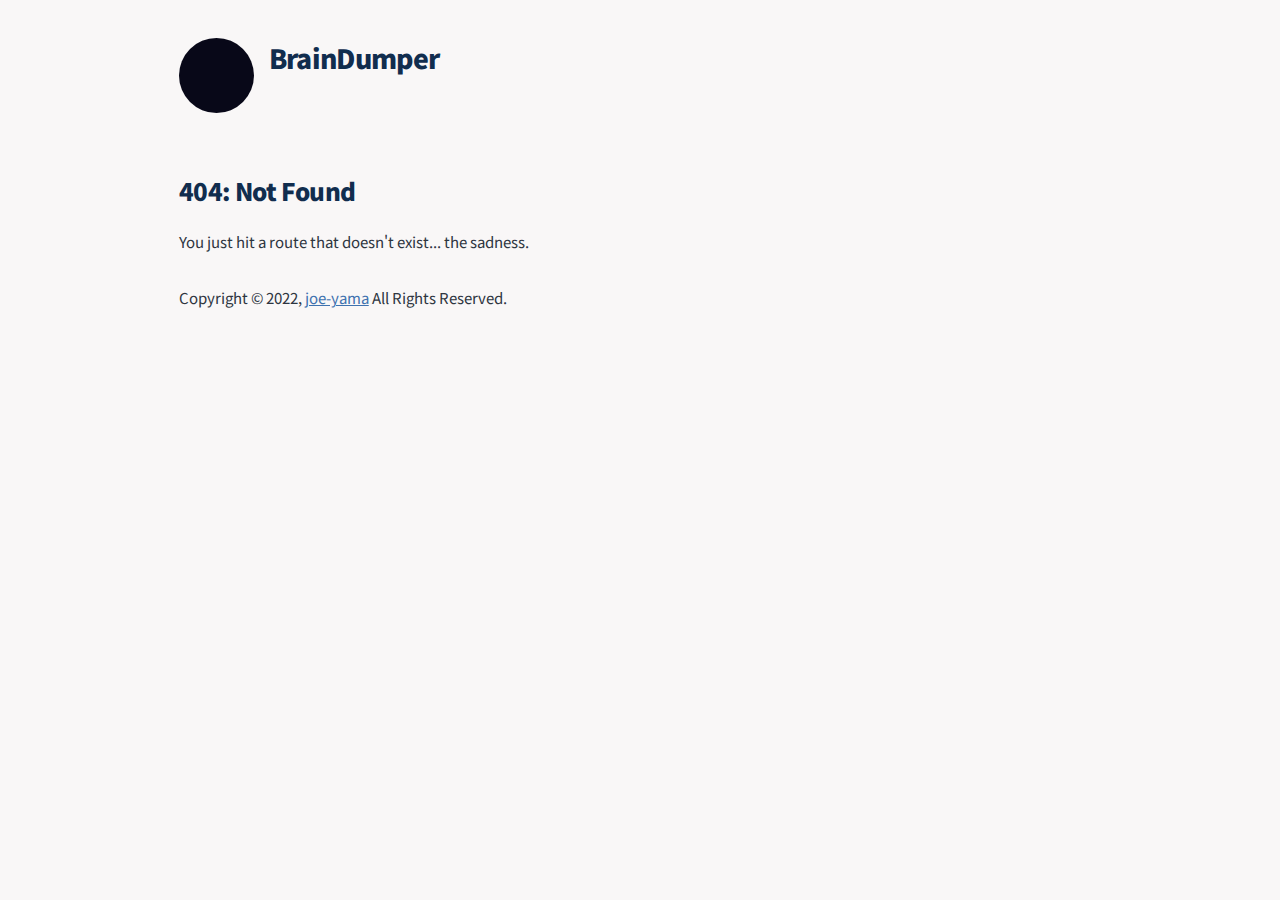
==== 404/index.html @ 6c16366f "Updates" ====
<!DOCTYPE html><html lang="ja"><head><meta charSet="utf-8"/><meta http-equiv="x-ua-compatible" content="ie=edge"/><meta name="viewport" content="width=device-width, initial-scale=1, shrink-to-fit=no"/><style id="typography.js">html{font-family:sans-serif;-ms-text-size-adjust:100%;-webkit-text-size-adjust:100%}body{margin:0}article,aside,details,figcaption,figure,footer,header,main,menu,nav,section,summary{display:block}audio,canvas,progress,video{display:inline-block}audio:not([controls]){display:none;height:0}progress{vertical-align:baseline}[hidden],template{display:none}a{background-color:transparent;}a:active,a:hover{outline-width:0}abbr[title]{border-bottom:none;text-decoration:underline;text-decoration:underline dotted}b,strong{font-weight:inherit;font-weight:bolder}dfn{font-style:italic}h1{font-size:2em;margin:.67em 0}mark{background-color:#ff0;color:#000}small{font-size:80%}sub,sup{font-size:75%;line-height:0;position:relative;vertical-align:baseline}sub{bottom:-.25em}sup{top:-.5em}img{border-style:none}svg:not(:root){overflow:hidden}code,kbd,pre,samp{font-family:monospace,monospace;font-size:1em}figure{margin:1em 40px}hr{box-sizing:content-box;height:0;overflow:visible}button,input,optgroup,select,textarea{font:inherit;margin:0}optgroup{font-weight:700}button,input{overflow:visible}button,select{text-transform:none}[type=reset],[type=submit],button,html [type=button]{-webkit-appearance:button}[type=button]::-moz-focus-inner,[type=reset]::-moz-focus-inner,[type=submit]::-moz-focus-inner,button::-moz-focus-inner{border-style:none;padding:0}[type=button]:-moz-focusring,[type=reset]:-moz-focusring,[type=submit]:-moz-focusring,button:-moz-focusring{outline:1px dotted ButtonText}fieldset{border:1px solid silver;margin:0 2px;padding:.35em .625em .75em}legend{box-sizing:border-box;color:inherit;display:table;max-width:100%;padding:0;white-space:normal}textarea{overflow:auto}[type=checkbox],[type=radio]{box-sizing:border-box;padding:0}[type=number]::-webkit-inner-spin-button,[type=number]::-webkit-outer-spin-button{height:auto}[type=search]{-webkit-appearance:textfield;outline-offset:-2px}[type=search]::-webkit-search-cancel-button,[type=search]::-webkit-search-decoration{-webkit-appearance:none}::-webkit-input-placeholder{color:inherit;opacity:.54}::-webkit-file-upload-button{-webkit-appearance:button;font:inherit}html{font:31.25%/1 'Noto Sans JP';box-sizing:border-box;overflow-y:scroll;}*{box-sizing:inherit;}*:before{box-sizing:inherit;}*:after{box-sizing:inherit;}body{color:hsla(0,0%,0%,0.8);font-family:'Noto Sans JP';font-weight:normal;word-wrap:break-word;font-kerning:normal;-moz-font-feature-settings:"kern", "liga", "clig", "calt";-ms-font-feature-settings:"kern", "liga", "clig", "calt";-webkit-font-feature-settings:"kern", "liga", "clig", "calt";font-feature-settings:"kern", "liga", "clig", "calt";}img{max-width:100%;margin-left:0;margin-right:0;margin-top:0;padding-bottom:0;padding-left:0;padding-right:0;padding-top:0;margin-bottom:1rem;}h1{margin-left:0;margin-right:0;margin-top:0;padding-bottom:0;padding-left:0;padding-right:0;padding-top:0;margin-bottom:1rem;color:inherit;font-family:'Noto Sans JP';font-weight:bold;text-rendering:optimizeLegibility;font-size:2rem;line-height:1.1;}h2{margin-left:0;margin-right:0;margin-top:0;padding-bottom:0;padding-left:0;padding-right:0;padding-top:0;margin-bottom:1rem;color:inherit;font-family:'Noto Sans JP';font-weight:bold;text-rendering:optimizeLegibility;font-size:1.51572rem;line-height:1.1;}h3{margin-left:0;margin-right:0;margin-top:0;padding-bottom:0;padding-left:0;padding-right:0;padding-top:0;margin-bottom:1rem;color:inherit;font-family:'Noto Sans JP';font-weight:bold;text-rendering:optimizeLegibility;font-size:1.31951rem;line-height:1.1;}h4{margin-left:0;margin-right:0;margin-top:0;padding-bottom:0;padding-left:0;padding-right:0;padding-top:0;margin-bottom:1rem;color:inherit;font-family:'Noto Sans JP';font-weight:bold;text-rendering:optimizeLegibility;font-size:1rem;line-height:1.1;}h5{margin-left:0;margin-right:0;margin-top:0;padding-bottom:0;padding-left:0;padding-right:0;padding-top:0;margin-bottom:1rem;color:inherit;font-family:'Noto Sans JP';font-weight:bold;text-rendering:optimizeLegibility;font-size:0.87055rem;line-height:1.1;}h6{margin-left:0;margin-right:0;margin-top:0;padding-bottom:0;padding-left:0;padding-right:0;padding-top:0;margin-bottom:1rem;color:inherit;font-family:'Noto Sans JP';font-weight:bold;text-rendering:optimizeLegibility;font-size:0.81225rem;line-height:1.1;}hgroup{margin-left:0;margin-right:0;margin-top:0;padding-bottom:0;padding-left:0;padding-right:0;padding-top:0;margin-bottom:1rem;}ul{margin-left:1rem;margin-right:0;margin-top:0;padding-bottom:0;padding-left:0;padding-right:0;padding-top:0;margin-bottom:1rem;list-style-position:outside;list-style-image:none;}ol{margin-left:1rem;margin-right:0;margin-top:0;padding-bottom:0;padding-left:0;padding-right:0;padding-top:0;margin-bottom:1rem;list-style-position:outside;list-style-image:none;}dl{margin-left:0;margin-right:0;margin-top:0;padding-bottom:0;padding-left:0;padding-right:0;padding-top:0;margin-bottom:1rem;}dd{margin-left:0;margin-right:0;margin-top:0;padding-bottom:0;padding-left:0;padding-right:0;padding-top:0;margin-bottom:1rem;}p{margin-left:0;margin-right:0;margin-top:0;padding-bottom:0;padding-left:0;padding-right:0;padding-top:0;margin-bottom:1rem;}figure{margin-left:0;margin-right:0;margin-top:0;padding-bottom:0;padding-left:0;padding-right:0;padding-top:0;margin-bottom:1rem;}pre{margin-left:0;margin-right:0;margin-top:0;padding-bottom:0;padding-left:0;padding-right:0;padding-top:0;margin-bottom:1rem;font-size:0.85rem;line-height:1.5rem;}table{margin-left:0;margin-right:0;margin-top:0;padding-bottom:0;padding-left:0;padding-right:0;padding-top:0;margin-bottom:1rem;font-size:1rem;line-height:1.5rem;border-collapse:collapse;width:100%;}fieldset{margin-left:0;margin-right:0;margin-top:0;padding-bottom:0;padding-left:0;padding-right:0;padding-top:0;margin-bottom:1rem;}blockquote{margin-left:1rem;margin-right:1rem;margin-top:0;padding-bottom:0;padding-left:0;padding-right:0;padding-top:0;margin-bottom:1rem;}form{margin-left:0;margin-right:0;margin-top:0;padding-bottom:0;padding-left:0;padding-right:0;padding-top:0;margin-bottom:1rem;}noscript{margin-left:0;margin-right:0;margin-top:0;padding-bottom:0;padding-left:0;padding-right:0;padding-top:0;margin-bottom:1rem;}iframe{margin-left:0;margin-right:0;margin-top:0;padding-bottom:0;padding-left:0;padding-right:0;padding-top:0;margin-bottom:1rem;}hr{margin-left:0;margin-right:0;margin-top:0;padding-bottom:0;padding-left:0;padding-right:0;padding-top:0;margin-bottom:calc(1rem - 1px);background:hsla(0,0%,0%,0.2);border:none;height:1px;}address{margin-left:0;margin-right:0;margin-top:0;padding-bottom:0;padding-left:0;padding-right:0;padding-top:0;margin-bottom:1rem;}b{font-weight:bold;}strong{font-weight:bold;}dt{font-weight:bold;}th{font-weight:bold;}li{margin-bottom:calc(1rem / 2);}ol li{padding-left:0;}ul li{padding-left:0;}li > ol{margin-left:1rem;margin-bottom:calc(1rem / 2);margin-top:calc(1rem / 2);}li > ul{margin-left:1rem;margin-bottom:calc(1rem / 2);margin-top:calc(1rem / 2);}blockquote *:last-child{margin-bottom:0;}li *:last-child{margin-bottom:0;}p *:last-child{margin-bottom:0;}li > p{margin-bottom:calc(1rem / 2);}code{font-size:0.85rem;line-height:1.5rem;}kbd{font-size:0.85rem;line-height:1.5rem;}samp{font-size:0.85rem;line-height:1.5rem;}abbr{border-bottom:1px dotted hsla(0,0%,0%,0.5);cursor:help;}acronym{border-bottom:1px dotted hsla(0,0%,0%,0.5);cursor:help;}abbr[title]{border-bottom:1px dotted hsla(0,0%,0%,0.5);cursor:help;text-decoration:none;}thead{text-align:left;}td,th{text-align:left;border-bottom:1px solid hsla(0,0%,0%,0.12);font-feature-settings:"tnum";-moz-font-feature-settings:"tnum";-ms-font-feature-settings:"tnum";-webkit-font-feature-settings:"tnum";padding-left:0.66667rem;padding-right:0.66667rem;padding-top:0.5rem;padding-bottom:calc(0.5rem - 1px);}th:first-child,td:first-child{padding-left:0;}th:last-child,td:last-child{padding-right:0;}</style><meta data-react-helmet="true" name="google-site-verification" content="Ojy5Byfovql3qBA_h1nRnucbUg62fWC4dC_J4s1qiXk"/><meta data-react-helmet="true" name="twitter:description" content="自分のための備忘録"/><meta data-react-helmet="true" name="twitter:title" content="404: Not Found"/><meta data-react-helmet="true" name="twitter:creator" content=""/><meta data-react-helmet="true" name="twitter:card" content="summary"/><meta data-react-helmet="true" property="og:type" content="website"/><meta data-react-helmet="true" property="og:description" content="自分のための備忘録"/><meta data-react-helmet="true" property="og:title" content="404: Not Found"/><meta data-react-helmet="true" name="description" content="自分のための備忘録"/><meta name="generator" content="Gatsby 4.11.0"/><style data-href="/blog/styles.e30a37dff4f14331c1e4.css" data-identity="gatsby-global-css">@font-face{font-display:swap;font-family:Montserrat;font-style:normal;font-weight:100;src:local("Montserrat Thin "),local("Montserrat-Thin"),url(/blog/static/montserrat-latin-100-8d7d79679b70dbe27172b6460e7a7910.woff2) format("woff2"),url(/blog/static/montserrat-latin-100-ec38980a9e0119a379e2a9b3dbb1901a.woff) format("woff")}@font-face{font-display:swap;font-family:Montserrat;font-style:italic;font-weight:100;src:local("Montserrat Thin italic"),local("Montserrat-Thinitalic"),url(/blog/static/montserrat-latin-100italic-e279051046ba1286706adc886cf1c96b.woff2) format("woff2"),url(/blog/static/montserrat-latin-100italic-3b325a3173c8207435cd1b76e19bf501.woff) format("woff")}@font-face{font-display:swap;font-family:Montserrat;font-style:normal;font-weight:200;src:local("Montserrat Extra Light "),local("Montserrat-Extra Light"),url(/blog/static/montserrat-latin-200-9d266fbbfa6cab7009bd56003b1eeb67.woff2) format("woff2"),url(/blog/static/montserrat-latin-200-2d8ba08717110d27122e54c34b8a5798.woff) format("woff")}@font-face{font-display:swap;font-family:Montserrat;font-style:italic;font-weight:200;src:local("Montserrat Extra Light italic"),local("Montserrat-Extra Lightitalic"),url(/blog/static/montserrat-latin-200italic-6e5b3756583bb2263eb062eae992735e.woff2) format("woff2"),url(/blog/static/montserrat-latin-200italic-a0d6f343e4b536c582926255367a57da.woff) format("woff")}@font-face{font-display:swap;font-family:Montserrat;font-style:normal;font-weight:300;src:local("Montserrat Light "),local("Montserrat-Light"),url(/blog/static/montserrat-latin-300-00b3e893aab5a8fd632d6342eb72551a.woff2) format("woff2"),url(/blog/static/montserrat-latin-300-ea303695ceab35f17e7d062f30e0173b.woff) format("woff")}@font-face{font-display:swap;font-family:Montserrat;font-style:italic;font-weight:300;src:local("Montserrat Light italic"),local("Montserrat-Lightitalic"),url(/blog/static/montserrat-latin-300italic-56f34ea368f6aedf89583d444bbcb227.woff2) format("woff2"),url(/blog/static/montserrat-latin-300italic-54b0bf2c8c4c12ffafd803be2466a790.woff) format("woff")}@font-face{font-display:swap;font-family:Montserrat;font-style:normal;font-weight:400;src:local("Montserrat Regular "),local("Montserrat-Regular"),url(/blog/static/montserrat-latin-400-b71748ae4f80ec8c014def4c5fa8688b.woff2) format("woff2"),url(/blog/static/montserrat-latin-400-0659a9f4e90db5cf51b50d005bff1e41.woff) format("woff")}@font-face{font-display:swap;font-family:Montserrat;font-style:italic;font-weight:400;src:local("Montserrat Regular italic"),local("Montserrat-Regularitalic"),url(/blog/static/montserrat-latin-400italic-6eed6b4cbb809c6efc7aa7ddad6dbe3e.woff2) format("woff2"),url(/blog/static/montserrat-latin-400italic-7583622cfde30ae49086d18447ab28e7.woff) format("woff")}@font-face{font-display:swap;font-family:Montserrat;font-style:normal;font-weight:500;src:local("Montserrat Medium "),local("Montserrat-Medium"),url(/blog/static/montserrat-latin-500-091b209546e16313fd4f4fc36090c757.woff2) format("woff2"),url(/blog/static/montserrat-latin-500-edd311588712a96bbf435fad264fff62.woff) format("woff")}@font-face{font-display:swap;font-family:Montserrat;font-style:italic;font-weight:500;src:local("Montserrat Medium italic"),local("Montserrat-Mediumitalic"),url(/blog/static/montserrat-latin-500italic-c90ced68b46050061d1a41842d6dfb43.woff2) format("woff2"),url(/blog/static/montserrat-latin-500italic-5146cbfe02b1deea5dffea27a5f2f998.woff) format("woff")}@font-face{font-display:swap;font-family:Montserrat;font-style:normal;font-weight:600;src:local("Montserrat SemiBold "),local("Montserrat-SemiBold"),url(/blog/static/montserrat-latin-600-0480d2f8a71f38db8633b84d8722e0c2.woff2) format("woff2"),url(/blog/static/montserrat-latin-600-b77863a375260a05dd13f86a1cee598f.woff) format("woff")}@font-face{font-display:swap;font-family:Montserrat;font-style:italic;font-weight:600;src:local("Montserrat SemiBold italic"),local("Montserrat-SemiBolditalic"),url(/blog/static/montserrat-latin-600italic-cf46ffb11f3a60d7df0567f8851a1d00.woff2) format("woff2"),url(/blog/static/montserrat-latin-600italic-c4fcfeeb057724724097167e57bd7801.woff) format("woff")}@font-face{font-display:swap;font-family:Montserrat;font-style:normal;font-weight:700;src:local("Montserrat Bold "),local("Montserrat-Bold"),url(/blog/static/montserrat-latin-700-7dbcc8a5ea2289d83f657c25b4be6193.woff2) format("woff2"),url(/blog/static/montserrat-latin-700-99271a835e1cae8c76ef8bba99a8cc4e.woff) format("woff")}@font-face{font-display:swap;font-family:Montserrat;font-style:italic;font-weight:700;src:local("Montserrat Bold italic"),local("Montserrat-Bolditalic"),url(/blog/static/montserrat-latin-700italic-c41ad6bdb4bd504a843d546d0a47958d.woff2) format("woff2"),url(/blog/static/montserrat-latin-700italic-6779372f04095051c62ed36bc1dcc142.woff) format("woff")}@font-face{font-display:swap;font-family:Montserrat;font-style:normal;font-weight:800;src:local("Montserrat ExtraBold "),local("Montserrat-ExtraBold"),url(/blog/static/montserrat-latin-800-db9a3e0ba7eaea32e5f55328ace6cf23.woff2) format("woff2"),url(/blog/static/montserrat-latin-800-4e3c615967a2360f5db87d2f0fd2456f.woff) format("woff")}@font-face{font-display:swap;font-family:Montserrat;font-style:italic;font-weight:800;src:local("Montserrat ExtraBold italic"),local("Montserrat-ExtraBolditalic"),url(/blog/static/montserrat-latin-800italic-bf45bfa14805969eda318973947bc42b.woff2) format("woff2"),url(/blog/static/montserrat-latin-800italic-fe82abb0bcede51bf724254878e0c374.woff) format("woff")}@font-face{font-display:swap;font-family:Montserrat;font-style:normal;font-weight:900;src:local("Montserrat Black "),local("Montserrat-Black"),url(/blog/static/montserrat-latin-900-e66c7edc609e24bacbb705175669d814.woff2) format("woff2"),url(/blog/static/montserrat-latin-900-8211f418baeb8ec880b80ba3c682f957.woff) format("woff")}@font-face{font-display:swap;font-family:Montserrat;font-style:italic;font-weight:900;src:local("Montserrat Black italic"),local("Montserrat-Blackitalic"),url(/blog/static/montserrat-latin-900italic-4454c775e48152c1a72510ceed3603e2.woff2) format("woff2"),url(/blog/static/montserrat-latin-900italic-efcaa0f6a82ee0640b83a0916e6e8d68.woff) format("woff")}@font-face{font-display:swap;font-family:Merriweather;font-style:normal;font-weight:300;src:local("Merriweather Light "),local("Merriweather-Light"),url(/blog/static/merriweather-latin-300-fc117160c69a8ea0851b26dd14748ee4.woff2) format("woff2"),url(/blog/static/merriweather-latin-300-58b18067ebbd21fda77b67e73c241d3b.woff) format("woff")}@font-face{font-display:swap;font-family:Merriweather;font-style:italic;font-weight:300;src:local("Merriweather Light italic"),local("Merriweather-Lightitalic"),url(/blog/static/merriweather-latin-300italic-fe29961474f8dbf77c0aa7b9a629e4bc.woff2) format("woff2"),url(/blog/static/merriweather-latin-300italic-23c3f1f88683618a4fb8d265d33d383a.woff) format("woff")}@font-face{font-display:swap;font-family:Merriweather;font-style:normal;font-weight:400;src:local("Merriweather Regular "),local("Merriweather-Regular"),url(/blog/static/merriweather-latin-400-d9479e8023bef9cbd9bf8d6eabd6bf36.woff2) format("woff2"),url(/blog/static/merriweather-latin-400-040426f99ff6e00b86506452e0d1f10b.woff) format("woff")}@font-face{font-display:swap;font-family:Merriweather;font-style:italic;font-weight:400;src:local("Merriweather Regular italic"),local("Merriweather-Regularitalic"),url(/blog/static/merriweather-latin-400italic-2de7bfeaf08fb03d4315d49947f062f7.woff2) format("woff2"),url(/blog/static/merriweather-latin-400italic-79db67aca65f5285964ab332bd65f451.woff) format("woff")}@font-face{font-display:swap;font-family:Merriweather;font-style:normal;font-weight:700;src:local("Merriweather Bold "),local("Merriweather-Bold"),url(/blog/static/merriweather-latin-700-4b08e01d805fa35d7bf777f1b24314ae.woff2) format("woff2"),url(/blog/static/merriweather-latin-700-22fb8afba4ab1f093b6ef9e28a9b6e92.woff) format("woff")}@font-face{font-display:swap;font-family:Merriweather;font-style:italic;font-weight:700;src:local("Merriweather Bold italic"),local("Merriweather-Bolditalic"),url(/blog/static/merriweather-latin-700italic-cd92541b177652fffb6e3b952f1c33f1.woff2) format("woff2"),url(/blog/static/merriweather-latin-700italic-f87f3d87cea0dd0979bfc8ac9ea90243.woff) format("woff")}@font-face{font-display:swap;font-family:Merriweather;font-style:normal;font-weight:900;src:local("Merriweather Black "),local("Merriweather-Black"),url(/blog/static/merriweather-latin-900-f813fc6a4bee46eda5224ac7ebf1b7be.woff2) format("woff2"),url(/blog/static/merriweather-latin-900-5d4e42cb44410674acd99153d57df032.woff) format("woff")}@font-face{font-display:swap;font-family:Merriweather;font-style:italic;font-weight:900;src:local("Merriweather Black italic"),local("Merriweather-Blackitalic"),url(/blog/static/merriweather-latin-900italic-b7901d85486871c1779c0e93ddd85656.woff2) format("woff2"),url(/blog/static/merriweather-latin-900italic-9647f9fdab98756989a8a5550eb205c3.woff) format("woff")}


/*! normalize.css v8.0.1 | MIT License | github.com/necolas/normalize.css */html{-webkit-text-size-adjust:100%;line-height:1.15}body{margin:0}main{display:block}h1{font-size:2em;margin:.67em 0}hr{box-sizing:content-box;height:0;overflow:visible}pre{font-family:monospace,monospace;font-size:1em}a{background-color:transparent}abbr[title]{border-bottom:none;text-decoration:underline;-webkit-text-decoration:underline dotted;text-decoration:underline dotted}b,strong{font-weight:bolder}code,kbd,samp{font-family:monospace,monospace;font-size:1em}small{font-size:80%}sub,sup{font-size:75%;line-height:0;position:relative;vertical-align:baseline}sub{bottom:-.25em}sup{top:-.5em}img{border-style:none}button,input,optgroup,select,textarea{font-family:inherit;font-size:100%;line-height:1.15;margin:0}button,input{overflow:visible}button,select{text-transform:none}[type=button],[type=reset],[type=submit],button{-webkit-appearance:button}[type=button]::-moz-focus-inner,[type=reset]::-moz-focus-inner,[type=submit]::-moz-focus-inner,button::-moz-focus-inner{border-style:none;padding:0}[type=button]:-moz-focusring,[type=reset]:-moz-focusring,[type=submit]:-moz-focusring,button:-moz-focusring{outline:1px dotted ButtonText}fieldset{padding:.35em .75em .625em}legend{box-sizing:border-box;color:inherit;display:table;max-width:100%;padding:0;white-space:normal}progress{vertical-align:baseline}textarea{overflow:auto}[type=checkbox],[type=radio]{box-sizing:border-box;padding:0}[type=number]::-webkit-inner-spin-button,[type=number]::-webkit-outer-spin-button{height:auto}[type=search]{-webkit-appearance:textfield;outline-offset:-2px}[type=search]::-webkit-search-decoration{-webkit-appearance:none}::-webkit-file-upload-button{-webkit-appearance:button;font:inherit}details{display:block}summary{display:list-item}[hidden]{display:none}:root{--maxWidth-none:"none";--maxWidth-xs:20rem;--maxWidth-sm:24rem;--maxWidth-md:28rem;--maxWidth-lg:32rem;--maxWidth-xl:36rem;--maxWidth-2xl:42rem;--maxWidth-3xl:48rem;--maxWidth-4xl:56rem;--maxWidth-8xl:64rem;--maxWidth-full:"100%";--maxWidth-wrapper:var(--maxWidth-8xl);--lineHeight-normal:1.5;--fontSize-root:15px;--fontSize-0:0.833rem;--fontSize-1:1rem;--fontSize-2:1.1rem;--fontSize-3:1.21rem;--fontSize-4:1.331rem;--fontSize-5:1.4641rem;--fontSize-6:1.61051rem;--fontSize-7:1.771561rem;--fontWeight-normal:400;--fontWeight-medium:500;--fontWeight-semibold:600;--fontWeight-bold:700;--fontWeight-extrabold:800;--fontWeight-black:900;--color-primary:#3f72af;--color-text:#2e353f;--color-text-light:#4f5969;--color-heading:#3f72af;--color-heading-black:#112d4e;--color-accent:#3f72af;--color-background:#f9f7f7;--spacing-px:"1px";--spacing-0:0;--spacing-1:0.25rem;--spacing-2:0.5rem;--spacing-3:0.75rem;--spacing-4:1rem;--spacing-5:1.25rem;--spacing-6:1.5rem;--spacing-8:2rem;--spacing-10:2.5rem;--spacing-12:3rem;--spacing-16:4rem;--spacing-20:5rem;--spacing-24:6rem;--spacing-32:8rem}*,:after,:before{box-sizing:border-box}html{-webkit-font-smoothing:antialiased;-moz-osx-font-smoothing:grayscale;background-color:var(--color-background);font-size:var(--fontSize-root);line-height:var(--lineHeight-normal)}body{color:var(--color-text);font-size:var(--fontSize-1)}footer{padding:var(--spacing-6) var(--spacing-0)}hr{background:var(--color-accent);border:0;height:2px}h1,h2,h3,h4,h5,h6{letter-spacing:-.025em;line-height:var(--lineHeight-tight);margin-bottom:var(--spacing-6);margin-top:var(--spacing-12)}h2,h3,h4,h5,h6{color:var(--color-heading);font-weight:var(--fontWeight-bold)}h1{color:var(--color-heading-black);font-size:var(--fontSize-6);font-weight:var(--fontWeight-black)}h2{font-size:var(--fontSize-4)}h3{font-size:var(--fontSize-2)}h4,h5,h6{color:var(--color-heading-black);font-size:var(--fontSize-1)}h1>a,h2>a,h3>a,h4>a,h5>a,h6>a{color:inherit;text-decoration:none}p{--baseline-multiplier:0.179;--x-height-multiplier:0.35;line-height:var(--lineHeight-relaxed);margin:var(--spacing-0) var(--spacing-0) var(--spacing-3) var(--spacing-0)}ol,p,ul{padding:var(--spacing-0)}ol,ul{list-style-image:none;list-style-position:outside;margin-bottom:var(--spacing-8);margin-left:var(--spacing-10);margin-right:var(--spacing-0)}ol li,ul li{margin-bottom:var(--spacing-2);padding-left:var(--spacing-0)}li>p{margin-bottom:calc(var(--spacing-8)/2)}li :last-child{margin-bottom:var(--spacing-0)}li>ul{margin-left:var(--spacing-6);margin-top:var(--spacing-2)}blockquote{background:#eee;border-left:var(--spacing-2) solid var(--color-primary);border-radius:10px;color:var(--color-text-light);font-size:var(--fontSize-root);font-style:italic;margin-bottom:var(--spacing-8);margin-left:var(--spacing-4);margin-right:var(--spacing-4);padding:var(--spacing-4)}blockquote>:last-child{margin-bottom:var(--spacing-0)}blockquote>ol,blockquote>ul{list-style-position:inside}table{border-collapse:collapse;border-spacing:.25rem;margin-bottom:var(--spacing-8);width:100%}table thead tr th{border-bottom:1.5px solid var(--color-accent)}a{color:var(--color-primary)}a:focus,a:hover{text-decoration:none}.global-wrapper{margin:var(--spacing-0) auto;max-width:var(--maxWidth-wrapper);padding:var(--spacing-10) var(--spacing-5)}.global-wrapper[data-is-root-path=true] .bio{margin-bottom:var(--spacing-10)}.global-header{margin-bottom:var(--spacing-4)}.main-heading{font-size:var(--fontSize-7);margin:0}.post-list-item{margin-bottom:var(--spacing-8);margin-top:var(--spacing-8)}.post-list-item p{margin-bottom:var(--spacing-0)}.post-list-item h2{color:var(--color-primary);font-size:var(--fontSize-4);margin-bottom:var(--spacing-2);margin-top:var(--spacing-0)}.post-list-item header{margin-bottom:var(--spacing-4)}.header-link-home{font-family:Lucida Console,Courier,monospace;font-size:var(--fontSize-2);font-weight:var(--fontWeight-bold);text-decoration:none}.bio{display:flex;margin-bottom:var(--spacing-16)}.bio p,.bio-avatar{margin-bottom:var(--spacing-0)}.bio-avatar{border-radius:100%;margin-right:var(--spacing-4);min-width:50px}.blog-post header h1{margin:var(--spacing-0) var(--spacing-0) var(--spacing-4) var(--spacing-0)}.blog-post header p{font-size:var(--fontSize-2)}.blog-post-nav ul{margin:var(--spacing-0)}.gatsby-highlight{margin-bottom:var(--spacing-8)}@media (max-width:42rem){blockquote{margin-left:var(--spacing-0);padding:var(--spacing-0) var(--spacing-0) var(--spacing-0) var(--spacing-4)}ol,ul{list-style-position:inside}}pre[class*=language-]{margin-bottom:1em;margin-top:0}code[class*=language-],pre[class*=language-]{color:#fff}:not(pre)>code[class*=language-text]{background-color:#dbdbdb;color:var(--color-text)}.gatsby-code-title{display:block;top:10px;width:100%}.gatsby-code-title,.gatsby-code-title span{border-top-left-radius:.3em;border-top-right-radius:.3em;position:relative}.gatsby-code-title span{background:#3f72af;border-bottom-left-radius:.3em;border-bottom-right-radius:.3em;color:var(--color-background);display:inline;font-family:Consolas,Monaco,Andale Mono,Ubuntu Mono,monospace;margin-left:var(--spacing-3);padding:3px;top:5px}.gatsby-highlight-code-line{background-color:#ffeaa5;border-left:.25em solid #f99;display:block;margin-left:-1em;margin-right:-1em;padding-left:.75em;padding-right:1em}.gatsby-highlight{background-color:#dbe2ef;border-radius:.3em;margin:.5em 0;overflow:auto;padding:1em}.gatsby-highlight pre[class*=language-]{background-color:transparent;float:left;margin:0;min-width:100%;overflow:initial;padding:0}code[class*=language-],pre[class*=language-]{word-wrap:normal;background:none;color:#000;font-family:Consolas,Monaco,Andale Mono,Ubuntu Mono,monospace;font-size:1em;-webkit-hyphens:none;-ms-hyphens:none;hyphens:none;line-height:1.5;-o-tab-size:4;tab-size:4;text-align:left;text-shadow:0 1px #fff;white-space:pre;word-break:normal;word-spacing:normal}code[class*=language-] ::selection,code[class*=language-]::selection,pre[class*=language-] ::selection,pre[class*=language-]::selection{background:#b3d4fc;text-shadow:none}@media print{code[class*=language-],pre[class*=language-]{text-shadow:none}}pre[class*=language-]{margin:.5em 0;overflow:auto;padding:1em}:not(pre)>code[class*=language-],pre[class*=language-]{background:#f5f2f0}:not(pre)>code[class*=language-]{border-radius:.3em;padding:.1em;white-space:normal}.token.cdata,.token.comment,.token.doctype,.token.prolog{color:#708090}.token.punctuation{color:#999}.token.namespace{opacity:.7}.token.boolean,.token.constant,.token.deleted,.token.number,.token.property,.token.symbol,.token.tag{color:#905}.token.attr-name,.token.builtin,.token.char,.token.inserted,.token.selector,.token.string{color:#690}.language-css .token.string,.style .token.string,.token.entity,.token.operator,.token.url{background:hsla(0,0%,100%,.5);color:#9a6e3a}.token.atrule,.token.attr-value,.token.keyword{color:#07a}.token.class-name,.token.function{color:#dd4a68}.token.important,.token.regex,.token.variable{color:#e90}.token.bold,.token.important{font-weight:700}.token.italic{font-style:italic}.token.entity{cursor:help}</style><link rel="sitemap" type="application/xml" href="/blog/sitemap/sitemap-index.xml"/><style>.gatsby-image-wrapper{position:relative;overflow:hidden}.gatsby-image-wrapper picture.object-fit-polyfill{position:static!important}.gatsby-image-wrapper img{bottom:0;height:100%;left:0;margin:0;max-width:none;padding:0;position:absolute;right:0;top:0;width:100%;object-fit:cover}.gatsby-image-wrapper [data-main-image]{opacity:0;transform:translateZ(0);transition:opacity .25s linear;will-change:opacity}.gatsby-image-wrapper-constrained{display:inline-block;vertical-align:top}</style><noscript><style>.gatsby-image-wrapper noscript [data-main-image]{opacity:1!important}.gatsby-image-wrapper [data-placeholder-image]{opacity:0!important}</style></noscript><script type="module">const e="undefined"!=typeof HTMLImageElement&&"loading"in HTMLImageElement.prototype;e&&document.body.addEventListener("load",(function(e){if(void 0===e.target.dataset.mainImage)return;if(void 0===e.target.dataset.gatsbyImageSsr)return;const t=e.target;let a=null,n=t;for(;null===a&&n;)void 0!==n.parentNode.dataset.gatsbyImageWrapper&&(a=n.parentNode),n=n.parentNode;const o=a.querySelector("[data-placeholder-image]"),r=new Image;r.src=t.currentSrc,r.decode().catch((()=>{})).then((()=>{t.style.opacity=1,o&&(o.style.opacity=0,o.style.transition="opacity 500ms linear")}))}),!0);</script><style type="text/css">
    .anchor.before {
      position: absolute;
      top: 0;
      left: 0;
      transform: translateX(-100%);
      padding-right: 4px;
    }
    .anchor.after {
      display: inline-block;
      padding-left: 4px;
    }
    h1 .anchor svg,
    h2 .anchor svg,
    h3 .anchor svg,
    h4 .anchor svg,
    h5 .anchor svg,
    h6 .anchor svg {
      visibility: hidden;
    }
    h1:hover .anchor svg,
    h2:hover .anchor svg,
    h3:hover .anchor svg,
    h4:hover .anchor svg,
    h5:hover .anchor svg,
    h6:hover .anchor svg,
    h1 .anchor:focus svg,
    h2 .anchor:focus svg,
    h3 .anchor:focus svg,
    h4 .anchor:focus svg,
    h5 .anchor:focus svg,
    h6 .anchor:focus svg {
      visibility: visible;
    }
  </style><script>
    document.addEventListener("DOMContentLoaded", function(event) {
      var hash = window.decodeURI(location.hash.replace('#', ''))
      if (hash !== '') {
        var element = document.getElementById(hash)
        if (element) {
          var scrollTop = window.pageYOffset || document.documentElement.scrollTop || document.body.scrollTop
          var clientTop = document.documentElement.clientTop || document.body.clientTop || 0
          var offset = element.getBoundingClientRect().top + scrollTop - clientTop
          // Wait for the browser to finish rendering before scrolling.
          setTimeout((function() {
            window.scrollTo(0, offset - 0)
          }), 0)
        }
      }
    })
  </script><link href="//fonts.googleapis.com/css?family=Noto+Sans+JP:400" rel="stylesheet" type="text/css"/><link rel="preconnect" href="https://www.googletagmanager.com"/><link rel="dns-prefetch" href="https://www.googletagmanager.com"/><script async="" src="https://www.googletagmanager.com/gtag/js?id=G-B6014G67C5"></script><script>
      
      
      if(true) {
        window.dataLayer = window.dataLayer || [];
        function gtag(){window.dataLayer && window.dataLayer.push(arguments);}
        gtag('js', new Date());

        gtag('config', 'G-B6014G67C5', {"send_page_view":false});
      }
      </script><link rel="alternate" type="application/rss+xml" title="Gatsby Starter Blog RSS Feed" href="/blog/rss.xml"/><link rel="icon" href="/blog/favicon-32x32.png?v=ad72d55fa72e22eb45e592cc11cd05a1" type="image/png"/><link rel="manifest" href="/blog/manifest.webmanifest" crossorigin="anonymous"/><link rel="apple-touch-icon" sizes="48x48" href="/blog/icons/icon-48x48.png?v=ad72d55fa72e22eb45e592cc11cd05a1"/><link rel="apple-touch-icon" sizes="72x72" href="/blog/icons/icon-72x72.png?v=ad72d55fa72e22eb45e592cc11cd05a1"/><link rel="apple-touch-icon" sizes="96x96" href="/blog/icons/icon-96x96.png?v=ad72d55fa72e22eb45e592cc11cd05a1"/><link rel="apple-touch-icon" sizes="144x144" href="/blog/icons/icon-144x144.png?v=ad72d55fa72e22eb45e592cc11cd05a1"/><link rel="apple-touch-icon" sizes="192x192" href="/blog/icons/icon-192x192.png?v=ad72d55fa72e22eb45e592cc11cd05a1"/><link rel="apple-touch-icon" sizes="256x256" href="/blog/icons/icon-256x256.png?v=ad72d55fa72e22eb45e592cc11cd05a1"/><link rel="apple-touch-icon" sizes="384x384" href="/blog/icons/icon-384x384.png?v=ad72d55fa72e22eb45e592cc11cd05a1"/><link rel="apple-touch-icon" sizes="512x512" href="/blog/icons/icon-512x512.png?v=ad72d55fa72e22eb45e592cc11cd05a1"/><title data-react-helmet="true">404: Not Found | BrainDumper</title><link as="script" rel="preload" href="/blog/webpack-runtime-0d1a11f4e6d4e3b047f2.js"/><link as="script" rel="preload" href="/blog/framework-e413e527015be9a1bdfd.js"/><link as="script" rel="preload" href="/blog/app-27aeea95be7a24fd81e4.js"/><link as="script" rel="preload" href="/blog/commons-e4bad92e4bf0378b0bd4.js"/><link as="script" rel="preload" href="/blog/component---src-pages-404-js-27981ca7dd461cb4280e.js"/><link as="fetch" rel="preload" href="/blog/page-data/404/page-data.json" crossorigin="anonymous"/><link as="fetch" rel="preload" href="/blog/page-data/sq/d/2841359383.json" crossorigin="anonymous"/><link as="fetch" rel="preload" href="/blog/page-data/app-data.json" crossorigin="anonymous"/></head><body><div id="___gatsby"><div style="outline:none" tabindex="-1" id="gatsby-focus-wrapper"><div class="global-wrapper" data-is-root-path="false"><header class="global-header"><div class="bio"><div data-gatsby-image-wrapper="" style="width:75px;height:75px" class="gatsby-image-wrapper bio-avatar"><div aria-hidden="true" data-placeholder-image="" style="opacity:1;transition:opacity 500ms linear;background-color:#080818;width:75px;height:75px;position:relative"></div><picture><source type="image/avif" data-srcset="/blog/static/8d65dcaf90c378cb5c801eb378b1f9e3/26941/profile_image.avif 75w,/blog/static/8d65dcaf90c378cb5c801eb378b1f9e3/95309/profile_image.avif 150w" sizes="75px"/><source type="image/webp" data-srcset="/blog/static/8d65dcaf90c378cb5c801eb378b1f9e3/a18cc/profile_image.webp 75w,/blog/static/8d65dcaf90c378cb5c801eb378b1f9e3/7ddcc/profile_image.webp 150w" sizes="75px"/><img data-gatsby-image-ssr="" layout="fixed" data-main-image="" style="opacity:0" sizes="75px" decoding="async" loading="lazy" data-src="/blog/static/8d65dcaf90c378cb5c801eb378b1f9e3/d8275/profile_image.jpg" data-srcset="/blog/static/8d65dcaf90c378cb5c801eb378b1f9e3/d8275/profile_image.jpg 75w,/blog/static/8d65dcaf90c378cb5c801eb378b1f9e3/b5649/profile_image.jpg 150w" alt="Profile picture"/></picture><noscript><picture><source type="image/avif" srcSet="/blog/static/8d65dcaf90c378cb5c801eb378b1f9e3/26941/profile_image.avif 75w,/blog/static/8d65dcaf90c378cb5c801eb378b1f9e3/95309/profile_image.avif 150w" sizes="75px"/><source type="image/webp" srcSet="/blog/static/8d65dcaf90c378cb5c801eb378b1f9e3/a18cc/profile_image.webp 75w,/blog/static/8d65dcaf90c378cb5c801eb378b1f9e3/7ddcc/profile_image.webp 150w" sizes="75px"/><img data-gatsby-image-ssr="" layout="fixed" data-main-image="" style="opacity:0" sizes="75px" decoding="async" loading="lazy" src="/blog/static/8d65dcaf90c378cb5c801eb378b1f9e3/d8275/profile_image.jpg" srcSet="/blog/static/8d65dcaf90c378cb5c801eb378b1f9e3/d8275/profile_image.jpg 75w,/blog/static/8d65dcaf90c378cb5c801eb378b1f9e3/b5649/profile_image.jpg 150w" alt="Profile picture"/></picture></noscript><script type="module">const t="undefined"!=typeof HTMLImageElement&&"loading"in HTMLImageElement.prototype;if(t){const t=document.querySelectorAll("img[data-main-image]");for(let e of t){e.dataset.src&&(e.setAttribute("src",e.dataset.src),e.removeAttribute("data-src")),e.dataset.srcset&&(e.setAttribute("srcset",e.dataset.srcset),e.removeAttribute("data-srcset"));const t=e.parentNode.querySelectorAll("source[data-srcset]");for(let e of t)e.setAttribute("srcset",e.dataset.srcset),e.removeAttribute("data-srcset");e.complete&&(e.style.opacity=1)}}</script></div><a class="header-link-home" href="/blog/"><h1 class="main-heading"><a href="/blog/">BrainDumper</a></h1></a></div></header><main><h1>404: Not Found</h1><p>You just hit a route that doesn&#x27;t exist... the sadness.</p></main><footer>Copyright © <!-- -->2022<!-- -->,<!-- --> <a href="https://github.com/joe-yama">joe-yama</a> All Rights Reserved.</footer></div></div><div id="gatsby-announcer" style="position:absolute;top:0;width:1px;height:1px;padding:0;overflow:hidden;clip:rect(0, 0, 0, 0);white-space:nowrap;border:0" aria-live="assertive" aria-atomic="true"></div></div><script id="gatsby-script-loader">/*<![CDATA[*/window.pagePath="/404/";window.___webpackCompilationHash="cde50b6f04833fa4dd2b";/*]]>*/</script><script id="gatsby-chunk-mapping">/*<![CDATA[*/window.___chunkMapping={"polyfill":["/polyfill-67664a8ccc6c9f02b880.js"],"app":["/app-27aeea95be7a24fd81e4.js"],"component---src-pages-404-js":["/component---src-pages-404-js-27981ca7dd461cb4280e.js"],"component---src-pages-index-js":["/component---src-pages-index-js-b46a72bcc9e1cd94252f.js"],"component---src-pages-using-typescript-tsx":["/component---src-pages-using-typescript-tsx-2f9b97cf148785549d09.js"],"component---src-templates-blog-post-js":["/component---src-templates-blog-post-js-dc5b7b110b1b759aa8d7.js"]};/*]]>*/</script><script src="/blog/polyfill-67664a8ccc6c9f02b880.js" nomodule=""></script><script src="/blog/component---src-pages-404-js-27981ca7dd461cb4280e.js" async=""></script><script src="/blog/commons-e4bad92e4bf0378b0bd4.js" async=""></script><script src="/blog/app-27aeea95be7a24fd81e4.js" async=""></script><script src="/blog/framework-e413e527015be9a1bdfd.js" async=""></script><script src="/blog/webpack-runtime-0d1a11f4e6d4e3b047f2.js" async=""></script></body></html>
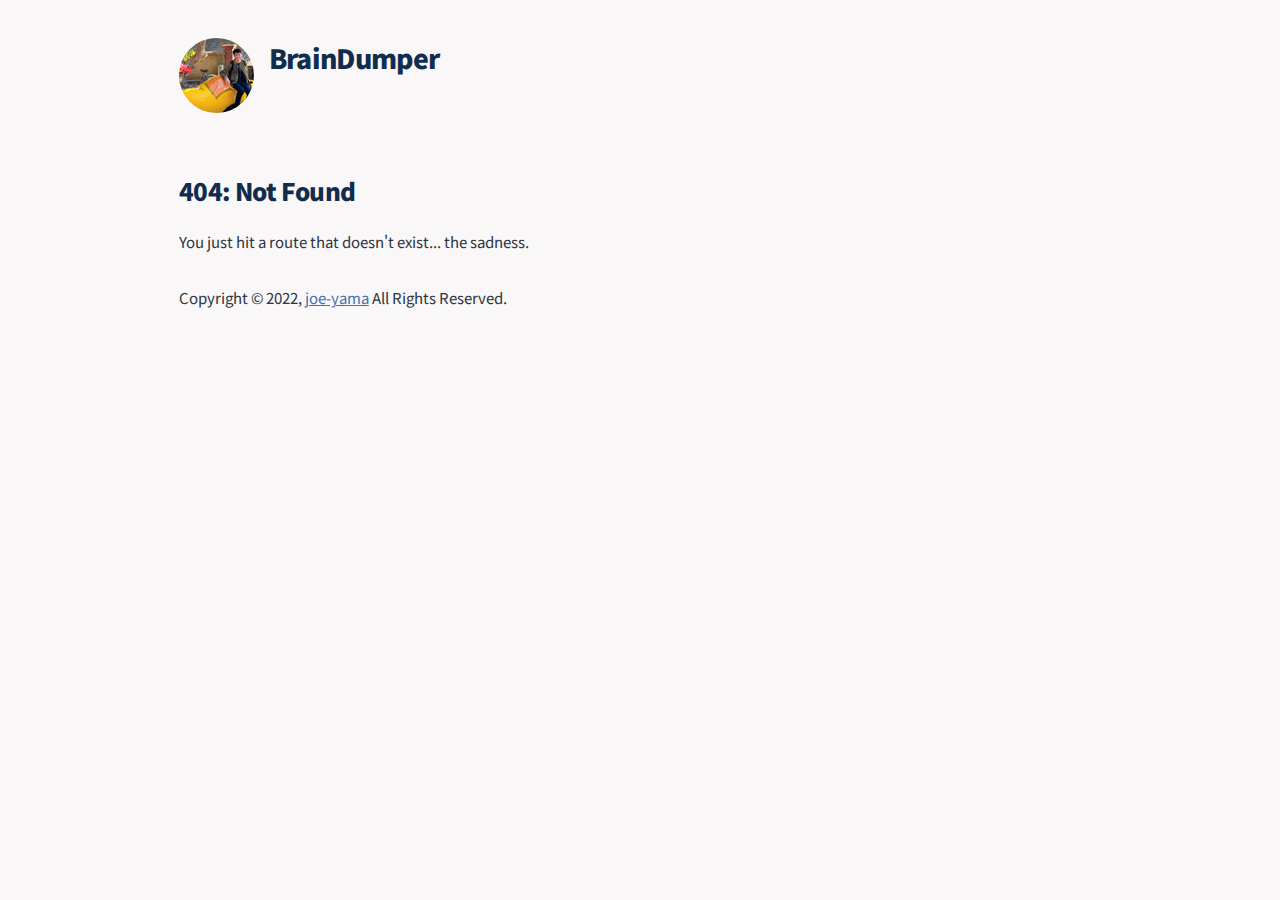
==== commit 8b869004: "Updates" ====
--- a/404/index.html
+++ b/404/index.html
@@ -1,7 +1,7 @@
-<!DOCTYPE html><html lang="ja"><head><meta charSet="utf-8"/><meta http-equiv="x-ua-compatible" content="ie=edge"/><meta name="viewport" content="width=device-width, initial-scale=1, shrink-to-fit=no"/><style id="typography.js">html{font-family:sans-serif;-ms-text-size-adjust:100%;-webkit-text-size-adjust:100%}body{margin:0}article,aside,details,figcaption,figure,footer,header,main,menu,nav,section,summary{display:block}audio,canvas,progress,video{display:inline-block}audio:not([controls]){display:none;height:0}progress{vertical-align:baseline}[hidden],template{display:none}a{background-color:transparent;}a:active,a:hover{outline-width:0}abbr[title]{border-bottom:none;text-decoration:underline;text-decoration:underline dotted}b,strong{font-weight:inherit;font-weight:bolder}dfn{font-style:italic}h1{font-size:2em;margin:.67em 0}mark{background-color:#ff0;color:#000}small{font-size:80%}sub,sup{font-size:75%;line-height:0;position:relative;vertical-align:baseline}sub{bottom:-.25em}sup{top:-.5em}img{border-style:none}svg:not(:root){overflow:hidden}code,kbd,pre,samp{font-family:monospace,monospace;font-size:1em}figure{margin:1em 40px}hr{box-sizing:content-box;height:0;overflow:visible}button,input,optgroup,select,textarea{font:inherit;margin:0}optgroup{font-weight:700}button,input{overflow:visible}button,select{text-transform:none}[type=reset],[type=submit],button,html [type=button]{-webkit-appearance:button}[type=button]::-moz-focus-inner,[type=reset]::-moz-focus-inner,[type=submit]::-moz-focus-inner,button::-moz-focus-inner{border-style:none;padding:0}[type=button]:-moz-focusring,[type=reset]:-moz-focusring,[type=submit]:-moz-focusring,button:-moz-focusring{outline:1px dotted ButtonText}fieldset{border:1px solid silver;margin:0 2px;padding:.35em .625em .75em}legend{box-sizing:border-box;color:inherit;display:table;max-width:100%;padding:0;white-space:normal}textarea{overflow:auto}[type=checkbox],[type=radio]{box-sizing:border-box;padding:0}[type=number]::-webkit-inner-spin-button,[type=number]::-webkit-outer-spin-button{height:auto}[type=search]{-webkit-appearance:textfield;outline-offset:-2px}[type=search]::-webkit-search-cancel-button,[type=search]::-webkit-search-decoration{-webkit-appearance:none}::-webkit-input-placeholder{color:inherit;opacity:.54}::-webkit-file-upload-button{-webkit-appearance:button;font:inherit}html{font:31.25%/1 'Noto Sans JP';box-sizing:border-box;overflow-y:scroll;}*{box-sizing:inherit;}*:before{box-sizing:inherit;}*:after{box-sizing:inherit;}body{color:hsla(0,0%,0%,0.8);font-family:'Noto Sans JP';font-weight:normal;word-wrap:break-word;font-kerning:normal;-moz-font-feature-settings:"kern", "liga", "clig", "calt";-ms-font-feature-settings:"kern", "liga", "clig", "calt";-webkit-font-feature-settings:"kern", "liga", "clig", "calt";font-feature-settings:"kern", "liga", "clig", "calt";}img{max-width:100%;margin-left:0;margin-right:0;margin-top:0;padding-bottom:0;padding-left:0;padding-right:0;padding-top:0;margin-bottom:1rem;}h1{margin-left:0;margin-right:0;margin-top:0;padding-bottom:0;padding-left:0;padding-right:0;padding-top:0;margin-bottom:1rem;color:inherit;font-family:'Noto Sans JP';font-weight:bold;text-rendering:optimizeLegibility;font-size:2rem;line-height:1.1;}h2{margin-left:0;margin-right:0;margin-top:0;padding-bottom:0;padding-left:0;padding-right:0;padding-top:0;margin-bottom:1rem;color:inherit;font-family:'Noto Sans JP';font-weight:bold;text-rendering:optimizeLegibility;font-size:1.51572rem;line-height:1.1;}h3{margin-left:0;margin-right:0;margin-top:0;padding-bottom:0;padding-left:0;padding-right:0;padding-top:0;margin-bottom:1rem;color:inherit;font-family:'Noto Sans JP';font-weight:bold;text-rendering:optimizeLegibility;font-size:1.31951rem;line-height:1.1;}h4{margin-left:0;margin-right:0;margin-top:0;padding-bottom:0;padding-left:0;padding-right:0;padding-top:0;margin-bottom:1rem;color:inherit;font-family:'Noto Sans JP';font-weight:bold;text-rendering:optimizeLegibility;font-size:1rem;line-height:1.1;}h5{margin-left:0;margin-right:0;margin-top:0;padding-bottom:0;padding-left:0;padding-right:0;padding-top:0;margin-bottom:1rem;color:inherit;font-family:'Noto Sans JP';font-weight:bold;text-rendering:optimizeLegibility;font-size:0.87055rem;line-height:1.1;}h6{margin-left:0;margin-right:0;margin-top:0;padding-bottom:0;padding-left:0;padding-right:0;padding-top:0;margin-bottom:1rem;color:inherit;font-family:'Noto Sans JP';font-weight:bold;text-rendering:optimizeLegibility;font-size:0.81225rem;line-height:1.1;}hgroup{margin-left:0;margin-right:0;margin-top:0;padding-bottom:0;padding-left:0;padding-right:0;padding-top:0;margin-bottom:1rem;}ul{margin-left:1rem;margin-right:0;margin-top:0;padding-bottom:0;padding-left:0;padding-right:0;padding-top:0;margin-bottom:1rem;list-style-position:outside;list-style-image:none;}ol{margin-left:1rem;margin-right:0;margin-top:0;padding-bottom:0;padding-left:0;padding-right:0;padding-top:0;margin-bottom:1rem;list-style-position:outside;list-style-image:none;}dl{margin-left:0;margin-right:0;margin-top:0;padding-bottom:0;padding-left:0;padding-right:0;padding-top:0;margin-bottom:1rem;}dd{margin-left:0;margin-right:0;margin-top:0;padding-bottom:0;padding-left:0;padding-right:0;padding-top:0;margin-bottom:1rem;}p{margin-left:0;margin-right:0;margin-top:0;padding-bottom:0;padding-left:0;padding-right:0;padding-top:0;margin-bottom:1rem;}figure{margin-left:0;margin-right:0;margin-top:0;padding-bottom:0;padding-left:0;padding-right:0;padding-top:0;margin-bottom:1rem;}pre{margin-left:0;margin-right:0;margin-top:0;padding-bottom:0;padding-left:0;padding-right:0;padding-top:0;margin-bottom:1rem;font-size:0.85rem;line-height:1.5rem;}table{margin-left:0;margin-right:0;margin-top:0;padding-bottom:0;padding-left:0;padding-right:0;padding-top:0;margin-bottom:1rem;font-size:1rem;line-height:1.5rem;border-collapse:collapse;width:100%;}fieldset{margin-left:0;margin-right:0;margin-top:0;padding-bottom:0;padding-left:0;padding-right:0;padding-top:0;margin-bottom:1rem;}blockquote{margin-left:1rem;margin-right:1rem;margin-top:0;padding-bottom:0;padding-left:0;padding-right:0;padding-top:0;margin-bottom:1rem;}form{margin-left:0;margin-right:0;margin-top:0;padding-bottom:0;padding-left:0;padding-right:0;padding-top:0;margin-bottom:1rem;}noscript{margin-left:0;margin-right:0;margin-top:0;padding-bottom:0;padding-left:0;padding-right:0;padding-top:0;margin-bottom:1rem;}iframe{margin-left:0;margin-right:0;margin-top:0;padding-bottom:0;padding-left:0;padding-right:0;padding-top:0;margin-bottom:1rem;}hr{margin-left:0;margin-right:0;margin-top:0;padding-bottom:0;padding-left:0;padding-right:0;padding-top:0;margin-bottom:calc(1rem - 1px);background:hsla(0,0%,0%,0.2);border:none;height:1px;}address{margin-left:0;margin-right:0;margin-top:0;padding-bottom:0;padding-left:0;padding-right:0;padding-top:0;margin-bottom:1rem;}b{font-weight:bold;}strong{font-weight:bold;}dt{font-weight:bold;}th{font-weight:bold;}li{margin-bottom:calc(1rem / 2);}ol li{padding-left:0;}ul li{padding-left:0;}li > ol{margin-left:1rem;margin-bottom:calc(1rem / 2);margin-top:calc(1rem / 2);}li > ul{margin-left:1rem;margin-bottom:calc(1rem / 2);margin-top:calc(1rem / 2);}blockquote *:last-child{margin-bottom:0;}li *:last-child{margin-bottom:0;}p *:last-child{margin-bottom:0;}li > p{margin-bottom:calc(1rem / 2);}code{font-size:0.85rem;line-height:1.5rem;}kbd{font-size:0.85rem;line-height:1.5rem;}samp{font-size:0.85rem;line-height:1.5rem;}abbr{border-bottom:1px dotted hsla(0,0%,0%,0.5);cursor:help;}acronym{border-bottom:1px dotted hsla(0,0%,0%,0.5);cursor:help;}abbr[title]{border-bottom:1px dotted hsla(0,0%,0%,0.5);cursor:help;text-decoration:none;}thead{text-align:left;}td,th{text-align:left;border-bottom:1px solid hsla(0,0%,0%,0.12);font-feature-settings:"tnum";-moz-font-feature-settings:"tnum";-ms-font-feature-settings:"tnum";-webkit-font-feature-settings:"tnum";padding-left:0.66667rem;padding-right:0.66667rem;padding-top:0.5rem;padding-bottom:calc(0.5rem - 1px);}th:first-child,td:first-child{padding-left:0;}th:last-child,td:last-child{padding-right:0;}</style><meta data-react-helmet="true" name="google-site-verification" content="Ojy5Byfovql3qBA_h1nRnucbUg62fWC4dC_J4s1qiXk"/><meta data-react-helmet="true" name="twitter:description" content="自分のための備忘録"/><meta data-react-helmet="true" name="twitter:title" content="404: Not Found"/><meta data-react-helmet="true" name="twitter:creator" content=""/><meta data-react-helmet="true" name="twitter:card" content="summary"/><meta data-react-helmet="true" property="og:type" content="website"/><meta data-react-helmet="true" property="og:description" content="自分のための備忘録"/><meta data-react-helmet="true" property="og:title" content="404: Not Found"/><meta data-react-helmet="true" name="description" content="自分のための備忘録"/><meta name="generator" content="Gatsby 4.11.0"/><style data-href="/blog/styles.e30a37dff4f14331c1e4.css" data-identity="gatsby-global-css">@font-face{font-display:swap;font-family:Montserrat;font-style:normal;font-weight:100;src:local("Montserrat Thin "),local("Montserrat-Thin"),url(/blog/static/montserrat-latin-100-8d7d79679b70dbe27172b6460e7a7910.woff2) format("woff2"),url(/blog/static/montserrat-latin-100-ec38980a9e0119a379e2a9b3dbb1901a.woff) format("woff")}@font-face{font-display:swap;font-family:Montserrat;font-style:italic;font-weight:100;src:local("Montserrat Thin italic"),local("Montserrat-Thinitalic"),url(/blog/static/montserrat-latin-100italic-e279051046ba1286706adc886cf1c96b.woff2) format("woff2"),url(/blog/static/montserrat-latin-100italic-3b325a3173c8207435cd1b76e19bf501.woff) format("woff")}@font-face{font-display:swap;font-family:Montserrat;font-style:normal;font-weight:200;src:local("Montserrat Extra Light "),local("Montserrat-Extra Light"),url(/blog/static/montserrat-latin-200-9d266fbbfa6cab7009bd56003b1eeb67.woff2) format("woff2"),url(/blog/static/montserrat-latin-200-2d8ba08717110d27122e54c34b8a5798.woff) format("woff")}@font-face{font-display:swap;font-family:Montserrat;font-style:italic;font-weight:200;src:local("Montserrat Extra Light italic"),local("Montserrat-Extra Lightitalic"),url(/blog/static/montserrat-latin-200italic-6e5b3756583bb2263eb062eae992735e.woff2) format("woff2"),url(/blog/static/montserrat-latin-200italic-a0d6f343e4b536c582926255367a57da.woff) format("woff")}@font-face{font-display:swap;font-family:Montserrat;font-style:normal;font-weight:300;src:local("Montserrat Light "),local("Montserrat-Light"),url(/blog/static/montserrat-latin-300-00b3e893aab5a8fd632d6342eb72551a.woff2) format("woff2"),url(/blog/static/montserrat-latin-300-ea303695ceab35f17e7d062f30e0173b.woff) format("woff")}@font-face{font-display:swap;font-family:Montserrat;font-style:italic;font-weight:300;src:local("Montserrat Light italic"),local("Montserrat-Lightitalic"),url(/blog/static/montserrat-latin-300italic-56f34ea368f6aedf89583d444bbcb227.woff2) format("woff2"),url(/blog/static/montserrat-latin-300italic-54b0bf2c8c4c12ffafd803be2466a790.woff) format("woff")}@font-face{font-display:swap;font-family:Montserrat;font-style:normal;font-weight:400;src:local("Montserrat Regular "),local("Montserrat-Regular"),url(/blog/static/montserrat-latin-400-b71748ae4f80ec8c014def4c5fa8688b.woff2) format("woff2"),url(/blog/static/montserrat-latin-400-0659a9f4e90db5cf51b50d005bff1e41.woff) format("woff")}@font-face{font-display:swap;font-family:Montserrat;font-style:italic;font-weight:400;src:local("Montserrat Regular italic"),local("Montserrat-Regularitalic"),url(/blog/static/montserrat-latin-400italic-6eed6b4cbb809c6efc7aa7ddad6dbe3e.woff2) format("woff2"),url(/blog/static/montserrat-latin-400italic-7583622cfde30ae49086d18447ab28e7.woff) format("woff")}@font-face{font-display:swap;font-family:Montserrat;font-style:normal;font-weight:500;src:local("Montserrat Medium "),local("Montserrat-Medium"),url(/blog/static/montserrat-latin-500-091b209546e16313fd4f4fc36090c757.woff2) format("woff2"),url(/blog/static/montserrat-latin-500-edd311588712a96bbf435fad264fff62.woff) format("woff")}@font-face{font-display:swap;font-family:Montserrat;font-style:italic;font-weight:500;src:local("Montserrat Medium italic"),local("Montserrat-Mediumitalic"),url(/blog/static/montserrat-latin-500italic-c90ced68b46050061d1a41842d6dfb43.woff2) format("woff2"),url(/blog/static/montserrat-latin-500italic-5146cbfe02b1deea5dffea27a5f2f998.woff) format("woff")}@font-face{font-display:swap;font-family:Montserrat;font-style:normal;font-weight:600;src:local("Montserrat SemiBold "),local("Montserrat-SemiBold"),url(/blog/static/montserrat-latin-600-0480d2f8a71f38db8633b84d8722e0c2.woff2) format("woff2"),url(/blog/static/montserrat-latin-600-b77863a375260a05dd13f86a1cee598f.woff) format("woff")}@font-face{font-display:swap;font-family:Montserrat;font-style:italic;font-weight:600;src:local("Montserrat SemiBold italic"),local("Montserrat-SemiBolditalic"),url(/blog/static/montserrat-latin-600italic-cf46ffb11f3a60d7df0567f8851a1d00.woff2) format("woff2"),url(/blog/static/montserrat-latin-600italic-c4fcfeeb057724724097167e57bd7801.woff) format("woff")}@font-face{font-display:swap;font-family:Montserrat;font-style:normal;font-weight:700;src:local("Montserrat Bold "),local("Montserrat-Bold"),url(/blog/static/montserrat-latin-700-7dbcc8a5ea2289d83f657c25b4be6193.woff2) format("woff2"),url(/blog/static/montserrat-latin-700-99271a835e1cae8c76ef8bba99a8cc4e.woff) format("woff")}@font-face{font-display:swap;font-family:Montserrat;font-style:italic;font-weight:700;src:local("Montserrat Bold italic"),local("Montserrat-Bolditalic"),url(/blog/static/montserrat-latin-700italic-c41ad6bdb4bd504a843d546d0a47958d.woff2) format("woff2"),url(/blog/static/montserrat-latin-700italic-6779372f04095051c62ed36bc1dcc142.woff) format("woff")}@font-face{font-display:swap;font-family:Montserrat;font-style:normal;font-weight:800;src:local("Montserrat ExtraBold "),local("Montserrat-ExtraBold"),url(/blog/static/montserrat-latin-800-db9a3e0ba7eaea32e5f55328ace6cf23.woff2) format("woff2"),url(/blog/static/montserrat-latin-800-4e3c615967a2360f5db87d2f0fd2456f.woff) format("woff")}@font-face{font-display:swap;font-family:Montserrat;font-style:italic;font-weight:800;src:local("Montserrat ExtraBold italic"),local("Montserrat-ExtraBolditalic"),url(/blog/static/montserrat-latin-800italic-bf45bfa14805969eda318973947bc42b.woff2) format("woff2"),url(/blog/static/montserrat-latin-800italic-fe82abb0bcede51bf724254878e0c374.woff) format("woff")}@font-face{font-display:swap;font-family:Montserrat;font-style:normal;font-weight:900;src:local("Montserrat Black "),local("Montserrat-Black"),url(/blog/static/montserrat-latin-900-e66c7edc609e24bacbb705175669d814.woff2) format("woff2"),url(/blog/static/montserrat-latin-900-8211f418baeb8ec880b80ba3c682f957.woff) format("woff")}@font-face{font-display:swap;font-family:Montserrat;font-style:italic;font-weight:900;src:local("Montserrat Black italic"),local("Montserrat-Blackitalic"),url(/blog/static/montserrat-latin-900italic-4454c775e48152c1a72510ceed3603e2.woff2) format("woff2"),url(/blog/static/montserrat-latin-900italic-efcaa0f6a82ee0640b83a0916e6e8d68.woff) format("woff")}@font-face{font-display:swap;font-family:Merriweather;font-style:normal;font-weight:300;src:local("Merriweather Light "),local("Merriweather-Light"),url(/blog/static/merriweather-latin-300-fc117160c69a8ea0851b26dd14748ee4.woff2) format("woff2"),url(/blog/static/merriweather-latin-300-58b18067ebbd21fda77b67e73c241d3b.woff) format("woff")}@font-face{font-display:swap;font-family:Merriweather;font-style:italic;font-weight:300;src:local("Merriweather Light italic"),local("Merriweather-Lightitalic"),url(/blog/static/merriweather-latin-300italic-fe29961474f8dbf77c0aa7b9a629e4bc.woff2) format("woff2"),url(/blog/static/merriweather-latin-300italic-23c3f1f88683618a4fb8d265d33d383a.woff) format("woff")}@font-face{font-display:swap;font-family:Merriweather;font-style:normal;font-weight:400;src:local("Merriweather Regular "),local("Merriweather-Regular"),url(/blog/static/merriweather-latin-400-d9479e8023bef9cbd9bf8d6eabd6bf36.woff2) format("woff2"),url(/blog/static/merriweather-latin-400-040426f99ff6e00b86506452e0d1f10b.woff) format("woff")}@font-face{font-display:swap;font-family:Merriweather;font-style:italic;font-weight:400;src:local("Merriweather Regular italic"),local("Merriweather-Regularitalic"),url(/blog/static/merriweather-latin-400italic-2de7bfeaf08fb03d4315d49947f062f7.woff2) format("woff2"),url(/blog/static/merriweather-latin-400italic-79db67aca65f5285964ab332bd65f451.woff) format("woff")}@font-face{font-display:swap;font-family:Merriweather;font-style:normal;font-weight:700;src:local("Merriweather Bold "),local("Merriweather-Bold"),url(/blog/static/merriweather-latin-700-4b08e01d805fa35d7bf777f1b24314ae.woff2) format("woff2"),url(/blog/static/merriweather-latin-700-22fb8afba4ab1f093b6ef9e28a9b6e92.woff) format("woff")}@font-face{font-display:swap;font-family:Merriweather;font-style:italic;font-weight:700;src:local("Merriweather Bold italic"),local("Merriweather-Bolditalic"),url(/blog/static/merriweather-latin-700italic-cd92541b177652fffb6e3b952f1c33f1.woff2) format("woff2"),url(/blog/static/merriweather-latin-700italic-f87f3d87cea0dd0979bfc8ac9ea90243.woff) format("woff")}@font-face{font-display:swap;font-family:Merriweather;font-style:normal;font-weight:900;src:local("Merriweather Black "),local("Merriweather-Black"),url(/blog/static/merriweather-latin-900-f813fc6a4bee46eda5224ac7ebf1b7be.woff2) format("woff2"),url(/blog/static/merriweather-latin-900-5d4e42cb44410674acd99153d57df032.woff) format("woff")}@font-face{font-display:swap;font-family:Merriweather;font-style:italic;font-weight:900;src:local("Merriweather Black italic"),local("Merriweather-Blackitalic"),url(/blog/static/merriweather-latin-900italic-b7901d85486871c1779c0e93ddd85656.woff2) format("woff2"),url(/blog/static/merriweather-latin-900italic-9647f9fdab98756989a8a5550eb205c3.woff) format("woff")}
+<!DOCTYPE html><html lang="ja"><head><meta charSet="utf-8"/><meta http-equiv="x-ua-compatible" content="ie=edge"/><meta name="viewport" content="width=device-width, initial-scale=1, shrink-to-fit=no"/><style id="typography.js">html{font-family:sans-serif;-ms-text-size-adjust:100%;-webkit-text-size-adjust:100%}body{margin:0}article,aside,details,figcaption,figure,footer,header,main,menu,nav,section,summary{display:block}audio,canvas,progress,video{display:inline-block}audio:not([controls]){display:none;height:0}progress{vertical-align:baseline}[hidden],template{display:none}a{background-color:transparent;}a:active,a:hover{outline-width:0}abbr[title]{border-bottom:none;text-decoration:underline;text-decoration:underline dotted}b,strong{font-weight:inherit;font-weight:bolder}dfn{font-style:italic}h1{font-size:2em;margin:.67em 0}mark{background-color:#ff0;color:#000}small{font-size:80%}sub,sup{font-size:75%;line-height:0;position:relative;vertical-align:baseline}sub{bottom:-.25em}sup{top:-.5em}img{border-style:none}svg:not(:root){overflow:hidden}code,kbd,pre,samp{font-family:monospace,monospace;font-size:1em}figure{margin:1em 40px}hr{box-sizing:content-box;height:0;overflow:visible}button,input,optgroup,select,textarea{font:inherit;margin:0}optgroup{font-weight:700}button,input{overflow:visible}button,select{text-transform:none}[type=reset],[type=submit],button,html [type=button]{-webkit-appearance:button}[type=button]::-moz-focus-inner,[type=reset]::-moz-focus-inner,[type=submit]::-moz-focus-inner,button::-moz-focus-inner{border-style:none;padding:0}[type=button]:-moz-focusring,[type=reset]:-moz-focusring,[type=submit]:-moz-focusring,button:-moz-focusring{outline:1px dotted ButtonText}fieldset{border:1px solid silver;margin:0 2px;padding:.35em .625em .75em}legend{box-sizing:border-box;color:inherit;display:table;max-width:100%;padding:0;white-space:normal}textarea{overflow:auto}[type=checkbox],[type=radio]{box-sizing:border-box;padding:0}[type=number]::-webkit-inner-spin-button,[type=number]::-webkit-outer-spin-button{height:auto}[type=search]{-webkit-appearance:textfield;outline-offset:-2px}[type=search]::-webkit-search-cancel-button,[type=search]::-webkit-search-decoration{-webkit-appearance:none}::-webkit-input-placeholder{color:inherit;opacity:.54}::-webkit-file-upload-button{-webkit-appearance:button;font:inherit}html{font:31.25%/1 'Noto Sans JP';box-sizing:border-box;overflow-y:scroll;}*{box-sizing:inherit;}*:before{box-sizing:inherit;}*:after{box-sizing:inherit;}body{color:hsla(0,0%,0%,0.8);font-family:'Noto Sans JP';font-weight:normal;word-wrap:break-word;font-kerning:normal;-moz-font-feature-settings:"kern", "liga", "clig", "calt";-ms-font-feature-settings:"kern", "liga", "clig", "calt";-webkit-font-feature-settings:"kern", "liga", "clig", "calt";font-feature-settings:"kern", "liga", "clig", "calt";}img{max-width:100%;margin-left:0;margin-right:0;margin-top:0;padding-bottom:0;padding-left:0;padding-right:0;padding-top:0;margin-bottom:1rem;}h1{margin-left:0;margin-right:0;margin-top:0;padding-bottom:0;padding-left:0;padding-right:0;padding-top:0;margin-bottom:1rem;color:inherit;font-family:'Noto Sans JP';font-weight:bold;text-rendering:optimizeLegibility;font-size:2rem;line-height:1.1;}h2{margin-left:0;margin-right:0;margin-top:0;padding-bottom:0;padding-left:0;padding-right:0;padding-top:0;margin-bottom:1rem;color:inherit;font-family:'Noto Sans JP';font-weight:bold;text-rendering:optimizeLegibility;font-size:1.51572rem;line-height:1.1;}h3{margin-left:0;margin-right:0;margin-top:0;padding-bottom:0;padding-left:0;padding-right:0;padding-top:0;margin-bottom:1rem;color:inherit;font-family:'Noto Sans JP';font-weight:bold;text-rendering:optimizeLegibility;font-size:1.31951rem;line-height:1.1;}h4{margin-left:0;margin-right:0;margin-top:0;padding-bottom:0;padding-left:0;padding-right:0;padding-top:0;margin-bottom:1rem;color:inherit;font-family:'Noto Sans JP';font-weight:bold;text-rendering:optimizeLegibility;font-size:1rem;line-height:1.1;}h5{margin-left:0;margin-right:0;margin-top:0;padding-bottom:0;padding-left:0;padding-right:0;padding-top:0;margin-bottom:1rem;color:inherit;font-family:'Noto Sans JP';font-weight:bold;text-rendering:optimizeLegibility;font-size:0.87055rem;line-height:1.1;}h6{margin-left:0;margin-right:0;margin-top:0;padding-bottom:0;padding-left:0;padding-right:0;padding-top:0;margin-bottom:1rem;color:inherit;font-family:'Noto Sans JP';font-weight:bold;text-rendering:optimizeLegibility;font-size:0.81225rem;line-height:1.1;}hgroup{margin-left:0;margin-right:0;margin-top:0;padding-bottom:0;padding-left:0;padding-right:0;padding-top:0;margin-bottom:1rem;}ul{margin-left:1rem;margin-right:0;margin-top:0;padding-bottom:0;padding-left:0;padding-right:0;padding-top:0;margin-bottom:1rem;list-style-position:outside;list-style-image:none;}ol{margin-left:1rem;margin-right:0;margin-top:0;padding-bottom:0;padding-left:0;padding-right:0;padding-top:0;margin-bottom:1rem;list-style-position:outside;list-style-image:none;}dl{margin-left:0;margin-right:0;margin-top:0;padding-bottom:0;padding-left:0;padding-right:0;padding-top:0;margin-bottom:1rem;}dd{margin-left:0;margin-right:0;margin-top:0;padding-bottom:0;padding-left:0;padding-right:0;padding-top:0;margin-bottom:1rem;}p{margin-left:0;margin-right:0;margin-top:0;padding-bottom:0;padding-left:0;padding-right:0;padding-top:0;margin-bottom:1rem;}figure{margin-left:0;margin-right:0;margin-top:0;padding-bottom:0;padding-left:0;padding-right:0;padding-top:0;margin-bottom:1rem;}pre{margin-left:0;margin-right:0;margin-top:0;padding-bottom:0;padding-left:0;padding-right:0;padding-top:0;margin-bottom:1rem;font-size:0.85rem;line-height:1.5rem;}table{margin-left:0;margin-right:0;margin-top:0;padding-bottom:0;padding-left:0;padding-right:0;padding-top:0;margin-bottom:1rem;font-size:1rem;line-height:1.5rem;border-collapse:collapse;width:100%;}fieldset{margin-left:0;margin-right:0;margin-top:0;padding-bottom:0;padding-left:0;padding-right:0;padding-top:0;margin-bottom:1rem;}blockquote{margin-left:1rem;margin-right:1rem;margin-top:0;padding-bottom:0;padding-left:0;padding-right:0;padding-top:0;margin-bottom:1rem;}form{margin-left:0;margin-right:0;margin-top:0;padding-bottom:0;padding-left:0;padding-right:0;padding-top:0;margin-bottom:1rem;}noscript{margin-left:0;margin-right:0;margin-top:0;padding-bottom:0;padding-left:0;padding-right:0;padding-top:0;margin-bottom:1rem;}iframe{margin-left:0;margin-right:0;margin-top:0;padding-bottom:0;padding-left:0;padding-right:0;padding-top:0;margin-bottom:1rem;}hr{margin-left:0;margin-right:0;margin-top:0;padding-bottom:0;padding-left:0;padding-right:0;padding-top:0;margin-bottom:calc(1rem - 1px);background:hsla(0,0%,0%,0.2);border:none;height:1px;}address{margin-left:0;margin-right:0;margin-top:0;padding-bottom:0;padding-left:0;padding-right:0;padding-top:0;margin-bottom:1rem;}b{font-weight:bold;}strong{font-weight:bold;}dt{font-weight:bold;}th{font-weight:bold;}li{margin-bottom:calc(1rem / 2);}ol li{padding-left:0;}ul li{padding-left:0;}li > ol{margin-left:1rem;margin-bottom:calc(1rem / 2);margin-top:calc(1rem / 2);}li > ul{margin-left:1rem;margin-bottom:calc(1rem / 2);margin-top:calc(1rem / 2);}blockquote *:last-child{margin-bottom:0;}li *:last-child{margin-bottom:0;}p *:last-child{margin-bottom:0;}li > p{margin-bottom:calc(1rem / 2);}code{font-size:0.85rem;line-height:1.5rem;}kbd{font-size:0.85rem;line-height:1.5rem;}samp{font-size:0.85rem;line-height:1.5rem;}abbr{border-bottom:1px dotted hsla(0,0%,0%,0.5);cursor:help;}acronym{border-bottom:1px dotted hsla(0,0%,0%,0.5);cursor:help;}abbr[title]{border-bottom:1px dotted hsla(0,0%,0%,0.5);cursor:help;text-decoration:none;}thead{text-align:left;}td,th{text-align:left;border-bottom:1px solid hsla(0,0%,0%,0.12);font-feature-settings:"tnum";-moz-font-feature-settings:"tnum";-ms-font-feature-settings:"tnum";-webkit-font-feature-settings:"tnum";padding-left:0.66667rem;padding-right:0.66667rem;padding-top:0.5rem;padding-bottom:calc(0.5rem - 1px);}th:first-child,td:first-child{padding-left:0;}th:last-child,td:last-child{padding-right:0;}</style><meta data-react-helmet="true" name="google-site-verification" content="Ojy5Byfovql3qBA_h1nRnucbUg62fWC4dC_J4s1qiXk"/><meta data-react-helmet="true" name="twitter:description" content="自分のための備忘録"/><meta data-react-helmet="true" name="twitter:title" content="404: Not Found"/><meta data-react-helmet="true" name="twitter:creator" content=""/><meta data-react-helmet="true" name="twitter:card" content="summary"/><meta data-react-helmet="true" property="og:type" content="website"/><meta data-react-helmet="true" property="og:description" content="自分のための備忘録"/><meta data-react-helmet="true" property="og:title" content="404: Not Found"/><meta data-react-helmet="true" name="description" content="自分のための備忘録"/><meta name="generator" content="Gatsby 4.11.0"/><style data-href="/styles.70f7022a66294e6510ae.css" data-identity="gatsby-global-css">@font-face{font-display:swap;font-family:Montserrat;font-style:normal;font-weight:100;src:local("Montserrat Thin "),local("Montserrat-Thin"),url(/static/montserrat-latin-100-8d7d79679b70dbe27172b6460e7a7910.woff2) format("woff2"),url(/static/montserrat-latin-100-ec38980a9e0119a379e2a9b3dbb1901a.woff) format("woff")}@font-face{font-display:swap;font-family:Montserrat;font-style:italic;font-weight:100;src:local("Montserrat Thin italic"),local("Montserrat-Thinitalic"),url(/static/montserrat-latin-100italic-e279051046ba1286706adc886cf1c96b.woff2) format("woff2"),url(/static/montserrat-latin-100italic-3b325a3173c8207435cd1b76e19bf501.woff) format("woff")}@font-face{font-display:swap;font-family:Montserrat;font-style:normal;font-weight:200;src:local("Montserrat Extra Light "),local("Montserrat-Extra Light"),url(/static/montserrat-latin-200-9d266fbbfa6cab7009bd56003b1eeb67.woff2) format("woff2"),url(/static/montserrat-latin-200-2d8ba08717110d27122e54c34b8a5798.woff) format("woff")}@font-face{font-display:swap;font-family:Montserrat;font-style:italic;font-weight:200;src:local("Montserrat Extra Light italic"),local("Montserrat-Extra Lightitalic"),url(/static/montserrat-latin-200italic-6e5b3756583bb2263eb062eae992735e.woff2) format("woff2"),url(/static/montserrat-latin-200italic-a0d6f343e4b536c582926255367a57da.woff) format("woff")}@font-face{font-display:swap;font-family:Montserrat;font-style:normal;font-weight:300;src:local("Montserrat Light "),local("Montserrat-Light"),url(/static/montserrat-latin-300-00b3e893aab5a8fd632d6342eb72551a.woff2) format("woff2"),url(/static/montserrat-latin-300-ea303695ceab35f17e7d062f30e0173b.woff) format("woff")}@font-face{font-display:swap;font-family:Montserrat;font-style:italic;font-weight:300;src:local("Montserrat Light italic"),local("Montserrat-Lightitalic"),url(/static/montserrat-latin-300italic-56f34ea368f6aedf89583d444bbcb227.woff2) format("woff2"),url(/static/montserrat-latin-300italic-54b0bf2c8c4c12ffafd803be2466a790.woff) format("woff")}@font-face{font-display:swap;font-family:Montserrat;font-style:normal;font-weight:400;src:local("Montserrat Regular "),local("Montserrat-Regular"),url(/static/montserrat-latin-400-b71748ae4f80ec8c014def4c5fa8688b.woff2) format("woff2"),url(/static/montserrat-latin-400-0659a9f4e90db5cf51b50d005bff1e41.woff) format("woff")}@font-face{font-display:swap;font-family:Montserrat;font-style:italic;font-weight:400;src:local("Montserrat Regular italic"),local("Montserrat-Regularitalic"),url(/static/montserrat-latin-400italic-6eed6b4cbb809c6efc7aa7ddad6dbe3e.woff2) format("woff2"),url(/static/montserrat-latin-400italic-7583622cfde30ae49086d18447ab28e7.woff) format("woff")}@font-face{font-display:swap;font-family:Montserrat;font-style:normal;font-weight:500;src:local("Montserrat Medium "),local("Montserrat-Medium"),url(/static/montserrat-latin-500-091b209546e16313fd4f4fc36090c757.woff2) format("woff2"),url(/static/montserrat-latin-500-edd311588712a96bbf435fad264fff62.woff) format("woff")}@font-face{font-display:swap;font-family:Montserrat;font-style:italic;font-weight:500;src:local("Montserrat Medium italic"),local("Montserrat-Mediumitalic"),url(/static/montserrat-latin-500italic-c90ced68b46050061d1a41842d6dfb43.woff2) format("woff2"),url(/static/montserrat-latin-500italic-5146cbfe02b1deea5dffea27a5f2f998.woff) format("woff")}@font-face{font-display:swap;font-family:Montserrat;font-style:normal;font-weight:600;src:local("Montserrat SemiBold "),local("Montserrat-SemiBold"),url(/static/montserrat-latin-600-0480d2f8a71f38db8633b84d8722e0c2.woff2) format("woff2"),url(/static/montserrat-latin-600-b77863a375260a05dd13f86a1cee598f.woff) format("woff")}@font-face{font-display:swap;font-family:Montserrat;font-style:italic;font-weight:600;src:local("Montserrat SemiBold italic"),local("Montserrat-SemiBolditalic"),url(/static/montserrat-latin-600italic-cf46ffb11f3a60d7df0567f8851a1d00.woff2) format("woff2"),url(/static/montserrat-latin-600italic-c4fcfeeb057724724097167e57bd7801.woff) format("woff")}@font-face{font-display:swap;font-family:Montserrat;font-style:normal;font-weight:700;src:local("Montserrat Bold "),local("Montserrat-Bold"),url(/static/montserrat-latin-700-7dbcc8a5ea2289d83f657c25b4be6193.woff2) format("woff2"),url(/static/montserrat-latin-700-99271a835e1cae8c76ef8bba99a8cc4e.woff) format("woff")}@font-face{font-display:swap;font-family:Montserrat;font-style:italic;font-weight:700;src:local("Montserrat Bold italic"),local("Montserrat-Bolditalic"),url(/static/montserrat-latin-700italic-c41ad6bdb4bd504a843d546d0a47958d.woff2) format("woff2"),url(/static/montserrat-latin-700italic-6779372f04095051c62ed36bc1dcc142.woff) format("woff")}@font-face{font-display:swap;font-family:Montserrat;font-style:normal;font-weight:800;src:local("Montserrat ExtraBold "),local("Montserrat-ExtraBold"),url(/static/montserrat-latin-800-db9a3e0ba7eaea32e5f55328ace6cf23.woff2) format("woff2"),url(/static/montserrat-latin-800-4e3c615967a2360f5db87d2f0fd2456f.woff) format("woff")}@font-face{font-display:swap;font-family:Montserrat;font-style:italic;font-weight:800;src:local("Montserrat ExtraBold italic"),local("Montserrat-ExtraBolditalic"),url(/static/montserrat-latin-800italic-bf45bfa14805969eda318973947bc42b.woff2) format("woff2"),url(/static/montserrat-latin-800italic-fe82abb0bcede51bf724254878e0c374.woff) format("woff")}@font-face{font-display:swap;font-family:Montserrat;font-style:normal;font-weight:900;src:local("Montserrat Black "),local("Montserrat-Black"),url(/static/montserrat-latin-900-e66c7edc609e24bacbb705175669d814.woff2) format("woff2"),url(/static/montserrat-latin-900-8211f418baeb8ec880b80ba3c682f957.woff) format("woff")}@font-face{font-display:swap;font-family:Montserrat;font-style:italic;font-weight:900;src:local("Montserrat Black italic"),local("Montserrat-Blackitalic"),url(/static/montserrat-latin-900italic-4454c775e48152c1a72510ceed3603e2.woff2) format("woff2"),url(/static/montserrat-latin-900italic-efcaa0f6a82ee0640b83a0916e6e8d68.woff) format("woff")}@font-face{font-display:swap;font-family:Merriweather;font-style:normal;font-weight:300;src:local("Merriweather Light "),local("Merriweather-Light"),url(/static/merriweather-latin-300-fc117160c69a8ea0851b26dd14748ee4.woff2) format("woff2"),url(/static/merriweather-latin-300-58b18067ebbd21fda77b67e73c241d3b.woff) format("woff")}@font-face{font-display:swap;font-family:Merriweather;font-style:italic;font-weight:300;src:local("Merriweather Light italic"),local("Merriweather-Lightitalic"),url(/static/merriweather-latin-300italic-fe29961474f8dbf77c0aa7b9a629e4bc.woff2) format("woff2"),url(/static/merriweather-latin-300italic-23c3f1f88683618a4fb8d265d33d383a.woff) format("woff")}@font-face{font-display:swap;font-family:Merriweather;font-style:normal;font-weight:400;src:local("Merriweather Regular "),local("Merriweather-Regular"),url(/static/merriweather-latin-400-d9479e8023bef9cbd9bf8d6eabd6bf36.woff2) format("woff2"),url(/static/merriweather-latin-400-040426f99ff6e00b86506452e0d1f10b.woff) format("woff")}@font-face{font-display:swap;font-family:Merriweather;font-style:italic;font-weight:400;src:local("Merriweather Regular italic"),local("Merriweather-Regularitalic"),url(/static/merriweather-latin-400italic-2de7bfeaf08fb03d4315d49947f062f7.woff2) format("woff2"),url(/static/merriweather-latin-400italic-79db67aca65f5285964ab332bd65f451.woff) format("woff")}@font-face{font-display:swap;font-family:Merriweather;font-style:normal;font-weight:700;src:local("Merriweather Bold "),local("Merriweather-Bold"),url(/static/merriweather-latin-700-4b08e01d805fa35d7bf777f1b24314ae.woff2) format("woff2"),url(/static/merriweather-latin-700-22fb8afba4ab1f093b6ef9e28a9b6e92.woff) format("woff")}@font-face{font-display:swap;font-family:Merriweather;font-style:italic;font-weight:700;src:local("Merriweather Bold italic"),local("Merriweather-Bolditalic"),url(/static/merriweather-latin-700italic-cd92541b177652fffb6e3b952f1c33f1.woff2) format("woff2"),url(/static/merriweather-latin-700italic-f87f3d87cea0dd0979bfc8ac9ea90243.woff) format("woff")}@font-face{font-display:swap;font-family:Merriweather;font-style:normal;font-weight:900;src:local("Merriweather Black "),local("Merriweather-Black"),url(/static/merriweather-latin-900-f813fc6a4bee46eda5224ac7ebf1b7be.woff2) format("woff2"),url(/static/merriweather-latin-900-5d4e42cb44410674acd99153d57df032.woff) format("woff")}@font-face{font-display:swap;font-family:Merriweather;font-style:italic;font-weight:900;src:local("Merriweather Black italic"),local("Merriweather-Blackitalic"),url(/static/merriweather-latin-900italic-b7901d85486871c1779c0e93ddd85656.woff2) format("woff2"),url(/static/merriweather-latin-900italic-9647f9fdab98756989a8a5550eb205c3.woff) format("woff")}
 
 
-/*! normalize.css v8.0.1 | MIT License | github.com/necolas/normalize.css */html{-webkit-text-size-adjust:100%;line-height:1.15}body{margin:0}main{display:block}h1{font-size:2em;margin:.67em 0}hr{box-sizing:content-box;height:0;overflow:visible}pre{font-family:monospace,monospace;font-size:1em}a{background-color:transparent}abbr[title]{border-bottom:none;text-decoration:underline;-webkit-text-decoration:underline dotted;text-decoration:underline dotted}b,strong{font-weight:bolder}code,kbd,samp{font-family:monospace,monospace;font-size:1em}small{font-size:80%}sub,sup{font-size:75%;line-height:0;position:relative;vertical-align:baseline}sub{bottom:-.25em}sup{top:-.5em}img{border-style:none}button,input,optgroup,select,textarea{font-family:inherit;font-size:100%;line-height:1.15;margin:0}button,input{overflow:visible}button,select{text-transform:none}[type=button],[type=reset],[type=submit],button{-webkit-appearance:button}[type=button]::-moz-focus-inner,[type=reset]::-moz-focus-inner,[type=submit]::-moz-focus-inner,button::-moz-focus-inner{border-style:none;padding:0}[type=button]:-moz-focusring,[type=reset]:-moz-focusring,[type=submit]:-moz-focusring,button:-moz-focusring{outline:1px dotted ButtonText}fieldset{padding:.35em .75em .625em}legend{box-sizing:border-box;color:inherit;display:table;max-width:100%;padding:0;white-space:normal}progress{vertical-align:baseline}textarea{overflow:auto}[type=checkbox],[type=radio]{box-sizing:border-box;padding:0}[type=number]::-webkit-inner-spin-button,[type=number]::-webkit-outer-spin-button{height:auto}[type=search]{-webkit-appearance:textfield;outline-offset:-2px}[type=search]::-webkit-search-decoration{-webkit-appearance:none}::-webkit-file-upload-button{-webkit-appearance:button;font:inherit}details{display:block}summary{display:list-item}[hidden]{display:none}:root{--maxWidth-none:"none";--maxWidth-xs:20rem;--maxWidth-sm:24rem;--maxWidth-md:28rem;--maxWidth-lg:32rem;--maxWidth-xl:36rem;--maxWidth-2xl:42rem;--maxWidth-3xl:48rem;--maxWidth-4xl:56rem;--maxWidth-8xl:64rem;--maxWidth-full:"100%";--maxWidth-wrapper:var(--maxWidth-8xl);--lineHeight-normal:1.5;--fontSize-root:15px;--fontSize-0:0.833rem;--fontSize-1:1rem;--fontSize-2:1.1rem;--fontSize-3:1.21rem;--fontSize-4:1.331rem;--fontSize-5:1.4641rem;--fontSize-6:1.61051rem;--fontSize-7:1.771561rem;--fontWeight-normal:400;--fontWeight-medium:500;--fontWeight-semibold:600;--fontWeight-bold:700;--fontWeight-extrabold:800;--fontWeight-black:900;--color-primary:#3f72af;--color-text:#2e353f;--color-text-light:#4f5969;--color-heading:#3f72af;--color-heading-black:#112d4e;--color-accent:#3f72af;--color-background:#f9f7f7;--spacing-px:"1px";--spacing-0:0;--spacing-1:0.25rem;--spacing-2:0.5rem;--spacing-3:0.75rem;--spacing-4:1rem;--spacing-5:1.25rem;--spacing-6:1.5rem;--spacing-8:2rem;--spacing-10:2.5rem;--spacing-12:3rem;--spacing-16:4rem;--spacing-20:5rem;--spacing-24:6rem;--spacing-32:8rem}*,:after,:before{box-sizing:border-box}html{-webkit-font-smoothing:antialiased;-moz-osx-font-smoothing:grayscale;background-color:var(--color-background);font-size:var(--fontSize-root);line-height:var(--lineHeight-normal)}body{color:var(--color-text);font-size:var(--fontSize-1)}footer{padding:var(--spacing-6) var(--spacing-0)}hr{background:var(--color-accent);border:0;height:2px}h1,h2,h3,h4,h5,h6{letter-spacing:-.025em;line-height:var(--lineHeight-tight);margin-bottom:var(--spacing-6);margin-top:var(--spacing-12)}h2,h3,h4,h5,h6{color:var(--color-heading);font-weight:var(--fontWeight-bold)}h1{color:var(--color-heading-black);font-size:var(--fontSize-6);font-weight:var(--fontWeight-black)}h2{font-size:var(--fontSize-4)}h3{font-size:var(--fontSize-2)}h4,h5,h6{color:var(--color-heading-black);font-size:var(--fontSize-1)}h1>a,h2>a,h3>a,h4>a,h5>a,h6>a{color:inherit;text-decoration:none}p{--baseline-multiplier:0.179;--x-height-multiplier:0.35;line-height:var(--lineHeight-relaxed);margin:var(--spacing-0) var(--spacing-0) var(--spacing-3) var(--spacing-0)}ol,p,ul{padding:var(--spacing-0)}ol,ul{list-style-image:none;list-style-position:outside;margin-bottom:var(--spacing-8);margin-left:var(--spacing-10);margin-right:var(--spacing-0)}ol li,ul li{margin-bottom:var(--spacing-2);padding-left:var(--spacing-0)}li>p{margin-bottom:calc(var(--spacing-8)/2)}li :last-child{margin-bottom:var(--spacing-0)}li>ul{margin-left:var(--spacing-6);margin-top:var(--spacing-2)}blockquote{background:#eee;border-left:var(--spacing-2) solid var(--color-primary);border-radius:10px;color:var(--color-text-light);font-size:var(--fontSize-root);font-style:italic;margin-bottom:var(--spacing-8);margin-left:var(--spacing-4);margin-right:var(--spacing-4);padding:var(--spacing-4)}blockquote>:last-child{margin-bottom:var(--spacing-0)}blockquote>ol,blockquote>ul{list-style-position:inside}table{border-collapse:collapse;border-spacing:.25rem;margin-bottom:var(--spacing-8);width:100%}table thead tr th{border-bottom:1.5px solid var(--color-accent)}a{color:var(--color-primary)}a:focus,a:hover{text-decoration:none}.global-wrapper{margin:var(--spacing-0) auto;max-width:var(--maxWidth-wrapper);padding:var(--spacing-10) var(--spacing-5)}.global-wrapper[data-is-root-path=true] .bio{margin-bottom:var(--spacing-10)}.global-header{margin-bottom:var(--spacing-4)}.main-heading{font-size:var(--fontSize-7);margin:0}.post-list-item{margin-bottom:var(--spacing-8);margin-top:var(--spacing-8)}.post-list-item p{margin-bottom:var(--spacing-0)}.post-list-item h2{color:var(--color-primary);font-size:var(--fontSize-4);margin-bottom:var(--spacing-2);margin-top:var(--spacing-0)}.post-list-item header{margin-bottom:var(--spacing-4)}.header-link-home{font-family:Lucida Console,Courier,monospace;font-size:var(--fontSize-2);font-weight:var(--fontWeight-bold);text-decoration:none}.bio{display:flex;margin-bottom:var(--spacing-16)}.bio p,.bio-avatar{margin-bottom:var(--spacing-0)}.bio-avatar{border-radius:100%;margin-right:var(--spacing-4);min-width:50px}.blog-post header h1{margin:var(--spacing-0) var(--spacing-0) var(--spacing-4) var(--spacing-0)}.blog-post header p{font-size:var(--fontSize-2)}.blog-post-nav ul{margin:var(--spacing-0)}.gatsby-highlight{margin-bottom:var(--spacing-8)}@media (max-width:42rem){blockquote{margin-left:var(--spacing-0);padding:var(--spacing-0) var(--spacing-0) var(--spacing-0) var(--spacing-4)}ol,ul{list-style-position:inside}}pre[class*=language-]{margin-bottom:1em;margin-top:0}code[class*=language-],pre[class*=language-]{color:#fff}:not(pre)>code[class*=language-text]{background-color:#dbdbdb;color:var(--color-text)}.gatsby-code-title{display:block;top:10px;width:100%}.gatsby-code-title,.gatsby-code-title span{border-top-left-radius:.3em;border-top-right-radius:.3em;position:relative}.gatsby-code-title span{background:#3f72af;border-bottom-left-radius:.3em;border-bottom-right-radius:.3em;color:var(--color-background);display:inline;font-family:Consolas,Monaco,Andale Mono,Ubuntu Mono,monospace;margin-left:var(--spacing-3);padding:3px;top:5px}.gatsby-highlight-code-line{background-color:#ffeaa5;border-left:.25em solid #f99;display:block;margin-left:-1em;margin-right:-1em;padding-left:.75em;padding-right:1em}.gatsby-highlight{background-color:#dbe2ef;border-radius:.3em;margin:.5em 0;overflow:auto;padding:1em}.gatsby-highlight pre[class*=language-]{background-color:transparent;float:left;margin:0;min-width:100%;overflow:initial;padding:0}code[class*=language-],pre[class*=language-]{word-wrap:normal;background:none;color:#000;font-family:Consolas,Monaco,Andale Mono,Ubuntu Mono,monospace;font-size:1em;-webkit-hyphens:none;-ms-hyphens:none;hyphens:none;line-height:1.5;-o-tab-size:4;tab-size:4;text-align:left;text-shadow:0 1px #fff;white-space:pre;word-break:normal;word-spacing:normal}code[class*=language-] ::selection,code[class*=language-]::selection,pre[class*=language-] ::selection,pre[class*=language-]::selection{background:#b3d4fc;text-shadow:none}@media print{code[class*=language-],pre[class*=language-]{text-shadow:none}}pre[class*=language-]{margin:.5em 0;overflow:auto;padding:1em}:not(pre)>code[class*=language-],pre[class*=language-]{background:#f5f2f0}:not(pre)>code[class*=language-]{border-radius:.3em;padding:.1em;white-space:normal}.token.cdata,.token.comment,.token.doctype,.token.prolog{color:#708090}.token.punctuation{color:#999}.token.namespace{opacity:.7}.token.boolean,.token.constant,.token.deleted,.token.number,.token.property,.token.symbol,.token.tag{color:#905}.token.attr-name,.token.builtin,.token.char,.token.inserted,.token.selector,.token.string{color:#690}.language-css .token.string,.style .token.string,.token.entity,.token.operator,.token.url{background:hsla(0,0%,100%,.5);color:#9a6e3a}.token.atrule,.token.attr-value,.token.keyword{color:#07a}.token.class-name,.token.function{color:#dd4a68}.token.important,.token.regex,.token.variable{color:#e90}.token.bold,.token.important{font-weight:700}.token.italic{font-style:italic}.token.entity{cursor:help}</style><link rel="sitemap" type="application/xml" href="/blog/sitemap/sitemap-index.xml"/><style>.gatsby-image-wrapper{position:relative;overflow:hidden}.gatsby-image-wrapper picture.object-fit-polyfill{position:static!important}.gatsby-image-wrapper img{bottom:0;height:100%;left:0;margin:0;max-width:none;padding:0;position:absolute;right:0;top:0;width:100%;object-fit:cover}.gatsby-image-wrapper [data-main-image]{opacity:0;transform:translateZ(0);transition:opacity .25s linear;will-change:opacity}.gatsby-image-wrapper-constrained{display:inline-block;vertical-align:top}</style><noscript><style>.gatsby-image-wrapper noscript [data-main-image]{opacity:1!important}.gatsby-image-wrapper [data-placeholder-image]{opacity:0!important}</style></noscript><script type="module">const e="undefined"!=typeof HTMLImageElement&&"loading"in HTMLImageElement.prototype;e&&document.body.addEventListener("load",(function(e){if(void 0===e.target.dataset.mainImage)return;if(void 0===e.target.dataset.gatsbyImageSsr)return;const t=e.target;let a=null,n=t;for(;null===a&&n;)void 0!==n.parentNode.dataset.gatsbyImageWrapper&&(a=n.parentNode),n=n.parentNode;const o=a.querySelector("[data-placeholder-image]"),r=new Image;r.src=t.currentSrc,r.decode().catch((()=>{})).then((()=>{t.style.opacity=1,o&&(o.style.opacity=0,o.style.transition="opacity 500ms linear")}))}),!0);</script><style type="text/css">
+/*! normalize.css v8.0.1 | MIT License | github.com/necolas/normalize.css */html{-webkit-text-size-adjust:100%;line-height:1.15}body{margin:0}main{display:block}h1{font-size:2em;margin:.67em 0}hr{box-sizing:content-box;height:0;overflow:visible}pre{font-family:monospace,monospace;font-size:1em}a{background-color:transparent}abbr[title]{border-bottom:none;text-decoration:underline;-webkit-text-decoration:underline dotted;text-decoration:underline dotted}b,strong{font-weight:bolder}code,kbd,samp{font-family:monospace,monospace;font-size:1em}small{font-size:80%}sub,sup{font-size:75%;line-height:0;position:relative;vertical-align:baseline}sub{bottom:-.25em}sup{top:-.5em}img{border-style:none}button,input,optgroup,select,textarea{font-family:inherit;font-size:100%;line-height:1.15;margin:0}button,input{overflow:visible}button,select{text-transform:none}[type=button],[type=reset],[type=submit],button{-webkit-appearance:button}[type=button]::-moz-focus-inner,[type=reset]::-moz-focus-inner,[type=submit]::-moz-focus-inner,button::-moz-focus-inner{border-style:none;padding:0}[type=button]:-moz-focusring,[type=reset]:-moz-focusring,[type=submit]:-moz-focusring,button:-moz-focusring{outline:1px dotted ButtonText}fieldset{padding:.35em .75em .625em}legend{box-sizing:border-box;color:inherit;display:table;max-width:100%;padding:0;white-space:normal}progress{vertical-align:baseline}textarea{overflow:auto}[type=checkbox],[type=radio]{box-sizing:border-box;padding:0}[type=number]::-webkit-inner-spin-button,[type=number]::-webkit-outer-spin-button{height:auto}[type=search]{-webkit-appearance:textfield;outline-offset:-2px}[type=search]::-webkit-search-decoration{-webkit-appearance:none}::-webkit-file-upload-button{-webkit-appearance:button;font:inherit}details{display:block}summary{display:list-item}[hidden]{display:none}:root{--maxWidth-none:"none";--maxWidth-xs:20rem;--maxWidth-sm:24rem;--maxWidth-md:28rem;--maxWidth-lg:32rem;--maxWidth-xl:36rem;--maxWidth-2xl:42rem;--maxWidth-3xl:48rem;--maxWidth-4xl:56rem;--maxWidth-8xl:64rem;--maxWidth-full:"100%";--maxWidth-wrapper:var(--maxWidth-8xl);--lineHeight-normal:1.5;--fontSize-root:15px;--fontSize-0:0.833rem;--fontSize-1:1rem;--fontSize-2:1.1rem;--fontSize-3:1.21rem;--fontSize-4:1.331rem;--fontSize-5:1.4641rem;--fontSize-6:1.61051rem;--fontSize-7:1.771561rem;--fontWeight-normal:400;--fontWeight-medium:500;--fontWeight-semibold:600;--fontWeight-bold:700;--fontWeight-extrabold:800;--fontWeight-black:900;--color-primary:#3f72af;--color-text:#2e353f;--color-text-light:#4f5969;--color-heading:#3f72af;--color-heading-black:#112d4e;--color-accent:#3f72af;--color-background:#f9f7f7;--spacing-px:"1px";--spacing-0:0;--spacing-1:0.25rem;--spacing-2:0.5rem;--spacing-3:0.75rem;--spacing-4:1rem;--spacing-5:1.25rem;--spacing-6:1.5rem;--spacing-8:2rem;--spacing-10:2.5rem;--spacing-12:3rem;--spacing-16:4rem;--spacing-20:5rem;--spacing-24:6rem;--spacing-32:8rem}*,:after,:before{box-sizing:border-box}html{-webkit-font-smoothing:antialiased;-moz-osx-font-smoothing:grayscale;background-color:var(--color-background);font-size:var(--fontSize-root);line-height:var(--lineHeight-normal)}body{color:var(--color-text);font-size:var(--fontSize-1)}footer{padding:var(--spacing-6) var(--spacing-0)}hr{background:var(--color-accent);border:0;height:2px}h1,h2,h3,h4,h5,h6{letter-spacing:-.025em;line-height:var(--lineHeight-tight);margin-bottom:var(--spacing-6);margin-top:var(--spacing-12)}h2,h3,h4,h5,h6{color:var(--color-heading);font-weight:var(--fontWeight-bold)}h1{color:var(--color-heading-black);font-size:var(--fontSize-6);font-weight:var(--fontWeight-black)}h2{font-size:var(--fontSize-4)}h3{font-size:var(--fontSize-2)}h4,h5,h6{color:var(--color-heading-black);font-size:var(--fontSize-1)}h1>a,h2>a,h3>a,h4>a,h5>a,h6>a{color:inherit;text-decoration:none}p{--baseline-multiplier:0.179;--x-height-multiplier:0.35;line-height:var(--lineHeight-relaxed);margin:var(--spacing-0) var(--spacing-0) var(--spacing-3) var(--spacing-0)}ol,p,ul{padding:var(--spacing-0)}ol,ul{list-style-image:none;list-style-position:outside;margin-bottom:var(--spacing-8);margin-left:var(--spacing-10);margin-right:var(--spacing-0)}ol li,ul li{margin-bottom:var(--spacing-2);padding-left:var(--spacing-0)}li>p{margin-bottom:calc(var(--spacing-8)/2)}li :last-child{margin-bottom:var(--spacing-0)}li>ul{margin-left:var(--spacing-6);margin-top:var(--spacing-2)}blockquote{background:#eee;border-left:var(--spacing-2) solid var(--color-primary);border-radius:10px;color:var(--color-text-light);font-size:var(--fontSize-root);font-style:italic;margin-bottom:var(--spacing-8);margin-left:var(--spacing-4);margin-right:var(--spacing-4);padding:var(--spacing-4)}blockquote>:last-child{margin-bottom:var(--spacing-0)}blockquote>ol,blockquote>ul{list-style-position:inside}table{border-collapse:collapse;border-spacing:.25rem;margin-bottom:var(--spacing-8);width:100%}table thead tr th{border-bottom:1.5px solid var(--color-accent)}a{color:var(--color-primary)}a:focus,a:hover{text-decoration:none}.global-wrapper{margin:var(--spacing-0) auto;max-width:var(--maxWidth-wrapper);padding:var(--spacing-10) var(--spacing-5)}.global-wrapper[data-is-root-path=true] .bio{margin-bottom:var(--spacing-10)}.global-header{margin-bottom:var(--spacing-4)}.main-heading{font-size:var(--fontSize-7);margin:0}.post-list-item{margin-bottom:var(--spacing-8);margin-top:var(--spacing-8)}.post-list-item p{margin-bottom:var(--spacing-0)}.post-list-item h2{color:var(--color-primary);font-size:var(--fontSize-4);margin-bottom:var(--spacing-2);margin-top:var(--spacing-0)}.post-list-item header{margin-bottom:var(--spacing-4)}.header-link-home{font-family:Lucida Console,Courier,monospace;font-size:var(--fontSize-2);font-weight:var(--fontWeight-bold);text-decoration:none}.bio{display:flex;margin-bottom:var(--spacing-16)}.bio p,.bio-avatar{margin-bottom:var(--spacing-0)}.bio-avatar{border-radius:100%;margin-right:var(--spacing-4);min-width:50px}.blog-post header h1{margin:var(--spacing-0) var(--spacing-0) var(--spacing-4) var(--spacing-0)}.blog-post header p{font-size:var(--fontSize-2)}.blog-post-nav ul{margin:var(--spacing-0)}.gatsby-highlight{margin-bottom:var(--spacing-8)}@media (max-width:42rem){blockquote{margin-left:var(--spacing-0);padding:var(--spacing-0) var(--spacing-0) var(--spacing-0) var(--spacing-4)}ol,ul{list-style-position:inside}}pre[class*=language-]{margin-bottom:1em;margin-top:0}code[class*=language-],pre[class*=language-]{color:#fff}:not(pre)>code[class*=language-text]{background-color:#dbdbdb;color:var(--color-text)}.gatsby-code-title{display:block;top:10px;width:100%}.gatsby-code-title,.gatsby-code-title span{border-top-left-radius:.3em;border-top-right-radius:.3em;position:relative}.gatsby-code-title span{background:#3f72af;border-bottom-left-radius:.3em;border-bottom-right-radius:.3em;color:var(--color-background);display:inline;font-family:Consolas,Monaco,Andale Mono,Ubuntu Mono,monospace;margin-left:var(--spacing-3);padding:3px;top:5px}.gatsby-highlight-code-line{background-color:#ffeaa5;border-left:.25em solid #f99;display:block;margin-left:-1em;margin-right:-1em;padding-left:.75em;padding-right:1em}.gatsby-highlight{background-color:#dbe2ef;border-radius:.3em;margin:.5em 0;overflow:auto;padding:1em}.gatsby-highlight pre[class*=language-]{background-color:transparent;float:left;margin:0;min-width:100%;overflow:initial;padding:0}code[class*=language-],pre[class*=language-]{word-wrap:normal;background:none;color:#000;font-family:Consolas,Monaco,Andale Mono,Ubuntu Mono,monospace;font-size:1em;-webkit-hyphens:none;-ms-hyphens:none;hyphens:none;line-height:1.5;-o-tab-size:4;tab-size:4;text-align:left;text-shadow:0 1px #fff;white-space:pre;word-break:normal;word-spacing:normal}code[class*=language-] ::selection,code[class*=language-]::selection,pre[class*=language-] ::selection,pre[class*=language-]::selection{background:#b3d4fc;text-shadow:none}@media print{code[class*=language-],pre[class*=language-]{text-shadow:none}}pre[class*=language-]{margin:.5em 0;overflow:auto;padding:1em}:not(pre)>code[class*=language-],pre[class*=language-]{background:#f5f2f0}:not(pre)>code[class*=language-]{border-radius:.3em;padding:.1em;white-space:normal}.token.cdata,.token.comment,.token.doctype,.token.prolog{color:#708090}.token.punctuation{color:#999}.token.namespace{opacity:.7}.token.boolean,.token.constant,.token.deleted,.token.number,.token.property,.token.symbol,.token.tag{color:#905}.token.attr-name,.token.builtin,.token.char,.token.inserted,.token.selector,.token.string{color:#690}.language-css .token.string,.style .token.string,.token.entity,.token.operator,.token.url{background:hsla(0,0%,100%,.5);color:#9a6e3a}.token.atrule,.token.attr-value,.token.keyword{color:#07a}.token.class-name,.token.function{color:#dd4a68}.token.important,.token.regex,.token.variable{color:#e90}.token.bold,.token.important{font-weight:700}.token.italic{font-style:italic}.token.entity{cursor:help}</style><link rel="sitemap" type="application/xml" href="/sitemap/sitemap-index.xml"/><style>.gatsby-image-wrapper{position:relative;overflow:hidden}.gatsby-image-wrapper picture.object-fit-polyfill{position:static!important}.gatsby-image-wrapper img{bottom:0;height:100%;left:0;margin:0;max-width:none;padding:0;position:absolute;right:0;top:0;width:100%;object-fit:cover}.gatsby-image-wrapper [data-main-image]{opacity:0;transform:translateZ(0);transition:opacity .25s linear;will-change:opacity}.gatsby-image-wrapper-constrained{display:inline-block;vertical-align:top}</style><noscript><style>.gatsby-image-wrapper noscript [data-main-image]{opacity:1!important}.gatsby-image-wrapper [data-placeholder-image]{opacity:0!important}</style></noscript><script type="module">const e="undefined"!=typeof HTMLImageElement&&"loading"in HTMLImageElement.prototype;e&&document.body.addEventListener("load",(function(e){if(void 0===e.target.dataset.mainImage)return;if(void 0===e.target.dataset.gatsbyImageSsr)return;const t=e.target;let a=null,n=t;for(;null===a&&n;)void 0!==n.parentNode.dataset.gatsbyImageWrapper&&(a=n.parentNode),n=n.parentNode;const o=a.querySelector("[data-placeholder-image]"),r=new Image;r.src=t.currentSrc,r.decode().catch((()=>{})).then((()=>{t.style.opacity=1,o&&(o.style.opacity=0,o.style.transition="opacity 500ms linear")}))}),!0);</script><style type="text/css">
     .anchor.before {
       position: absolute;
       top: 0;
@@ -61,4 +61,4 @@
 
         gtag('config', 'G-B6014G67C5', {"send_page_view":false});
       }
-      </script><link rel="alternate" type="application/rss+xml" title="Gatsby Starter Blog RSS Feed" href="/blog/rss.xml"/><link rel="icon" href="/blog/favicon-32x32.png?v=ad72d55fa72e22eb45e592cc11cd05a1" type="image/png"/><link rel="manifest" href="/blog/manifest.webmanifest" crossorigin="anonymous"/><link rel="apple-touch-icon" sizes="48x48" href="/blog/icons/icon-48x48.png?v=ad72d55fa72e22eb45e592cc11cd05a1"/><link rel="apple-touch-icon" sizes="72x72" href="/blog/icons/icon-72x72.png?v=ad72d55fa72e22eb45e592cc11cd05a1"/><link rel="apple-touch-icon" sizes="96x96" href="/blog/icons/icon-96x96.png?v=ad72d55fa72e22eb45e592cc11cd05a1"/><link rel="apple-touch-icon" sizes="144x144" href="/blog/icons/icon-144x144.png?v=ad72d55fa72e22eb45e592cc11cd05a1"/><link rel="apple-touch-icon" sizes="192x192" href="/blog/icons/icon-192x192.png?v=ad72d55fa72e22eb45e592cc11cd05a1"/><link rel="apple-touch-icon" sizes="256x256" href="/blog/icons/icon-256x256.png?v=ad72d55fa72e22eb45e592cc11cd05a1"/><link rel="apple-touch-icon" sizes="384x384" href="/blog/icons/icon-384x384.png?v=ad72d55fa72e22eb45e592cc11cd05a1"/><link rel="apple-touch-icon" sizes="512x512" href="/blog/icons/icon-512x512.png?v=ad72d55fa72e22eb45e592cc11cd05a1"/><title data-react-helmet="true">404: Not Found | BrainDumper</title><link as="script" rel="preload" href="/blog/webpack-runtime-0d1a11f4e6d4e3b047f2.js"/><link as="script" rel="preload" href="/blog/framework-e413e527015be9a1bdfd.js"/><link as="script" rel="preload" href="/blog/app-27aeea95be7a24fd81e4.js"/><link as="script" rel="preload" href="/blog/commons-e4bad92e4bf0378b0bd4.js"/><link as="script" rel="preload" href="/blog/component---src-pages-404-js-27981ca7dd461cb4280e.js"/><link as="fetch" rel="preload" href="/blog/page-data/404/page-data.json" crossorigin="anonymous"/><link as="fetch" rel="preload" href="/blog/page-data/sq/d/2841359383.json" crossorigin="anonymous"/><link as="fetch" rel="preload" href="/blog/page-data/app-data.json" crossorigin="anonymous"/></head><body><div id="___gatsby"><div style="outline:none" tabindex="-1" id="gatsby-focus-wrapper"><div class="global-wrapper" data-is-root-path="false"><header class="global-header"><div class="bio"><div data-gatsby-image-wrapper="" style="width:75px;height:75px" class="gatsby-image-wrapper bio-avatar"><div aria-hidden="true" data-placeholder-image="" style="opacity:1;transition:opacity 500ms linear;background-color:#080818;width:75px;height:75px;position:relative"></div><picture><source type="image/avif" data-srcset="/blog/static/8d65dcaf90c378cb5c801eb378b1f9e3/26941/profile_image.avif 75w,/blog/static/8d65dcaf90c378cb5c801eb378b1f9e3/95309/profile_image.avif 150w" sizes="75px"/><source type="image/webp" data-srcset="/blog/static/8d65dcaf90c378cb5c801eb378b1f9e3/a18cc/profile_image.webp 75w,/blog/static/8d65dcaf90c378cb5c801eb378b1f9e3/7ddcc/profile_image.webp 150w" sizes="75px"/><img data-gatsby-image-ssr="" layout="fixed" data-main-image="" style="opacity:0" sizes="75px" decoding="async" loading="lazy" data-src="/blog/static/8d65dcaf90c378cb5c801eb378b1f9e3/d8275/profile_image.jpg" data-srcset="/blog/static/8d65dcaf90c378cb5c801eb378b1f9e3/d8275/profile_image.jpg 75w,/blog/static/8d65dcaf90c378cb5c801eb378b1f9e3/b5649/profile_image.jpg 150w" alt="Profile picture"/></picture><noscript><picture><source type="image/avif" srcSet="/blog/static/8d65dcaf90c378cb5c801eb378b1f9e3/26941/profile_image.avif 75w,/blog/static/8d65dcaf90c378cb5c801eb378b1f9e3/95309/profile_image.avif 150w" sizes="75px"/><source type="image/webp" srcSet="/blog/static/8d65dcaf90c378cb5c801eb378b1f9e3/a18cc/profile_image.webp 75w,/blog/static/8d65dcaf90c378cb5c801eb378b1f9e3/7ddcc/profile_image.webp 150w" sizes="75px"/><img data-gatsby-image-ssr="" layout="fixed" data-main-image="" style="opacity:0" sizes="75px" decoding="async" loading="lazy" src="/blog/static/8d65dcaf90c378cb5c801eb378b1f9e3/d8275/profile_image.jpg" srcSet="/blog/static/8d65dcaf90c378cb5c801eb378b1f9e3/d8275/profile_image.jpg 75w,/blog/static/8d65dcaf90c378cb5c801eb378b1f9e3/b5649/profile_image.jpg 150w" alt="Profile picture"/></picture></noscript><script type="module">const t="undefined"!=typeof HTMLImageElement&&"loading"in HTMLImageElement.prototype;if(t){const t=document.querySelectorAll("img[data-main-image]");for(let e of t){e.dataset.src&&(e.setAttribute("src",e.dataset.src),e.removeAttribute("data-src")),e.dataset.srcset&&(e.setAttribute("srcset",e.dataset.srcset),e.removeAttribute("data-srcset"));const t=e.parentNode.querySelectorAll("source[data-srcset]");for(let e of t)e.setAttribute("srcset",e.dataset.srcset),e.removeAttribute("data-srcset");e.complete&&(e.style.opacity=1)}}</script></div><a class="header-link-home" href="/blog/"><h1 class="main-heading"><a href="/blog/">BrainDumper</a></h1></a></div></header><main><h1>404: Not Found</h1><p>You just hit a route that doesn&#x27;t exist... the sadness.</p></main><footer>Copyright © <!-- -->2022<!-- -->,<!-- --> <a href="https://github.com/joe-yama">joe-yama</a> All Rights Reserved.</footer></div></div><div id="gatsby-announcer" style="position:absolute;top:0;width:1px;height:1px;padding:0;overflow:hidden;clip:rect(0, 0, 0, 0);white-space:nowrap;border:0" aria-live="assertive" aria-atomic="true"></div></div><script id="gatsby-script-loader">/*<![CDATA[*/window.pagePath="/404/";window.___webpackCompilationHash="cde50b6f04833fa4dd2b";/*]]>*/</script><script id="gatsby-chunk-mapping">/*<![CDATA[*/window.___chunkMapping={"polyfill":["/polyfill-67664a8ccc6c9f02b880.js"],"app":["/app-27aeea95be7a24fd81e4.js"],"component---src-pages-404-js":["/component---src-pages-404-js-27981ca7dd461cb4280e.js"],"component---src-pages-index-js":["/component---src-pages-index-js-b46a72bcc9e1cd94252f.js"],"component---src-pages-using-typescript-tsx":["/component---src-pages-using-typescript-tsx-2f9b97cf148785549d09.js"],"component---src-templates-blog-post-js":["/component---src-templates-blog-post-js-dc5b7b110b1b759aa8d7.js"]};/*]]>*/</script><script src="/blog/polyfill-67664a8ccc6c9f02b880.js" nomodule=""></script><script src="/blog/component---src-pages-404-js-27981ca7dd461cb4280e.js" async=""></script><script src="/blog/commons-e4bad92e4bf0378b0bd4.js" async=""></script><script src="/blog/app-27aeea95be7a24fd81e4.js" async=""></script><script src="/blog/framework-e413e527015be9a1bdfd.js" async=""></script><script src="/blog/webpack-runtime-0d1a11f4e6d4e3b047f2.js" async=""></script></body></html>+      </script><link rel="alternate" type="application/rss+xml" title="Gatsby Starter Blog RSS Feed" href="/rss.xml"/><link rel="icon" href="/favicon-32x32.png?v=ad72d55fa72e22eb45e592cc11cd05a1" type="image/png"/><link rel="manifest" href="/manifest.webmanifest" crossorigin="anonymous"/><link rel="apple-touch-icon" sizes="48x48" href="/icons/icon-48x48.png?v=ad72d55fa72e22eb45e592cc11cd05a1"/><link rel="apple-touch-icon" sizes="72x72" href="/icons/icon-72x72.png?v=ad72d55fa72e22eb45e592cc11cd05a1"/><link rel="apple-touch-icon" sizes="96x96" href="/icons/icon-96x96.png?v=ad72d55fa72e22eb45e592cc11cd05a1"/><link rel="apple-touch-icon" sizes="144x144" href="/icons/icon-144x144.png?v=ad72d55fa72e22eb45e592cc11cd05a1"/><link rel="apple-touch-icon" sizes="192x192" href="/icons/icon-192x192.png?v=ad72d55fa72e22eb45e592cc11cd05a1"/><link rel="apple-touch-icon" sizes="256x256" href="/icons/icon-256x256.png?v=ad72d55fa72e22eb45e592cc11cd05a1"/><link rel="apple-touch-icon" sizes="384x384" href="/icons/icon-384x384.png?v=ad72d55fa72e22eb45e592cc11cd05a1"/><link rel="apple-touch-icon" sizes="512x512" href="/icons/icon-512x512.png?v=ad72d55fa72e22eb45e592cc11cd05a1"/><title data-react-helmet="true">404: Not Found | BrainDumper</title><link as="script" rel="preload" href="/webpack-runtime-e4e3c5a067c7b58a7f6d.js"/><link as="script" rel="preload" href="/framework-e413e527015be9a1bdfd.js"/><link as="script" rel="preload" href="/app-ac53fe1495316af32788.js"/><link as="script" rel="preload" href="/commons-118fbee7804eb257fb6f.js"/><link as="script" rel="preload" href="/component---src-pages-404-js-27981ca7dd461cb4280e.js"/><link as="fetch" rel="preload" href="/page-data/404/page-data.json" crossorigin="anonymous"/><link as="fetch" rel="preload" href="/page-data/sq/d/2841359383.json" crossorigin="anonymous"/><link as="fetch" rel="preload" href="/page-data/app-data.json" crossorigin="anonymous"/></head><body><div id="___gatsby"><div style="outline:none" tabindex="-1" id="gatsby-focus-wrapper"><div class="global-wrapper" data-is-root-path="false"><header class="global-header"><div class="bio"><div data-gatsby-image-wrapper="" style="width:75px;height:75px" class="gatsby-image-wrapper bio-avatar"><div aria-hidden="true" data-placeholder-image="" style="opacity:1;transition:opacity 500ms linear;background-color:#080818;width:75px;height:75px;position:relative"></div><picture><source type="image/avif" data-srcset="/static/8d65dcaf90c378cb5c801eb378b1f9e3/26941/profile_image.avif 75w,/static/8d65dcaf90c378cb5c801eb378b1f9e3/95309/profile_image.avif 150w" sizes="75px"/><source type="image/webp" data-srcset="/static/8d65dcaf90c378cb5c801eb378b1f9e3/a18cc/profile_image.webp 75w,/static/8d65dcaf90c378cb5c801eb378b1f9e3/7ddcc/profile_image.webp 150w" sizes="75px"/><img data-gatsby-image-ssr="" layout="fixed" data-main-image="" style="opacity:0" sizes="75px" decoding="async" loading="lazy" data-src="/static/8d65dcaf90c378cb5c801eb378b1f9e3/d8275/profile_image.jpg" data-srcset="/static/8d65dcaf90c378cb5c801eb378b1f9e3/d8275/profile_image.jpg 75w,/static/8d65dcaf90c378cb5c801eb378b1f9e3/b5649/profile_image.jpg 150w" alt="Profile picture"/></picture><noscript><picture><source type="image/avif" srcSet="/static/8d65dcaf90c378cb5c801eb378b1f9e3/26941/profile_image.avif 75w,/static/8d65dcaf90c378cb5c801eb378b1f9e3/95309/profile_image.avif 150w" sizes="75px"/><source type="image/webp" srcSet="/static/8d65dcaf90c378cb5c801eb378b1f9e3/a18cc/profile_image.webp 75w,/static/8d65dcaf90c378cb5c801eb378b1f9e3/7ddcc/profile_image.webp 150w" sizes="75px"/><img data-gatsby-image-ssr="" layout="fixed" data-main-image="" style="opacity:0" sizes="75px" decoding="async" loading="lazy" src="/static/8d65dcaf90c378cb5c801eb378b1f9e3/d8275/profile_image.jpg" srcSet="/static/8d65dcaf90c378cb5c801eb378b1f9e3/d8275/profile_image.jpg 75w,/static/8d65dcaf90c378cb5c801eb378b1f9e3/b5649/profile_image.jpg 150w" alt="Profile picture"/></picture></noscript><script type="module">const t="undefined"!=typeof HTMLImageElement&&"loading"in HTMLImageElement.prototype;if(t){const t=document.querySelectorAll("img[data-main-image]");for(let e of t){e.dataset.src&&(e.setAttribute("src",e.dataset.src),e.removeAttribute("data-src")),e.dataset.srcset&&(e.setAttribute("srcset",e.dataset.srcset),e.removeAttribute("data-srcset"));const t=e.parentNode.querySelectorAll("source[data-srcset]");for(let e of t)e.setAttribute("srcset",e.dataset.srcset),e.removeAttribute("data-srcset");e.complete&&(e.style.opacity=1)}}</script></div><a class="header-link-home" href="/"><h1 class="main-heading"><a href="/">BrainDumper</a></h1></a></div></header><main><h1>404: Not Found</h1><p>You just hit a route that doesn&#x27;t exist... the sadness.</p></main><footer>Copyright © <!-- -->2022<!-- -->,<!-- --> <a href="https://github.com/joe-yama">joe-yama</a> All Rights Reserved.</footer></div></div><div id="gatsby-announcer" style="position:absolute;top:0;width:1px;height:1px;padding:0;overflow:hidden;clip:rect(0, 0, 0, 0);white-space:nowrap;border:0" aria-live="assertive" aria-atomic="true"></div></div><script id="gatsby-script-loader">/*<![CDATA[*/window.pagePath="/404/";window.___webpackCompilationHash="acf5d815e79b43234d70";/*]]>*/</script><script id="gatsby-chunk-mapping">/*<![CDATA[*/window.___chunkMapping={"polyfill":["/polyfill-67664a8ccc6c9f02b880.js"],"app":["/app-ac53fe1495316af32788.js"],"component---src-pages-404-js":["/component---src-pages-404-js-27981ca7dd461cb4280e.js"],"component---src-pages-index-js":["/component---src-pages-index-js-b46a72bcc9e1cd94252f.js"],"component---src-pages-using-typescript-tsx":["/component---src-pages-using-typescript-tsx-2f9b97cf148785549d09.js"],"component---src-templates-blog-post-js":["/component---src-templates-blog-post-js-dc5b7b110b1b759aa8d7.js"]};/*]]>*/</script><script src="/polyfill-67664a8ccc6c9f02b880.js" nomodule=""></script><script src="/component---src-pages-404-js-27981ca7dd461cb4280e.js" async=""></script><script src="/commons-118fbee7804eb257fb6f.js" async=""></script><script src="/app-ac53fe1495316af32788.js" async=""></script><script src="/framework-e413e527015be9a1bdfd.js" async=""></script><script src="/webpack-runtime-e4e3c5a067c7b58a7f6d.js" async=""></script></body></html>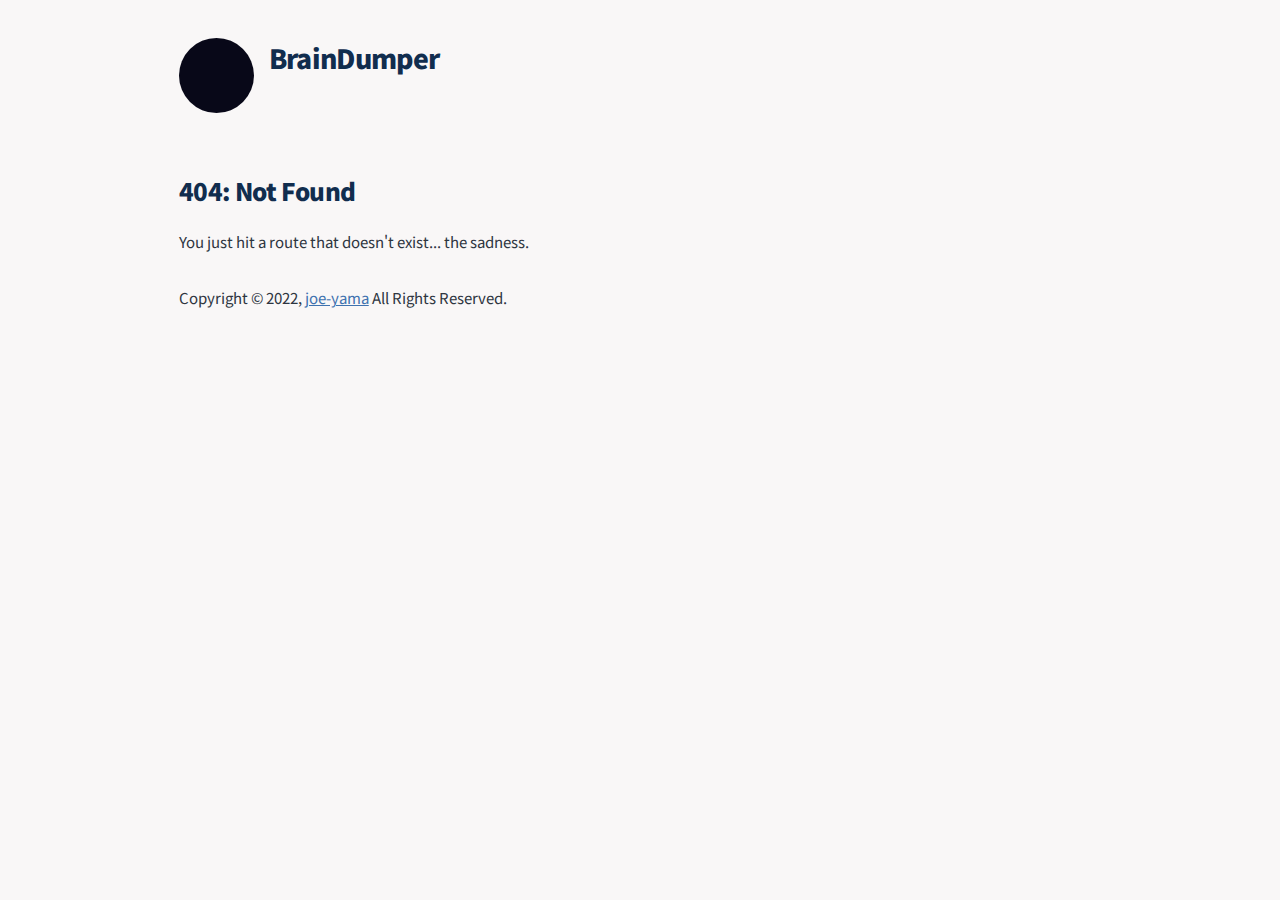
==== commit 9a12bf18: "Updates" ====
--- a/404/index.html
+++ b/404/index.html
@@ -1,7 +1,7 @@
-<!DOCTYPE html><html lang="ja"><head><meta charSet="utf-8"/><meta http-equiv="x-ua-compatible" content="ie=edge"/><meta name="viewport" content="width=device-width, initial-scale=1, shrink-to-fit=no"/><style id="typography.js">html{font-family:sans-serif;-ms-text-size-adjust:100%;-webkit-text-size-adjust:100%}body{margin:0}article,aside,details,figcaption,figure,footer,header,main,menu,nav,section,summary{display:block}audio,canvas,progress,video{display:inline-block}audio:not([controls]){display:none;height:0}progress{vertical-align:baseline}[hidden],template{display:none}a{background-color:transparent;}a:active,a:hover{outline-width:0}abbr[title]{border-bottom:none;text-decoration:underline;text-decoration:underline dotted}b,strong{font-weight:inherit;font-weight:bolder}dfn{font-style:italic}h1{font-size:2em;margin:.67em 0}mark{background-color:#ff0;color:#000}small{font-size:80%}sub,sup{font-size:75%;line-height:0;position:relative;vertical-align:baseline}sub{bottom:-.25em}sup{top:-.5em}img{border-style:none}svg:not(:root){overflow:hidden}code,kbd,pre,samp{font-family:monospace,monospace;font-size:1em}figure{margin:1em 40px}hr{box-sizing:content-box;height:0;overflow:visible}button,input,optgroup,select,textarea{font:inherit;margin:0}optgroup{font-weight:700}button,input{overflow:visible}button,select{text-transform:none}[type=reset],[type=submit],button,html [type=button]{-webkit-appearance:button}[type=button]::-moz-focus-inner,[type=reset]::-moz-focus-inner,[type=submit]::-moz-focus-inner,button::-moz-focus-inner{border-style:none;padding:0}[type=button]:-moz-focusring,[type=reset]:-moz-focusring,[type=submit]:-moz-focusring,button:-moz-focusring{outline:1px dotted ButtonText}fieldset{border:1px solid silver;margin:0 2px;padding:.35em .625em .75em}legend{box-sizing:border-box;color:inherit;display:table;max-width:100%;padding:0;white-space:normal}textarea{overflow:auto}[type=checkbox],[type=radio]{box-sizing:border-box;padding:0}[type=number]::-webkit-inner-spin-button,[type=number]::-webkit-outer-spin-button{height:auto}[type=search]{-webkit-appearance:textfield;outline-offset:-2px}[type=search]::-webkit-search-cancel-button,[type=search]::-webkit-search-decoration{-webkit-appearance:none}::-webkit-input-placeholder{color:inherit;opacity:.54}::-webkit-file-upload-button{-webkit-appearance:button;font:inherit}html{font:31.25%/1 'Noto Sans JP';box-sizing:border-box;overflow-y:scroll;}*{box-sizing:inherit;}*:before{box-sizing:inherit;}*:after{box-sizing:inherit;}body{color:hsla(0,0%,0%,0.8);font-family:'Noto Sans JP';font-weight:normal;word-wrap:break-word;font-kerning:normal;-moz-font-feature-settings:"kern", "liga", "clig", "calt";-ms-font-feature-settings:"kern", "liga", "clig", "calt";-webkit-font-feature-settings:"kern", "liga", "clig", "calt";font-feature-settings:"kern", "liga", "clig", "calt";}img{max-width:100%;margin-left:0;margin-right:0;margin-top:0;padding-bottom:0;padding-left:0;padding-right:0;padding-top:0;margin-bottom:1rem;}h1{margin-left:0;margin-right:0;margin-top:0;padding-bottom:0;padding-left:0;padding-right:0;padding-top:0;margin-bottom:1rem;color:inherit;font-family:'Noto Sans JP';font-weight:bold;text-rendering:optimizeLegibility;font-size:2rem;line-height:1.1;}h2{margin-left:0;margin-right:0;margin-top:0;padding-bottom:0;padding-left:0;padding-right:0;padding-top:0;margin-bottom:1rem;color:inherit;font-family:'Noto Sans JP';font-weight:bold;text-rendering:optimizeLegibility;font-size:1.51572rem;line-height:1.1;}h3{margin-left:0;margin-right:0;margin-top:0;padding-bottom:0;padding-left:0;padding-right:0;padding-top:0;margin-bottom:1rem;color:inherit;font-family:'Noto Sans JP';font-weight:bold;text-rendering:optimizeLegibility;font-size:1.31951rem;line-height:1.1;}h4{margin-left:0;margin-right:0;margin-top:0;padding-bottom:0;padding-left:0;padding-right:0;padding-top:0;margin-bottom:1rem;color:inherit;font-family:'Noto Sans JP';font-weight:bold;text-rendering:optimizeLegibility;font-size:1rem;line-height:1.1;}h5{margin-left:0;margin-right:0;margin-top:0;padding-bottom:0;padding-left:0;padding-right:0;padding-top:0;margin-bottom:1rem;color:inherit;font-family:'Noto Sans JP';font-weight:bold;text-rendering:optimizeLegibility;font-size:0.87055rem;line-height:1.1;}h6{margin-left:0;margin-right:0;margin-top:0;padding-bottom:0;padding-left:0;padding-right:0;padding-top:0;margin-bottom:1rem;color:inherit;font-family:'Noto Sans JP';font-weight:bold;text-rendering:optimizeLegibility;font-size:0.81225rem;line-height:1.1;}hgroup{margin-left:0;margin-right:0;margin-top:0;padding-bottom:0;padding-left:0;padding-right:0;padding-top:0;margin-bottom:1rem;}ul{margin-left:1rem;margin-right:0;margin-top:0;padding-bottom:0;padding-left:0;padding-right:0;padding-top:0;margin-bottom:1rem;list-style-position:outside;list-style-image:none;}ol{margin-left:1rem;margin-right:0;margin-top:0;padding-bottom:0;padding-left:0;padding-right:0;padding-top:0;margin-bottom:1rem;list-style-position:outside;list-style-image:none;}dl{margin-left:0;margin-right:0;margin-top:0;padding-bottom:0;padding-left:0;padding-right:0;padding-top:0;margin-bottom:1rem;}dd{margin-left:0;margin-right:0;margin-top:0;padding-bottom:0;padding-left:0;padding-right:0;padding-top:0;margin-bottom:1rem;}p{margin-left:0;margin-right:0;margin-top:0;padding-bottom:0;padding-left:0;padding-right:0;padding-top:0;margin-bottom:1rem;}figure{margin-left:0;margin-right:0;margin-top:0;padding-bottom:0;padding-left:0;padding-right:0;padding-top:0;margin-bottom:1rem;}pre{margin-left:0;margin-right:0;margin-top:0;padding-bottom:0;padding-left:0;padding-right:0;padding-top:0;margin-bottom:1rem;font-size:0.85rem;line-height:1.5rem;}table{margin-left:0;margin-right:0;margin-top:0;padding-bottom:0;padding-left:0;padding-right:0;padding-top:0;margin-bottom:1rem;font-size:1rem;line-height:1.5rem;border-collapse:collapse;width:100%;}fieldset{margin-left:0;margin-right:0;margin-top:0;padding-bottom:0;padding-left:0;padding-right:0;padding-top:0;margin-bottom:1rem;}blockquote{margin-left:1rem;margin-right:1rem;margin-top:0;padding-bottom:0;padding-left:0;padding-right:0;padding-top:0;margin-bottom:1rem;}form{margin-left:0;margin-right:0;margin-top:0;padding-bottom:0;padding-left:0;padding-right:0;padding-top:0;margin-bottom:1rem;}noscript{margin-left:0;margin-right:0;margin-top:0;padding-bottom:0;padding-left:0;padding-right:0;padding-top:0;margin-bottom:1rem;}iframe{margin-left:0;margin-right:0;margin-top:0;padding-bottom:0;padding-left:0;padding-right:0;padding-top:0;margin-bottom:1rem;}hr{margin-left:0;margin-right:0;margin-top:0;padding-bottom:0;padding-left:0;padding-right:0;padding-top:0;margin-bottom:calc(1rem - 1px);background:hsla(0,0%,0%,0.2);border:none;height:1px;}address{margin-left:0;margin-right:0;margin-top:0;padding-bottom:0;padding-left:0;padding-right:0;padding-top:0;margin-bottom:1rem;}b{font-weight:bold;}strong{font-weight:bold;}dt{font-weight:bold;}th{font-weight:bold;}li{margin-bottom:calc(1rem / 2);}ol li{padding-left:0;}ul li{padding-left:0;}li > ol{margin-left:1rem;margin-bottom:calc(1rem / 2);margin-top:calc(1rem / 2);}li > ul{margin-left:1rem;margin-bottom:calc(1rem / 2);margin-top:calc(1rem / 2);}blockquote *:last-child{margin-bottom:0;}li *:last-child{margin-bottom:0;}p *:last-child{margin-bottom:0;}li > p{margin-bottom:calc(1rem / 2);}code{font-size:0.85rem;line-height:1.5rem;}kbd{font-size:0.85rem;line-height:1.5rem;}samp{font-size:0.85rem;line-height:1.5rem;}abbr{border-bottom:1px dotted hsla(0,0%,0%,0.5);cursor:help;}acronym{border-bottom:1px dotted hsla(0,0%,0%,0.5);cursor:help;}abbr[title]{border-bottom:1px dotted hsla(0,0%,0%,0.5);cursor:help;text-decoration:none;}thead{text-align:left;}td,th{text-align:left;border-bottom:1px solid hsla(0,0%,0%,0.12);font-feature-settings:"tnum";-moz-font-feature-settings:"tnum";-ms-font-feature-settings:"tnum";-webkit-font-feature-settings:"tnum";padding-left:0.66667rem;padding-right:0.66667rem;padding-top:0.5rem;padding-bottom:calc(0.5rem - 1px);}th:first-child,td:first-child{padding-left:0;}th:last-child,td:last-child{padding-right:0;}</style><meta data-react-helmet="true" name="google-site-verification" content="Ojy5Byfovql3qBA_h1nRnucbUg62fWC4dC_J4s1qiXk"/><meta data-react-helmet="true" name="twitter:description" content="自分のための備忘録"/><meta data-react-helmet="true" name="twitter:title" content="404: Not Found"/><meta data-react-helmet="true" name="twitter:creator" content=""/><meta data-react-helmet="true" name="twitter:card" content="summary"/><meta data-react-helmet="true" property="og:type" content="website"/><meta data-react-helmet="true" property="og:description" content="自分のための備忘録"/><meta data-react-helmet="true" property="og:title" content="404: Not Found"/><meta data-react-helmet="true" name="description" content="自分のための備忘録"/><meta name="generator" content="Gatsby 4.11.0"/><style data-href="/styles.70f7022a66294e6510ae.css" data-identity="gatsby-global-css">@font-face{font-display:swap;font-family:Montserrat;font-style:normal;font-weight:100;src:local("Montserrat Thin "),local("Montserrat-Thin"),url(/static/montserrat-latin-100-8d7d79679b70dbe27172b6460e7a7910.woff2) format("woff2"),url(/static/montserrat-latin-100-ec38980a9e0119a379e2a9b3dbb1901a.woff) format("woff")}@font-face{font-display:swap;font-family:Montserrat;font-style:italic;font-weight:100;src:local("Montserrat Thin italic"),local("Montserrat-Thinitalic"),url(/static/montserrat-latin-100italic-e279051046ba1286706adc886cf1c96b.woff2) format("woff2"),url(/static/montserrat-latin-100italic-3b325a3173c8207435cd1b76e19bf501.woff) format("woff")}@font-face{font-display:swap;font-family:Montserrat;font-style:normal;font-weight:200;src:local("Montserrat Extra Light "),local("Montserrat-Extra Light"),url(/static/montserrat-latin-200-9d266fbbfa6cab7009bd56003b1eeb67.woff2) format("woff2"),url(/static/montserrat-latin-200-2d8ba08717110d27122e54c34b8a5798.woff) format("woff")}@font-face{font-display:swap;font-family:Montserrat;font-style:italic;font-weight:200;src:local("Montserrat Extra Light italic"),local("Montserrat-Extra Lightitalic"),url(/static/montserrat-latin-200italic-6e5b3756583bb2263eb062eae992735e.woff2) format("woff2"),url(/static/montserrat-latin-200italic-a0d6f343e4b536c582926255367a57da.woff) format("woff")}@font-face{font-display:swap;font-family:Montserrat;font-style:normal;font-weight:300;src:local("Montserrat Light "),local("Montserrat-Light"),url(/static/montserrat-latin-300-00b3e893aab5a8fd632d6342eb72551a.woff2) format("woff2"),url(/static/montserrat-latin-300-ea303695ceab35f17e7d062f30e0173b.woff) format("woff")}@font-face{font-display:swap;font-family:Montserrat;font-style:italic;font-weight:300;src:local("Montserrat Light italic"),local("Montserrat-Lightitalic"),url(/static/montserrat-latin-300italic-56f34ea368f6aedf89583d444bbcb227.woff2) format("woff2"),url(/static/montserrat-latin-300italic-54b0bf2c8c4c12ffafd803be2466a790.woff) format("woff")}@font-face{font-display:swap;font-family:Montserrat;font-style:normal;font-weight:400;src:local("Montserrat Regular "),local("Montserrat-Regular"),url(/static/montserrat-latin-400-b71748ae4f80ec8c014def4c5fa8688b.woff2) format("woff2"),url(/static/montserrat-latin-400-0659a9f4e90db5cf51b50d005bff1e41.woff) format("woff")}@font-face{font-display:swap;font-family:Montserrat;font-style:italic;font-weight:400;src:local("Montserrat Regular italic"),local("Montserrat-Regularitalic"),url(/static/montserrat-latin-400italic-6eed6b4cbb809c6efc7aa7ddad6dbe3e.woff2) format("woff2"),url(/static/montserrat-latin-400italic-7583622cfde30ae49086d18447ab28e7.woff) format("woff")}@font-face{font-display:swap;font-family:Montserrat;font-style:normal;font-weight:500;src:local("Montserrat Medium "),local("Montserrat-Medium"),url(/static/montserrat-latin-500-091b209546e16313fd4f4fc36090c757.woff2) format("woff2"),url(/static/montserrat-latin-500-edd311588712a96bbf435fad264fff62.woff) format("woff")}@font-face{font-display:swap;font-family:Montserrat;font-style:italic;font-weight:500;src:local("Montserrat Medium italic"),local("Montserrat-Mediumitalic"),url(/static/montserrat-latin-500italic-c90ced68b46050061d1a41842d6dfb43.woff2) format("woff2"),url(/static/montserrat-latin-500italic-5146cbfe02b1deea5dffea27a5f2f998.woff) format("woff")}@font-face{font-display:swap;font-family:Montserrat;font-style:normal;font-weight:600;src:local("Montserrat SemiBold "),local("Montserrat-SemiBold"),url(/static/montserrat-latin-600-0480d2f8a71f38db8633b84d8722e0c2.woff2) format("woff2"),url(/static/montserrat-latin-600-b77863a375260a05dd13f86a1cee598f.woff) format("woff")}@font-face{font-display:swap;font-family:Montserrat;font-style:italic;font-weight:600;src:local("Montserrat SemiBold italic"),local("Montserrat-SemiBolditalic"),url(/static/montserrat-latin-600italic-cf46ffb11f3a60d7df0567f8851a1d00.woff2) format("woff2"),url(/static/montserrat-latin-600italic-c4fcfeeb057724724097167e57bd7801.woff) format("woff")}@font-face{font-display:swap;font-family:Montserrat;font-style:normal;font-weight:700;src:local("Montserrat Bold "),local("Montserrat-Bold"),url(/static/montserrat-latin-700-7dbcc8a5ea2289d83f657c25b4be6193.woff2) format("woff2"),url(/static/montserrat-latin-700-99271a835e1cae8c76ef8bba99a8cc4e.woff) format("woff")}@font-face{font-display:swap;font-family:Montserrat;font-style:italic;font-weight:700;src:local("Montserrat Bold italic"),local("Montserrat-Bolditalic"),url(/static/montserrat-latin-700italic-c41ad6bdb4bd504a843d546d0a47958d.woff2) format("woff2"),url(/static/montserrat-latin-700italic-6779372f04095051c62ed36bc1dcc142.woff) format("woff")}@font-face{font-display:swap;font-family:Montserrat;font-style:normal;font-weight:800;src:local("Montserrat ExtraBold "),local("Montserrat-ExtraBold"),url(/static/montserrat-latin-800-db9a3e0ba7eaea32e5f55328ace6cf23.woff2) format("woff2"),url(/static/montserrat-latin-800-4e3c615967a2360f5db87d2f0fd2456f.woff) format("woff")}@font-face{font-display:swap;font-family:Montserrat;font-style:italic;font-weight:800;src:local("Montserrat ExtraBold italic"),local("Montserrat-ExtraBolditalic"),url(/static/montserrat-latin-800italic-bf45bfa14805969eda318973947bc42b.woff2) format("woff2"),url(/static/montserrat-latin-800italic-fe82abb0bcede51bf724254878e0c374.woff) format("woff")}@font-face{font-display:swap;font-family:Montserrat;font-style:normal;font-weight:900;src:local("Montserrat Black "),local("Montserrat-Black"),url(/static/montserrat-latin-900-e66c7edc609e24bacbb705175669d814.woff2) format("woff2"),url(/static/montserrat-latin-900-8211f418baeb8ec880b80ba3c682f957.woff) format("woff")}@font-face{font-display:swap;font-family:Montserrat;font-style:italic;font-weight:900;src:local("Montserrat Black italic"),local("Montserrat-Blackitalic"),url(/static/montserrat-latin-900italic-4454c775e48152c1a72510ceed3603e2.woff2) format("woff2"),url(/static/montserrat-latin-900italic-efcaa0f6a82ee0640b83a0916e6e8d68.woff) format("woff")}@font-face{font-display:swap;font-family:Merriweather;font-style:normal;font-weight:300;src:local("Merriweather Light "),local("Merriweather-Light"),url(/static/merriweather-latin-300-fc117160c69a8ea0851b26dd14748ee4.woff2) format("woff2"),url(/static/merriweather-latin-300-58b18067ebbd21fda77b67e73c241d3b.woff) format("woff")}@font-face{font-display:swap;font-family:Merriweather;font-style:italic;font-weight:300;src:local("Merriweather Light italic"),local("Merriweather-Lightitalic"),url(/static/merriweather-latin-300italic-fe29961474f8dbf77c0aa7b9a629e4bc.woff2) format("woff2"),url(/static/merriweather-latin-300italic-23c3f1f88683618a4fb8d265d33d383a.woff) format("woff")}@font-face{font-display:swap;font-family:Merriweather;font-style:normal;font-weight:400;src:local("Merriweather Regular "),local("Merriweather-Regular"),url(/static/merriweather-latin-400-d9479e8023bef9cbd9bf8d6eabd6bf36.woff2) format("woff2"),url(/static/merriweather-latin-400-040426f99ff6e00b86506452e0d1f10b.woff) format("woff")}@font-face{font-display:swap;font-family:Merriweather;font-style:italic;font-weight:400;src:local("Merriweather Regular italic"),local("Merriweather-Regularitalic"),url(/static/merriweather-latin-400italic-2de7bfeaf08fb03d4315d49947f062f7.woff2) format("woff2"),url(/static/merriweather-latin-400italic-79db67aca65f5285964ab332bd65f451.woff) format("woff")}@font-face{font-display:swap;font-family:Merriweather;font-style:normal;font-weight:700;src:local("Merriweather Bold "),local("Merriweather-Bold"),url(/static/merriweather-latin-700-4b08e01d805fa35d7bf777f1b24314ae.woff2) format("woff2"),url(/static/merriweather-latin-700-22fb8afba4ab1f093b6ef9e28a9b6e92.woff) format("woff")}@font-face{font-display:swap;font-family:Merriweather;font-style:italic;font-weight:700;src:local("Merriweather Bold italic"),local("Merriweather-Bolditalic"),url(/static/merriweather-latin-700italic-cd92541b177652fffb6e3b952f1c33f1.woff2) format("woff2"),url(/static/merriweather-latin-700italic-f87f3d87cea0dd0979bfc8ac9ea90243.woff) format("woff")}@font-face{font-display:swap;font-family:Merriweather;font-style:normal;font-weight:900;src:local("Merriweather Black "),local("Merriweather-Black"),url(/static/merriweather-latin-900-f813fc6a4bee46eda5224ac7ebf1b7be.woff2) format("woff2"),url(/static/merriweather-latin-900-5d4e42cb44410674acd99153d57df032.woff) format("woff")}@font-face{font-display:swap;font-family:Merriweather;font-style:italic;font-weight:900;src:local("Merriweather Black italic"),local("Merriweather-Blackitalic"),url(/static/merriweather-latin-900italic-b7901d85486871c1779c0e93ddd85656.woff2) format("woff2"),url(/static/merriweather-latin-900italic-9647f9fdab98756989a8a5550eb205c3.woff) format("woff")}
+<!DOCTYPE html><html lang="ja"><head><meta charSet="utf-8"/><meta http-equiv="x-ua-compatible" content="ie=edge"/><meta name="viewport" content="width=device-width, initial-scale=1, shrink-to-fit=no"/><style id="typography.js">html{font-family:sans-serif;-ms-text-size-adjust:100%;-webkit-text-size-adjust:100%}body{margin:0}article,aside,details,figcaption,figure,footer,header,main,menu,nav,section,summary{display:block}audio,canvas,progress,video{display:inline-block}audio:not([controls]){display:none;height:0}progress{vertical-align:baseline}[hidden],template{display:none}a{background-color:transparent;}a:active,a:hover{outline-width:0}abbr[title]{border-bottom:none;text-decoration:underline;text-decoration:underline dotted}b,strong{font-weight:inherit;font-weight:bolder}dfn{font-style:italic}h1{font-size:2em;margin:.67em 0}mark{background-color:#ff0;color:#000}small{font-size:80%}sub,sup{font-size:75%;line-height:0;position:relative;vertical-align:baseline}sub{bottom:-.25em}sup{top:-.5em}img{border-style:none}svg:not(:root){overflow:hidden}code,kbd,pre,samp{font-family:monospace,monospace;font-size:1em}figure{margin:1em 40px}hr{box-sizing:content-box;height:0;overflow:visible}button,input,optgroup,select,textarea{font:inherit;margin:0}optgroup{font-weight:700}button,input{overflow:visible}button,select{text-transform:none}[type=reset],[type=submit],button,html [type=button]{-webkit-appearance:button}[type=button]::-moz-focus-inner,[type=reset]::-moz-focus-inner,[type=submit]::-moz-focus-inner,button::-moz-focus-inner{border-style:none;padding:0}[type=button]:-moz-focusring,[type=reset]:-moz-focusring,[type=submit]:-moz-focusring,button:-moz-focusring{outline:1px dotted ButtonText}fieldset{border:1px solid silver;margin:0 2px;padding:.35em .625em .75em}legend{box-sizing:border-box;color:inherit;display:table;max-width:100%;padding:0;white-space:normal}textarea{overflow:auto}[type=checkbox],[type=radio]{box-sizing:border-box;padding:0}[type=number]::-webkit-inner-spin-button,[type=number]::-webkit-outer-spin-button{height:auto}[type=search]{-webkit-appearance:textfield;outline-offset:-2px}[type=search]::-webkit-search-cancel-button,[type=search]::-webkit-search-decoration{-webkit-appearance:none}::-webkit-input-placeholder{color:inherit;opacity:.54}::-webkit-file-upload-button{-webkit-appearance:button;font:inherit}html{font:31.25%/1 'Noto Sans JP';box-sizing:border-box;overflow-y:scroll;}*{box-sizing:inherit;}*:before{box-sizing:inherit;}*:after{box-sizing:inherit;}body{color:hsla(0,0%,0%,0.8);font-family:'Noto Sans JP';font-weight:normal;word-wrap:break-word;font-kerning:normal;-moz-font-feature-settings:"kern", "liga", "clig", "calt";-ms-font-feature-settings:"kern", "liga", "clig", "calt";-webkit-font-feature-settings:"kern", "liga", "clig", "calt";font-feature-settings:"kern", "liga", "clig", "calt";}img{max-width:100%;margin-left:0;margin-right:0;margin-top:0;padding-bottom:0;padding-left:0;padding-right:0;padding-top:0;margin-bottom:1rem;}h1{margin-left:0;margin-right:0;margin-top:0;padding-bottom:0;padding-left:0;padding-right:0;padding-top:0;margin-bottom:1rem;color:inherit;font-family:'Noto Sans JP';font-weight:bold;text-rendering:optimizeLegibility;font-size:2rem;line-height:1.1;}h2{margin-left:0;margin-right:0;margin-top:0;padding-bottom:0;padding-left:0;padding-right:0;padding-top:0;margin-bottom:1rem;color:inherit;font-family:'Noto Sans JP';font-weight:bold;text-rendering:optimizeLegibility;font-size:1.51572rem;line-height:1.1;}h3{margin-left:0;margin-right:0;margin-top:0;padding-bottom:0;padding-left:0;padding-right:0;padding-top:0;margin-bottom:1rem;color:inherit;font-family:'Noto Sans JP';font-weight:bold;text-rendering:optimizeLegibility;font-size:1.31951rem;line-height:1.1;}h4{margin-left:0;margin-right:0;margin-top:0;padding-bottom:0;padding-left:0;padding-right:0;padding-top:0;margin-bottom:1rem;color:inherit;font-family:'Noto Sans JP';font-weight:bold;text-rendering:optimizeLegibility;font-size:1rem;line-height:1.1;}h5{margin-left:0;margin-right:0;margin-top:0;padding-bottom:0;padding-left:0;padding-right:0;padding-top:0;margin-bottom:1rem;color:inherit;font-family:'Noto Sans JP';font-weight:bold;text-rendering:optimizeLegibility;font-size:0.87055rem;line-height:1.1;}h6{margin-left:0;margin-right:0;margin-top:0;padding-bottom:0;padding-left:0;padding-right:0;padding-top:0;margin-bottom:1rem;color:inherit;font-family:'Noto Sans JP';font-weight:bold;text-rendering:optimizeLegibility;font-size:0.81225rem;line-height:1.1;}hgroup{margin-left:0;margin-right:0;margin-top:0;padding-bottom:0;padding-left:0;padding-right:0;padding-top:0;margin-bottom:1rem;}ul{margin-left:1rem;margin-right:0;margin-top:0;padding-bottom:0;padding-left:0;padding-right:0;padding-top:0;margin-bottom:1rem;list-style-position:outside;list-style-image:none;}ol{margin-left:1rem;margin-right:0;margin-top:0;padding-bottom:0;padding-left:0;padding-right:0;padding-top:0;margin-bottom:1rem;list-style-position:outside;list-style-image:none;}dl{margin-left:0;margin-right:0;margin-top:0;padding-bottom:0;padding-left:0;padding-right:0;padding-top:0;margin-bottom:1rem;}dd{margin-left:0;margin-right:0;margin-top:0;padding-bottom:0;padding-left:0;padding-right:0;padding-top:0;margin-bottom:1rem;}p{margin-left:0;margin-right:0;margin-top:0;padding-bottom:0;padding-left:0;padding-right:0;padding-top:0;margin-bottom:1rem;}figure{margin-left:0;margin-right:0;margin-top:0;padding-bottom:0;padding-left:0;padding-right:0;padding-top:0;margin-bottom:1rem;}pre{margin-left:0;margin-right:0;margin-top:0;padding-bottom:0;padding-left:0;padding-right:0;padding-top:0;margin-bottom:1rem;font-size:0.85rem;line-height:1.5rem;}table{margin-left:0;margin-right:0;margin-top:0;padding-bottom:0;padding-left:0;padding-right:0;padding-top:0;margin-bottom:1rem;font-size:1rem;line-height:1.5rem;border-collapse:collapse;width:100%;}fieldset{margin-left:0;margin-right:0;margin-top:0;padding-bottom:0;padding-left:0;padding-right:0;padding-top:0;margin-bottom:1rem;}blockquote{margin-left:1rem;margin-right:1rem;margin-top:0;padding-bottom:0;padding-left:0;padding-right:0;padding-top:0;margin-bottom:1rem;}form{margin-left:0;margin-right:0;margin-top:0;padding-bottom:0;padding-left:0;padding-right:0;padding-top:0;margin-bottom:1rem;}noscript{margin-left:0;margin-right:0;margin-top:0;padding-bottom:0;padding-left:0;padding-right:0;padding-top:0;margin-bottom:1rem;}iframe{margin-left:0;margin-right:0;margin-top:0;padding-bottom:0;padding-left:0;padding-right:0;padding-top:0;margin-bottom:1rem;}hr{margin-left:0;margin-right:0;margin-top:0;padding-bottom:0;padding-left:0;padding-right:0;padding-top:0;margin-bottom:calc(1rem - 1px);background:hsla(0,0%,0%,0.2);border:none;height:1px;}address{margin-left:0;margin-right:0;margin-top:0;padding-bottom:0;padding-left:0;padding-right:0;padding-top:0;margin-bottom:1rem;}b{font-weight:bold;}strong{font-weight:bold;}dt{font-weight:bold;}th{font-weight:bold;}li{margin-bottom:calc(1rem / 2);}ol li{padding-left:0;}ul li{padding-left:0;}li > ol{margin-left:1rem;margin-bottom:calc(1rem / 2);margin-top:calc(1rem / 2);}li > ul{margin-left:1rem;margin-bottom:calc(1rem / 2);margin-top:calc(1rem / 2);}blockquote *:last-child{margin-bottom:0;}li *:last-child{margin-bottom:0;}p *:last-child{margin-bottom:0;}li > p{margin-bottom:calc(1rem / 2);}code{font-size:0.85rem;line-height:1.5rem;}kbd{font-size:0.85rem;line-height:1.5rem;}samp{font-size:0.85rem;line-height:1.5rem;}abbr{border-bottom:1px dotted hsla(0,0%,0%,0.5);cursor:help;}acronym{border-bottom:1px dotted hsla(0,0%,0%,0.5);cursor:help;}abbr[title]{border-bottom:1px dotted hsla(0,0%,0%,0.5);cursor:help;text-decoration:none;}thead{text-align:left;}td,th{text-align:left;border-bottom:1px solid hsla(0,0%,0%,0.12);font-feature-settings:"tnum";-moz-font-feature-settings:"tnum";-ms-font-feature-settings:"tnum";-webkit-font-feature-settings:"tnum";padding-left:0.66667rem;padding-right:0.66667rem;padding-top:0.5rem;padding-bottom:calc(0.5rem - 1px);}th:first-child,td:first-child{padding-left:0;}th:last-child,td:last-child{padding-right:0;}</style><meta data-react-helmet="true" name="google-site-verification" content="Ojy5Byfovql3qBA_h1nRnucbUg62fWC4dC_J4s1qiXk"/><meta data-react-helmet="true" name="twitter:description" content="自分のための備忘録"/><meta data-react-helmet="true" name="twitter:title" content="404: Not Found"/><meta data-react-helmet="true" name="twitter:creator" content=""/><meta data-react-helmet="true" name="twitter:card" content="summary"/><meta data-react-helmet="true" property="og:type" content="website"/><meta data-react-helmet="true" property="og:description" content="自分のための備忘録"/><meta data-react-helmet="true" property="og:title" content="404: Not Found"/><meta data-react-helmet="true" name="description" content="自分のための備忘録"/><meta name="generator" content="Gatsby 4.11.0"/><style data-href="/blog/styles.e30a37dff4f14331c1e4.css" data-identity="gatsby-global-css">@font-face{font-display:swap;font-family:Montserrat;font-style:normal;font-weight:100;src:local("Montserrat Thin "),local("Montserrat-Thin"),url(/blog/static/montserrat-latin-100-8d7d79679b70dbe27172b6460e7a7910.woff2) format("woff2"),url(/blog/static/montserrat-latin-100-ec38980a9e0119a379e2a9b3dbb1901a.woff) format("woff")}@font-face{font-display:swap;font-family:Montserrat;font-style:italic;font-weight:100;src:local("Montserrat Thin italic"),local("Montserrat-Thinitalic"),url(/blog/static/montserrat-latin-100italic-e279051046ba1286706adc886cf1c96b.woff2) format("woff2"),url(/blog/static/montserrat-latin-100italic-3b325a3173c8207435cd1b76e19bf501.woff) format("woff")}@font-face{font-display:swap;font-family:Montserrat;font-style:normal;font-weight:200;src:local("Montserrat Extra Light "),local("Montserrat-Extra Light"),url(/blog/static/montserrat-latin-200-9d266fbbfa6cab7009bd56003b1eeb67.woff2) format("woff2"),url(/blog/static/montserrat-latin-200-2d8ba08717110d27122e54c34b8a5798.woff) format("woff")}@font-face{font-display:swap;font-family:Montserrat;font-style:italic;font-weight:200;src:local("Montserrat Extra Light italic"),local("Montserrat-Extra Lightitalic"),url(/blog/static/montserrat-latin-200italic-6e5b3756583bb2263eb062eae992735e.woff2) format("woff2"),url(/blog/static/montserrat-latin-200italic-a0d6f343e4b536c582926255367a57da.woff) format("woff")}@font-face{font-display:swap;font-family:Montserrat;font-style:normal;font-weight:300;src:local("Montserrat Light "),local("Montserrat-Light"),url(/blog/static/montserrat-latin-300-00b3e893aab5a8fd632d6342eb72551a.woff2) format("woff2"),url(/blog/static/montserrat-latin-300-ea303695ceab35f17e7d062f30e0173b.woff) format("woff")}@font-face{font-display:swap;font-family:Montserrat;font-style:italic;font-weight:300;src:local("Montserrat Light italic"),local("Montserrat-Lightitalic"),url(/blog/static/montserrat-latin-300italic-56f34ea368f6aedf89583d444bbcb227.woff2) format("woff2"),url(/blog/static/montserrat-latin-300italic-54b0bf2c8c4c12ffafd803be2466a790.woff) format("woff")}@font-face{font-display:swap;font-family:Montserrat;font-style:normal;font-weight:400;src:local("Montserrat Regular "),local("Montserrat-Regular"),url(/blog/static/montserrat-latin-400-b71748ae4f80ec8c014def4c5fa8688b.woff2) format("woff2"),url(/blog/static/montserrat-latin-400-0659a9f4e90db5cf51b50d005bff1e41.woff) format("woff")}@font-face{font-display:swap;font-family:Montserrat;font-style:italic;font-weight:400;src:local("Montserrat Regular italic"),local("Montserrat-Regularitalic"),url(/blog/static/montserrat-latin-400italic-6eed6b4cbb809c6efc7aa7ddad6dbe3e.woff2) format("woff2"),url(/blog/static/montserrat-latin-400italic-7583622cfde30ae49086d18447ab28e7.woff) format("woff")}@font-face{font-display:swap;font-family:Montserrat;font-style:normal;font-weight:500;src:local("Montserrat Medium "),local("Montserrat-Medium"),url(/blog/static/montserrat-latin-500-091b209546e16313fd4f4fc36090c757.woff2) format("woff2"),url(/blog/static/montserrat-latin-500-edd311588712a96bbf435fad264fff62.woff) format("woff")}@font-face{font-display:swap;font-family:Montserrat;font-style:italic;font-weight:500;src:local("Montserrat Medium italic"),local("Montserrat-Mediumitalic"),url(/blog/static/montserrat-latin-500italic-c90ced68b46050061d1a41842d6dfb43.woff2) format("woff2"),url(/blog/static/montserrat-latin-500italic-5146cbfe02b1deea5dffea27a5f2f998.woff) format("woff")}@font-face{font-display:swap;font-family:Montserrat;font-style:normal;font-weight:600;src:local("Montserrat SemiBold "),local("Montserrat-SemiBold"),url(/blog/static/montserrat-latin-600-0480d2f8a71f38db8633b84d8722e0c2.woff2) format("woff2"),url(/blog/static/montserrat-latin-600-b77863a375260a05dd13f86a1cee598f.woff) format("woff")}@font-face{font-display:swap;font-family:Montserrat;font-style:italic;font-weight:600;src:local("Montserrat SemiBold italic"),local("Montserrat-SemiBolditalic"),url(/blog/static/montserrat-latin-600italic-cf46ffb11f3a60d7df0567f8851a1d00.woff2) format("woff2"),url(/blog/static/montserrat-latin-600italic-c4fcfeeb057724724097167e57bd7801.woff) format("woff")}@font-face{font-display:swap;font-family:Montserrat;font-style:normal;font-weight:700;src:local("Montserrat Bold "),local("Montserrat-Bold"),url(/blog/static/montserrat-latin-700-7dbcc8a5ea2289d83f657c25b4be6193.woff2) format("woff2"),url(/blog/static/montserrat-latin-700-99271a835e1cae8c76ef8bba99a8cc4e.woff) format("woff")}@font-face{font-display:swap;font-family:Montserrat;font-style:italic;font-weight:700;src:local("Montserrat Bold italic"),local("Montserrat-Bolditalic"),url(/blog/static/montserrat-latin-700italic-c41ad6bdb4bd504a843d546d0a47958d.woff2) format("woff2"),url(/blog/static/montserrat-latin-700italic-6779372f04095051c62ed36bc1dcc142.woff) format("woff")}@font-face{font-display:swap;font-family:Montserrat;font-style:normal;font-weight:800;src:local("Montserrat ExtraBold "),local("Montserrat-ExtraBold"),url(/blog/static/montserrat-latin-800-db9a3e0ba7eaea32e5f55328ace6cf23.woff2) format("woff2"),url(/blog/static/montserrat-latin-800-4e3c615967a2360f5db87d2f0fd2456f.woff) format("woff")}@font-face{font-display:swap;font-family:Montserrat;font-style:italic;font-weight:800;src:local("Montserrat ExtraBold italic"),local("Montserrat-ExtraBolditalic"),url(/blog/static/montserrat-latin-800italic-bf45bfa14805969eda318973947bc42b.woff2) format("woff2"),url(/blog/static/montserrat-latin-800italic-fe82abb0bcede51bf724254878e0c374.woff) format("woff")}@font-face{font-display:swap;font-family:Montserrat;font-style:normal;font-weight:900;src:local("Montserrat Black "),local("Montserrat-Black"),url(/blog/static/montserrat-latin-900-e66c7edc609e24bacbb705175669d814.woff2) format("woff2"),url(/blog/static/montserrat-latin-900-8211f418baeb8ec880b80ba3c682f957.woff) format("woff")}@font-face{font-display:swap;font-family:Montserrat;font-style:italic;font-weight:900;src:local("Montserrat Black italic"),local("Montserrat-Blackitalic"),url(/blog/static/montserrat-latin-900italic-4454c775e48152c1a72510ceed3603e2.woff2) format("woff2"),url(/blog/static/montserrat-latin-900italic-efcaa0f6a82ee0640b83a0916e6e8d68.woff) format("woff")}@font-face{font-display:swap;font-family:Merriweather;font-style:normal;font-weight:300;src:local("Merriweather Light "),local("Merriweather-Light"),url(/blog/static/merriweather-latin-300-fc117160c69a8ea0851b26dd14748ee4.woff2) format("woff2"),url(/blog/static/merriweather-latin-300-58b18067ebbd21fda77b67e73c241d3b.woff) format("woff")}@font-face{font-display:swap;font-family:Merriweather;font-style:italic;font-weight:300;src:local("Merriweather Light italic"),local("Merriweather-Lightitalic"),url(/blog/static/merriweather-latin-300italic-fe29961474f8dbf77c0aa7b9a629e4bc.woff2) format("woff2"),url(/blog/static/merriweather-latin-300italic-23c3f1f88683618a4fb8d265d33d383a.woff) format("woff")}@font-face{font-display:swap;font-family:Merriweather;font-style:normal;font-weight:400;src:local("Merriweather Regular "),local("Merriweather-Regular"),url(/blog/static/merriweather-latin-400-d9479e8023bef9cbd9bf8d6eabd6bf36.woff2) format("woff2"),url(/blog/static/merriweather-latin-400-040426f99ff6e00b86506452e0d1f10b.woff) format("woff")}@font-face{font-display:swap;font-family:Merriweather;font-style:italic;font-weight:400;src:local("Merriweather Regular italic"),local("Merriweather-Regularitalic"),url(/blog/static/merriweather-latin-400italic-2de7bfeaf08fb03d4315d49947f062f7.woff2) format("woff2"),url(/blog/static/merriweather-latin-400italic-79db67aca65f5285964ab332bd65f451.woff) format("woff")}@font-face{font-display:swap;font-family:Merriweather;font-style:normal;font-weight:700;src:local("Merriweather Bold "),local("Merriweather-Bold"),url(/blog/static/merriweather-latin-700-4b08e01d805fa35d7bf777f1b24314ae.woff2) format("woff2"),url(/blog/static/merriweather-latin-700-22fb8afba4ab1f093b6ef9e28a9b6e92.woff) format("woff")}@font-face{font-display:swap;font-family:Merriweather;font-style:italic;font-weight:700;src:local("Merriweather Bold italic"),local("Merriweather-Bolditalic"),url(/blog/static/merriweather-latin-700italic-cd92541b177652fffb6e3b952f1c33f1.woff2) format("woff2"),url(/blog/static/merriweather-latin-700italic-f87f3d87cea0dd0979bfc8ac9ea90243.woff) format("woff")}@font-face{font-display:swap;font-family:Merriweather;font-style:normal;font-weight:900;src:local("Merriweather Black "),local("Merriweather-Black"),url(/blog/static/merriweather-latin-900-f813fc6a4bee46eda5224ac7ebf1b7be.woff2) format("woff2"),url(/blog/static/merriweather-latin-900-5d4e42cb44410674acd99153d57df032.woff) format("woff")}@font-face{font-display:swap;font-family:Merriweather;font-style:italic;font-weight:900;src:local("Merriweather Black italic"),local("Merriweather-Blackitalic"),url(/blog/static/merriweather-latin-900italic-b7901d85486871c1779c0e93ddd85656.woff2) format("woff2"),url(/blog/static/merriweather-latin-900italic-9647f9fdab98756989a8a5550eb205c3.woff) format("woff")}
 
 
-/*! normalize.css v8.0.1 | MIT License | github.com/necolas/normalize.css */html{-webkit-text-size-adjust:100%;line-height:1.15}body{margin:0}main{display:block}h1{font-size:2em;margin:.67em 0}hr{box-sizing:content-box;height:0;overflow:visible}pre{font-family:monospace,monospace;font-size:1em}a{background-color:transparent}abbr[title]{border-bottom:none;text-decoration:underline;-webkit-text-decoration:underline dotted;text-decoration:underline dotted}b,strong{font-weight:bolder}code,kbd,samp{font-family:monospace,monospace;font-size:1em}small{font-size:80%}sub,sup{font-size:75%;line-height:0;position:relative;vertical-align:baseline}sub{bottom:-.25em}sup{top:-.5em}img{border-style:none}button,input,optgroup,select,textarea{font-family:inherit;font-size:100%;line-height:1.15;margin:0}button,input{overflow:visible}button,select{text-transform:none}[type=button],[type=reset],[type=submit],button{-webkit-appearance:button}[type=button]::-moz-focus-inner,[type=reset]::-moz-focus-inner,[type=submit]::-moz-focus-inner,button::-moz-focus-inner{border-style:none;padding:0}[type=button]:-moz-focusring,[type=reset]:-moz-focusring,[type=submit]:-moz-focusring,button:-moz-focusring{outline:1px dotted ButtonText}fieldset{padding:.35em .75em .625em}legend{box-sizing:border-box;color:inherit;display:table;max-width:100%;padding:0;white-space:normal}progress{vertical-align:baseline}textarea{overflow:auto}[type=checkbox],[type=radio]{box-sizing:border-box;padding:0}[type=number]::-webkit-inner-spin-button,[type=number]::-webkit-outer-spin-button{height:auto}[type=search]{-webkit-appearance:textfield;outline-offset:-2px}[type=search]::-webkit-search-decoration{-webkit-appearance:none}::-webkit-file-upload-button{-webkit-appearance:button;font:inherit}details{display:block}summary{display:list-item}[hidden]{display:none}:root{--maxWidth-none:"none";--maxWidth-xs:20rem;--maxWidth-sm:24rem;--maxWidth-md:28rem;--maxWidth-lg:32rem;--maxWidth-xl:36rem;--maxWidth-2xl:42rem;--maxWidth-3xl:48rem;--maxWidth-4xl:56rem;--maxWidth-8xl:64rem;--maxWidth-full:"100%";--maxWidth-wrapper:var(--maxWidth-8xl);--lineHeight-normal:1.5;--fontSize-root:15px;--fontSize-0:0.833rem;--fontSize-1:1rem;--fontSize-2:1.1rem;--fontSize-3:1.21rem;--fontSize-4:1.331rem;--fontSize-5:1.4641rem;--fontSize-6:1.61051rem;--fontSize-7:1.771561rem;--fontWeight-normal:400;--fontWeight-medium:500;--fontWeight-semibold:600;--fontWeight-bold:700;--fontWeight-extrabold:800;--fontWeight-black:900;--color-primary:#3f72af;--color-text:#2e353f;--color-text-light:#4f5969;--color-heading:#3f72af;--color-heading-black:#112d4e;--color-accent:#3f72af;--color-background:#f9f7f7;--spacing-px:"1px";--spacing-0:0;--spacing-1:0.25rem;--spacing-2:0.5rem;--spacing-3:0.75rem;--spacing-4:1rem;--spacing-5:1.25rem;--spacing-6:1.5rem;--spacing-8:2rem;--spacing-10:2.5rem;--spacing-12:3rem;--spacing-16:4rem;--spacing-20:5rem;--spacing-24:6rem;--spacing-32:8rem}*,:after,:before{box-sizing:border-box}html{-webkit-font-smoothing:antialiased;-moz-osx-font-smoothing:grayscale;background-color:var(--color-background);font-size:var(--fontSize-root);line-height:var(--lineHeight-normal)}body{color:var(--color-text);font-size:var(--fontSize-1)}footer{padding:var(--spacing-6) var(--spacing-0)}hr{background:var(--color-accent);border:0;height:2px}h1,h2,h3,h4,h5,h6{letter-spacing:-.025em;line-height:var(--lineHeight-tight);margin-bottom:var(--spacing-6);margin-top:var(--spacing-12)}h2,h3,h4,h5,h6{color:var(--color-heading);font-weight:var(--fontWeight-bold)}h1{color:var(--color-heading-black);font-size:var(--fontSize-6);font-weight:var(--fontWeight-black)}h2{font-size:var(--fontSize-4)}h3{font-size:var(--fontSize-2)}h4,h5,h6{color:var(--color-heading-black);font-size:var(--fontSize-1)}h1>a,h2>a,h3>a,h4>a,h5>a,h6>a{color:inherit;text-decoration:none}p{--baseline-multiplier:0.179;--x-height-multiplier:0.35;line-height:var(--lineHeight-relaxed);margin:var(--spacing-0) var(--spacing-0) var(--spacing-3) var(--spacing-0)}ol,p,ul{padding:var(--spacing-0)}ol,ul{list-style-image:none;list-style-position:outside;margin-bottom:var(--spacing-8);margin-left:var(--spacing-10);margin-right:var(--spacing-0)}ol li,ul li{margin-bottom:var(--spacing-2);padding-left:var(--spacing-0)}li>p{margin-bottom:calc(var(--spacing-8)/2)}li :last-child{margin-bottom:var(--spacing-0)}li>ul{margin-left:var(--spacing-6);margin-top:var(--spacing-2)}blockquote{background:#eee;border-left:var(--spacing-2) solid var(--color-primary);border-radius:10px;color:var(--color-text-light);font-size:var(--fontSize-root);font-style:italic;margin-bottom:var(--spacing-8);margin-left:var(--spacing-4);margin-right:var(--spacing-4);padding:var(--spacing-4)}blockquote>:last-child{margin-bottom:var(--spacing-0)}blockquote>ol,blockquote>ul{list-style-position:inside}table{border-collapse:collapse;border-spacing:.25rem;margin-bottom:var(--spacing-8);width:100%}table thead tr th{border-bottom:1.5px solid var(--color-accent)}a{color:var(--color-primary)}a:focus,a:hover{text-decoration:none}.global-wrapper{margin:var(--spacing-0) auto;max-width:var(--maxWidth-wrapper);padding:var(--spacing-10) var(--spacing-5)}.global-wrapper[data-is-root-path=true] .bio{margin-bottom:var(--spacing-10)}.global-header{margin-bottom:var(--spacing-4)}.main-heading{font-size:var(--fontSize-7);margin:0}.post-list-item{margin-bottom:var(--spacing-8);margin-top:var(--spacing-8)}.post-list-item p{margin-bottom:var(--spacing-0)}.post-list-item h2{color:var(--color-primary);font-size:var(--fontSize-4);margin-bottom:var(--spacing-2);margin-top:var(--spacing-0)}.post-list-item header{margin-bottom:var(--spacing-4)}.header-link-home{font-family:Lucida Console,Courier,monospace;font-size:var(--fontSize-2);font-weight:var(--fontWeight-bold);text-decoration:none}.bio{display:flex;margin-bottom:var(--spacing-16)}.bio p,.bio-avatar{margin-bottom:var(--spacing-0)}.bio-avatar{border-radius:100%;margin-right:var(--spacing-4);min-width:50px}.blog-post header h1{margin:var(--spacing-0) var(--spacing-0) var(--spacing-4) var(--spacing-0)}.blog-post header p{font-size:var(--fontSize-2)}.blog-post-nav ul{margin:var(--spacing-0)}.gatsby-highlight{margin-bottom:var(--spacing-8)}@media (max-width:42rem){blockquote{margin-left:var(--spacing-0);padding:var(--spacing-0) var(--spacing-0) var(--spacing-0) var(--spacing-4)}ol,ul{list-style-position:inside}}pre[class*=language-]{margin-bottom:1em;margin-top:0}code[class*=language-],pre[class*=language-]{color:#fff}:not(pre)>code[class*=language-text]{background-color:#dbdbdb;color:var(--color-text)}.gatsby-code-title{display:block;top:10px;width:100%}.gatsby-code-title,.gatsby-code-title span{border-top-left-radius:.3em;border-top-right-radius:.3em;position:relative}.gatsby-code-title span{background:#3f72af;border-bottom-left-radius:.3em;border-bottom-right-radius:.3em;color:var(--color-background);display:inline;font-family:Consolas,Monaco,Andale Mono,Ubuntu Mono,monospace;margin-left:var(--spacing-3);padding:3px;top:5px}.gatsby-highlight-code-line{background-color:#ffeaa5;border-left:.25em solid #f99;display:block;margin-left:-1em;margin-right:-1em;padding-left:.75em;padding-right:1em}.gatsby-highlight{background-color:#dbe2ef;border-radius:.3em;margin:.5em 0;overflow:auto;padding:1em}.gatsby-highlight pre[class*=language-]{background-color:transparent;float:left;margin:0;min-width:100%;overflow:initial;padding:0}code[class*=language-],pre[class*=language-]{word-wrap:normal;background:none;color:#000;font-family:Consolas,Monaco,Andale Mono,Ubuntu Mono,monospace;font-size:1em;-webkit-hyphens:none;-ms-hyphens:none;hyphens:none;line-height:1.5;-o-tab-size:4;tab-size:4;text-align:left;text-shadow:0 1px #fff;white-space:pre;word-break:normal;word-spacing:normal}code[class*=language-] ::selection,code[class*=language-]::selection,pre[class*=language-] ::selection,pre[class*=language-]::selection{background:#b3d4fc;text-shadow:none}@media print{code[class*=language-],pre[class*=language-]{text-shadow:none}}pre[class*=language-]{margin:.5em 0;overflow:auto;padding:1em}:not(pre)>code[class*=language-],pre[class*=language-]{background:#f5f2f0}:not(pre)>code[class*=language-]{border-radius:.3em;padding:.1em;white-space:normal}.token.cdata,.token.comment,.token.doctype,.token.prolog{color:#708090}.token.punctuation{color:#999}.token.namespace{opacity:.7}.token.boolean,.token.constant,.token.deleted,.token.number,.token.property,.token.symbol,.token.tag{color:#905}.token.attr-name,.token.builtin,.token.char,.token.inserted,.token.selector,.token.string{color:#690}.language-css .token.string,.style .token.string,.token.entity,.token.operator,.token.url{background:hsla(0,0%,100%,.5);color:#9a6e3a}.token.atrule,.token.attr-value,.token.keyword{color:#07a}.token.class-name,.token.function{color:#dd4a68}.token.important,.token.regex,.token.variable{color:#e90}.token.bold,.token.important{font-weight:700}.token.italic{font-style:italic}.token.entity{cursor:help}</style><link rel="sitemap" type="application/xml" href="/sitemap/sitemap-index.xml"/><style>.gatsby-image-wrapper{position:relative;overflow:hidden}.gatsby-image-wrapper picture.object-fit-polyfill{position:static!important}.gatsby-image-wrapper img{bottom:0;height:100%;left:0;margin:0;max-width:none;padding:0;position:absolute;right:0;top:0;width:100%;object-fit:cover}.gatsby-image-wrapper [data-main-image]{opacity:0;transform:translateZ(0);transition:opacity .25s linear;will-change:opacity}.gatsby-image-wrapper-constrained{display:inline-block;vertical-align:top}</style><noscript><style>.gatsby-image-wrapper noscript [data-main-image]{opacity:1!important}.gatsby-image-wrapper [data-placeholder-image]{opacity:0!important}</style></noscript><script type="module">const e="undefined"!=typeof HTMLImageElement&&"loading"in HTMLImageElement.prototype;e&&document.body.addEventListener("load",(function(e){if(void 0===e.target.dataset.mainImage)return;if(void 0===e.target.dataset.gatsbyImageSsr)return;const t=e.target;let a=null,n=t;for(;null===a&&n;)void 0!==n.parentNode.dataset.gatsbyImageWrapper&&(a=n.parentNode),n=n.parentNode;const o=a.querySelector("[data-placeholder-image]"),r=new Image;r.src=t.currentSrc,r.decode().catch((()=>{})).then((()=>{t.style.opacity=1,o&&(o.style.opacity=0,o.style.transition="opacity 500ms linear")}))}),!0);</script><style type="text/css">
+/*! normalize.css v8.0.1 | MIT License | github.com/necolas/normalize.css */html{-webkit-text-size-adjust:100%;line-height:1.15}body{margin:0}main{display:block}h1{font-size:2em;margin:.67em 0}hr{box-sizing:content-box;height:0;overflow:visible}pre{font-family:monospace,monospace;font-size:1em}a{background-color:transparent}abbr[title]{border-bottom:none;text-decoration:underline;-webkit-text-decoration:underline dotted;text-decoration:underline dotted}b,strong{font-weight:bolder}code,kbd,samp{font-family:monospace,monospace;font-size:1em}small{font-size:80%}sub,sup{font-size:75%;line-height:0;position:relative;vertical-align:baseline}sub{bottom:-.25em}sup{top:-.5em}img{border-style:none}button,input,optgroup,select,textarea{font-family:inherit;font-size:100%;line-height:1.15;margin:0}button,input{overflow:visible}button,select{text-transform:none}[type=button],[type=reset],[type=submit],button{-webkit-appearance:button}[type=button]::-moz-focus-inner,[type=reset]::-moz-focus-inner,[type=submit]::-moz-focus-inner,button::-moz-focus-inner{border-style:none;padding:0}[type=button]:-moz-focusring,[type=reset]:-moz-focusring,[type=submit]:-moz-focusring,button:-moz-focusring{outline:1px dotted ButtonText}fieldset{padding:.35em .75em .625em}legend{box-sizing:border-box;color:inherit;display:table;max-width:100%;padding:0;white-space:normal}progress{vertical-align:baseline}textarea{overflow:auto}[type=checkbox],[type=radio]{box-sizing:border-box;padding:0}[type=number]::-webkit-inner-spin-button,[type=number]::-webkit-outer-spin-button{height:auto}[type=search]{-webkit-appearance:textfield;outline-offset:-2px}[type=search]::-webkit-search-decoration{-webkit-appearance:none}::-webkit-file-upload-button{-webkit-appearance:button;font:inherit}details{display:block}summary{display:list-item}[hidden]{display:none}:root{--maxWidth-none:"none";--maxWidth-xs:20rem;--maxWidth-sm:24rem;--maxWidth-md:28rem;--maxWidth-lg:32rem;--maxWidth-xl:36rem;--maxWidth-2xl:42rem;--maxWidth-3xl:48rem;--maxWidth-4xl:56rem;--maxWidth-8xl:64rem;--maxWidth-full:"100%";--maxWidth-wrapper:var(--maxWidth-8xl);--lineHeight-normal:1.5;--fontSize-root:15px;--fontSize-0:0.833rem;--fontSize-1:1rem;--fontSize-2:1.1rem;--fontSize-3:1.21rem;--fontSize-4:1.331rem;--fontSize-5:1.4641rem;--fontSize-6:1.61051rem;--fontSize-7:1.771561rem;--fontWeight-normal:400;--fontWeight-medium:500;--fontWeight-semibold:600;--fontWeight-bold:700;--fontWeight-extrabold:800;--fontWeight-black:900;--color-primary:#3f72af;--color-text:#2e353f;--color-text-light:#4f5969;--color-heading:#3f72af;--color-heading-black:#112d4e;--color-accent:#3f72af;--color-background:#f9f7f7;--spacing-px:"1px";--spacing-0:0;--spacing-1:0.25rem;--spacing-2:0.5rem;--spacing-3:0.75rem;--spacing-4:1rem;--spacing-5:1.25rem;--spacing-6:1.5rem;--spacing-8:2rem;--spacing-10:2.5rem;--spacing-12:3rem;--spacing-16:4rem;--spacing-20:5rem;--spacing-24:6rem;--spacing-32:8rem}*,:after,:before{box-sizing:border-box}html{-webkit-font-smoothing:antialiased;-moz-osx-font-smoothing:grayscale;background-color:var(--color-background);font-size:var(--fontSize-root);line-height:var(--lineHeight-normal)}body{color:var(--color-text);font-size:var(--fontSize-1)}footer{padding:var(--spacing-6) var(--spacing-0)}hr{background:var(--color-accent);border:0;height:2px}h1,h2,h3,h4,h5,h6{letter-spacing:-.025em;line-height:var(--lineHeight-tight);margin-bottom:var(--spacing-6);margin-top:var(--spacing-12)}h2,h3,h4,h5,h6{color:var(--color-heading);font-weight:var(--fontWeight-bold)}h1{color:var(--color-heading-black);font-size:var(--fontSize-6);font-weight:var(--fontWeight-black)}h2{font-size:var(--fontSize-4)}h3{font-size:var(--fontSize-2)}h4,h5,h6{color:var(--color-heading-black);font-size:var(--fontSize-1)}h1>a,h2>a,h3>a,h4>a,h5>a,h6>a{color:inherit;text-decoration:none}p{--baseline-multiplier:0.179;--x-height-multiplier:0.35;line-height:var(--lineHeight-relaxed);margin:var(--spacing-0) var(--spacing-0) var(--spacing-3) var(--spacing-0)}ol,p,ul{padding:var(--spacing-0)}ol,ul{list-style-image:none;list-style-position:outside;margin-bottom:var(--spacing-8);margin-left:var(--spacing-10);margin-right:var(--spacing-0)}ol li,ul li{margin-bottom:var(--spacing-2);padding-left:var(--spacing-0)}li>p{margin-bottom:calc(var(--spacing-8)/2)}li :last-child{margin-bottom:var(--spacing-0)}li>ul{margin-left:var(--spacing-6);margin-top:var(--spacing-2)}blockquote{background:#eee;border-left:var(--spacing-2) solid var(--color-primary);border-radius:10px;color:var(--color-text-light);font-size:var(--fontSize-root);font-style:italic;margin-bottom:var(--spacing-8);margin-left:var(--spacing-4);margin-right:var(--spacing-4);padding:var(--spacing-4)}blockquote>:last-child{margin-bottom:var(--spacing-0)}blockquote>ol,blockquote>ul{list-style-position:inside}table{border-collapse:collapse;border-spacing:.25rem;margin-bottom:var(--spacing-8);width:100%}table thead tr th{border-bottom:1.5px solid var(--color-accent)}a{color:var(--color-primary)}a:focus,a:hover{text-decoration:none}.global-wrapper{margin:var(--spacing-0) auto;max-width:var(--maxWidth-wrapper);padding:var(--spacing-10) var(--spacing-5)}.global-wrapper[data-is-root-path=true] .bio{margin-bottom:var(--spacing-10)}.global-header{margin-bottom:var(--spacing-4)}.main-heading{font-size:var(--fontSize-7);margin:0}.post-list-item{margin-bottom:var(--spacing-8);margin-top:var(--spacing-8)}.post-list-item p{margin-bottom:var(--spacing-0)}.post-list-item h2{color:var(--color-primary);font-size:var(--fontSize-4);margin-bottom:var(--spacing-2);margin-top:var(--spacing-0)}.post-list-item header{margin-bottom:var(--spacing-4)}.header-link-home{font-family:Lucida Console,Courier,monospace;font-size:var(--fontSize-2);font-weight:var(--fontWeight-bold);text-decoration:none}.bio{display:flex;margin-bottom:var(--spacing-16)}.bio p,.bio-avatar{margin-bottom:var(--spacing-0)}.bio-avatar{border-radius:100%;margin-right:var(--spacing-4);min-width:50px}.blog-post header h1{margin:var(--spacing-0) var(--spacing-0) var(--spacing-4) var(--spacing-0)}.blog-post header p{font-size:var(--fontSize-2)}.blog-post-nav ul{margin:var(--spacing-0)}.gatsby-highlight{margin-bottom:var(--spacing-8)}@media (max-width:42rem){blockquote{margin-left:var(--spacing-0);padding:var(--spacing-0) var(--spacing-0) var(--spacing-0) var(--spacing-4)}ol,ul{list-style-position:inside}}pre[class*=language-]{margin-bottom:1em;margin-top:0}code[class*=language-],pre[class*=language-]{color:#fff}:not(pre)>code[class*=language-text]{background-color:#dbdbdb;color:var(--color-text)}.gatsby-code-title{display:block;top:10px;width:100%}.gatsby-code-title,.gatsby-code-title span{border-top-left-radius:.3em;border-top-right-radius:.3em;position:relative}.gatsby-code-title span{background:#3f72af;border-bottom-left-radius:.3em;border-bottom-right-radius:.3em;color:var(--color-background);display:inline;font-family:Consolas,Monaco,Andale Mono,Ubuntu Mono,monospace;margin-left:var(--spacing-3);padding:3px;top:5px}.gatsby-highlight-code-line{background-color:#ffeaa5;border-left:.25em solid #f99;display:block;margin-left:-1em;margin-right:-1em;padding-left:.75em;padding-right:1em}.gatsby-highlight{background-color:#dbe2ef;border-radius:.3em;margin:.5em 0;overflow:auto;padding:1em}.gatsby-highlight pre[class*=language-]{background-color:transparent;float:left;margin:0;min-width:100%;overflow:initial;padding:0}code[class*=language-],pre[class*=language-]{word-wrap:normal;background:none;color:#000;font-family:Consolas,Monaco,Andale Mono,Ubuntu Mono,monospace;font-size:1em;-webkit-hyphens:none;-ms-hyphens:none;hyphens:none;line-height:1.5;-o-tab-size:4;tab-size:4;text-align:left;text-shadow:0 1px #fff;white-space:pre;word-break:normal;word-spacing:normal}code[class*=language-] ::selection,code[class*=language-]::selection,pre[class*=language-] ::selection,pre[class*=language-]::selection{background:#b3d4fc;text-shadow:none}@media print{code[class*=language-],pre[class*=language-]{text-shadow:none}}pre[class*=language-]{margin:.5em 0;overflow:auto;padding:1em}:not(pre)>code[class*=language-],pre[class*=language-]{background:#f5f2f0}:not(pre)>code[class*=language-]{border-radius:.3em;padding:.1em;white-space:normal}.token.cdata,.token.comment,.token.doctype,.token.prolog{color:#708090}.token.punctuation{color:#999}.token.namespace{opacity:.7}.token.boolean,.token.constant,.token.deleted,.token.number,.token.property,.token.symbol,.token.tag{color:#905}.token.attr-name,.token.builtin,.token.char,.token.inserted,.token.selector,.token.string{color:#690}.language-css .token.string,.style .token.string,.token.entity,.token.operator,.token.url{background:hsla(0,0%,100%,.5);color:#9a6e3a}.token.atrule,.token.attr-value,.token.keyword{color:#07a}.token.class-name,.token.function{color:#dd4a68}.token.important,.token.regex,.token.variable{color:#e90}.token.bold,.token.important{font-weight:700}.token.italic{font-style:italic}.token.entity{cursor:help}</style><link rel="sitemap" type="application/xml" href="/blog/sitemap/sitemap-index.xml"/><style>.gatsby-image-wrapper{position:relative;overflow:hidden}.gatsby-image-wrapper picture.object-fit-polyfill{position:static!important}.gatsby-image-wrapper img{bottom:0;height:100%;left:0;margin:0;max-width:none;padding:0;position:absolute;right:0;top:0;width:100%;object-fit:cover}.gatsby-image-wrapper [data-main-image]{opacity:0;transform:translateZ(0);transition:opacity .25s linear;will-change:opacity}.gatsby-image-wrapper-constrained{display:inline-block;vertical-align:top}</style><noscript><style>.gatsby-image-wrapper noscript [data-main-image]{opacity:1!important}.gatsby-image-wrapper [data-placeholder-image]{opacity:0!important}</style></noscript><script type="module">const e="undefined"!=typeof HTMLImageElement&&"loading"in HTMLImageElement.prototype;e&&document.body.addEventListener("load",(function(e){if(void 0===e.target.dataset.mainImage)return;if(void 0===e.target.dataset.gatsbyImageSsr)return;const t=e.target;let a=null,n=t;for(;null===a&&n;)void 0!==n.parentNode.dataset.gatsbyImageWrapper&&(a=n.parentNode),n=n.parentNode;const o=a.querySelector("[data-placeholder-image]"),r=new Image;r.src=t.currentSrc,r.decode().catch((()=>{})).then((()=>{t.style.opacity=1,o&&(o.style.opacity=0,o.style.transition="opacity 500ms linear")}))}),!0);</script><style type="text/css">
     .anchor.before {
       position: absolute;
       top: 0;
@@ -61,4 +61,4 @@
 
         gtag('config', 'G-B6014G67C5', {"send_page_view":false});
       }
-      </script><link rel="alternate" type="application/rss+xml" title="Gatsby Starter Blog RSS Feed" href="/rss.xml"/><link rel="icon" href="/favicon-32x32.png?v=ad72d55fa72e22eb45e592cc11cd05a1" type="image/png"/><link rel="manifest" href="/manifest.webmanifest" crossorigin="anonymous"/><link rel="apple-touch-icon" sizes="48x48" href="/icons/icon-48x48.png?v=ad72d55fa72e22eb45e592cc11cd05a1"/><link rel="apple-touch-icon" sizes="72x72" href="/icons/icon-72x72.png?v=ad72d55fa72e22eb45e592cc11cd05a1"/><link rel="apple-touch-icon" sizes="96x96" href="/icons/icon-96x96.png?v=ad72d55fa72e22eb45e592cc11cd05a1"/><link rel="apple-touch-icon" sizes="144x144" href="/icons/icon-144x144.png?v=ad72d55fa72e22eb45e592cc11cd05a1"/><link rel="apple-touch-icon" sizes="192x192" href="/icons/icon-192x192.png?v=ad72d55fa72e22eb45e592cc11cd05a1"/><link rel="apple-touch-icon" sizes="256x256" href="/icons/icon-256x256.png?v=ad72d55fa72e22eb45e592cc11cd05a1"/><link rel="apple-touch-icon" sizes="384x384" href="/icons/icon-384x384.png?v=ad72d55fa72e22eb45e592cc11cd05a1"/><link rel="apple-touch-icon" sizes="512x512" href="/icons/icon-512x512.png?v=ad72d55fa72e22eb45e592cc11cd05a1"/><title data-react-helmet="true">404: Not Found | BrainDumper</title><link as="script" rel="preload" href="/webpack-runtime-e4e3c5a067c7b58a7f6d.js"/><link as="script" rel="preload" href="/framework-e413e527015be9a1bdfd.js"/><link as="script" rel="preload" href="/app-ac53fe1495316af32788.js"/><link as="script" rel="preload" href="/commons-118fbee7804eb257fb6f.js"/><link as="script" rel="preload" href="/component---src-pages-404-js-27981ca7dd461cb4280e.js"/><link as="fetch" rel="preload" href="/page-data/404/page-data.json" crossorigin="anonymous"/><link as="fetch" rel="preload" href="/page-data/sq/d/2841359383.json" crossorigin="anonymous"/><link as="fetch" rel="preload" href="/page-data/app-data.json" crossorigin="anonymous"/></head><body><div id="___gatsby"><div style="outline:none" tabindex="-1" id="gatsby-focus-wrapper"><div class="global-wrapper" data-is-root-path="false"><header class="global-header"><div class="bio"><div data-gatsby-image-wrapper="" style="width:75px;height:75px" class="gatsby-image-wrapper bio-avatar"><div aria-hidden="true" data-placeholder-image="" style="opacity:1;transition:opacity 500ms linear;background-color:#080818;width:75px;height:75px;position:relative"></div><picture><source type="image/avif" data-srcset="/static/8d65dcaf90c378cb5c801eb378b1f9e3/26941/profile_image.avif 75w,/static/8d65dcaf90c378cb5c801eb378b1f9e3/95309/profile_image.avif 150w" sizes="75px"/><source type="image/webp" data-srcset="/static/8d65dcaf90c378cb5c801eb378b1f9e3/a18cc/profile_image.webp 75w,/static/8d65dcaf90c378cb5c801eb378b1f9e3/7ddcc/profile_image.webp 150w" sizes="75px"/><img data-gatsby-image-ssr="" layout="fixed" data-main-image="" style="opacity:0" sizes="75px" decoding="async" loading="lazy" data-src="/static/8d65dcaf90c378cb5c801eb378b1f9e3/d8275/profile_image.jpg" data-srcset="/static/8d65dcaf90c378cb5c801eb378b1f9e3/d8275/profile_image.jpg 75w,/static/8d65dcaf90c378cb5c801eb378b1f9e3/b5649/profile_image.jpg 150w" alt="Profile picture"/></picture><noscript><picture><source type="image/avif" srcSet="/static/8d65dcaf90c378cb5c801eb378b1f9e3/26941/profile_image.avif 75w,/static/8d65dcaf90c378cb5c801eb378b1f9e3/95309/profile_image.avif 150w" sizes="75px"/><source type="image/webp" srcSet="/static/8d65dcaf90c378cb5c801eb378b1f9e3/a18cc/profile_image.webp 75w,/static/8d65dcaf90c378cb5c801eb378b1f9e3/7ddcc/profile_image.webp 150w" sizes="75px"/><img data-gatsby-image-ssr="" layout="fixed" data-main-image="" style="opacity:0" sizes="75px" decoding="async" loading="lazy" src="/static/8d65dcaf90c378cb5c801eb378b1f9e3/d8275/profile_image.jpg" srcSet="/static/8d65dcaf90c378cb5c801eb378b1f9e3/d8275/profile_image.jpg 75w,/static/8d65dcaf90c378cb5c801eb378b1f9e3/b5649/profile_image.jpg 150w" alt="Profile picture"/></picture></noscript><script type="module">const t="undefined"!=typeof HTMLImageElement&&"loading"in HTMLImageElement.prototype;if(t){const t=document.querySelectorAll("img[data-main-image]");for(let e of t){e.dataset.src&&(e.setAttribute("src",e.dataset.src),e.removeAttribute("data-src")),e.dataset.srcset&&(e.setAttribute("srcset",e.dataset.srcset),e.removeAttribute("data-srcset"));const t=e.parentNode.querySelectorAll("source[data-srcset]");for(let e of t)e.setAttribute("srcset",e.dataset.srcset),e.removeAttribute("data-srcset");e.complete&&(e.style.opacity=1)}}</script></div><a class="header-link-home" href="/"><h1 class="main-heading"><a href="/">BrainDumper</a></h1></a></div></header><main><h1>404: Not Found</h1><p>You just hit a route that doesn&#x27;t exist... the sadness.</p></main><footer>Copyright © <!-- -->2022<!-- -->,<!-- --> <a href="https://github.com/joe-yama">joe-yama</a> All Rights Reserved.</footer></div></div><div id="gatsby-announcer" style="position:absolute;top:0;width:1px;height:1px;padding:0;overflow:hidden;clip:rect(0, 0, 0, 0);white-space:nowrap;border:0" aria-live="assertive" aria-atomic="true"></div></div><script id="gatsby-script-loader">/*<![CDATA[*/window.pagePath="/404/";window.___webpackCompilationHash="acf5d815e79b43234d70";/*]]>*/</script><script id="gatsby-chunk-mapping">/*<![CDATA[*/window.___chunkMapping={"polyfill":["/polyfill-67664a8ccc6c9f02b880.js"],"app":["/app-ac53fe1495316af32788.js"],"component---src-pages-404-js":["/component---src-pages-404-js-27981ca7dd461cb4280e.js"],"component---src-pages-index-js":["/component---src-pages-index-js-b46a72bcc9e1cd94252f.js"],"component---src-pages-using-typescript-tsx":["/component---src-pages-using-typescript-tsx-2f9b97cf148785549d09.js"],"component---src-templates-blog-post-js":["/component---src-templates-blog-post-js-dc5b7b110b1b759aa8d7.js"]};/*]]>*/</script><script src="/polyfill-67664a8ccc6c9f02b880.js" nomodule=""></script><script src="/component---src-pages-404-js-27981ca7dd461cb4280e.js" async=""></script><script src="/commons-118fbee7804eb257fb6f.js" async=""></script><script src="/app-ac53fe1495316af32788.js" async=""></script><script src="/framework-e413e527015be9a1bdfd.js" async=""></script><script src="/webpack-runtime-e4e3c5a067c7b58a7f6d.js" async=""></script></body></html>+      </script><link rel="alternate" type="application/rss+xml" title="Gatsby Starter Blog RSS Feed" href="/blog/rss.xml"/><link rel="icon" href="/blog/favicon-32x32.png?v=ad72d55fa72e22eb45e592cc11cd05a1" type="image/png"/><link rel="manifest" href="/blog/manifest.webmanifest" crossorigin="anonymous"/><link rel="apple-touch-icon" sizes="48x48" href="/blog/icons/icon-48x48.png?v=ad72d55fa72e22eb45e592cc11cd05a1"/><link rel="apple-touch-icon" sizes="72x72" href="/blog/icons/icon-72x72.png?v=ad72d55fa72e22eb45e592cc11cd05a1"/><link rel="apple-touch-icon" sizes="96x96" href="/blog/icons/icon-96x96.png?v=ad72d55fa72e22eb45e592cc11cd05a1"/><link rel="apple-touch-icon" sizes="144x144" href="/blog/icons/icon-144x144.png?v=ad72d55fa72e22eb45e592cc11cd05a1"/><link rel="apple-touch-icon" sizes="192x192" href="/blog/icons/icon-192x192.png?v=ad72d55fa72e22eb45e592cc11cd05a1"/><link rel="apple-touch-icon" sizes="256x256" href="/blog/icons/icon-256x256.png?v=ad72d55fa72e22eb45e592cc11cd05a1"/><link rel="apple-touch-icon" sizes="384x384" href="/blog/icons/icon-384x384.png?v=ad72d55fa72e22eb45e592cc11cd05a1"/><link rel="apple-touch-icon" sizes="512x512" href="/blog/icons/icon-512x512.png?v=ad72d55fa72e22eb45e592cc11cd05a1"/><title data-react-helmet="true">404: Not Found | BrainDumper</title><link as="script" rel="preload" href="/blog/webpack-runtime-0d1a11f4e6d4e3b047f2.js"/><link as="script" rel="preload" href="/blog/framework-e413e527015be9a1bdfd.js"/><link as="script" rel="preload" href="/blog/app-27aeea95be7a24fd81e4.js"/><link as="script" rel="preload" href="/blog/commons-e4bad92e4bf0378b0bd4.js"/><link as="script" rel="preload" href="/blog/component---src-pages-404-js-27981ca7dd461cb4280e.js"/><link as="fetch" rel="preload" href="/blog/page-data/404/page-data.json" crossorigin="anonymous"/><link as="fetch" rel="preload" href="/blog/page-data/sq/d/2841359383.json" crossorigin="anonymous"/><link as="fetch" rel="preload" href="/blog/page-data/app-data.json" crossorigin="anonymous"/></head><body><div id="___gatsby"><div style="outline:none" tabindex="-1" id="gatsby-focus-wrapper"><div class="global-wrapper" data-is-root-path="false"><header class="global-header"><div class="bio"><div data-gatsby-image-wrapper="" style="width:75px;height:75px" class="gatsby-image-wrapper bio-avatar"><div aria-hidden="true" data-placeholder-image="" style="opacity:1;transition:opacity 500ms linear;background-color:#080818;width:75px;height:75px;position:relative"></div><picture><source type="image/avif" data-srcset="/blog/static/8d65dcaf90c378cb5c801eb378b1f9e3/26941/profile_image.avif 75w,/blog/static/8d65dcaf90c378cb5c801eb378b1f9e3/95309/profile_image.avif 150w" sizes="75px"/><source type="image/webp" data-srcset="/blog/static/8d65dcaf90c378cb5c801eb378b1f9e3/a18cc/profile_image.webp 75w,/blog/static/8d65dcaf90c378cb5c801eb378b1f9e3/7ddcc/profile_image.webp 150w" sizes="75px"/><img data-gatsby-image-ssr="" layout="fixed" data-main-image="" style="opacity:0" sizes="75px" decoding="async" loading="lazy" data-src="/blog/static/8d65dcaf90c378cb5c801eb378b1f9e3/d8275/profile_image.jpg" data-srcset="/blog/static/8d65dcaf90c378cb5c801eb378b1f9e3/d8275/profile_image.jpg 75w,/blog/static/8d65dcaf90c378cb5c801eb378b1f9e3/b5649/profile_image.jpg 150w" alt="Profile picture"/></picture><noscript><picture><source type="image/avif" srcSet="/blog/static/8d65dcaf90c378cb5c801eb378b1f9e3/26941/profile_image.avif 75w,/blog/static/8d65dcaf90c378cb5c801eb378b1f9e3/95309/profile_image.avif 150w" sizes="75px"/><source type="image/webp" srcSet="/blog/static/8d65dcaf90c378cb5c801eb378b1f9e3/a18cc/profile_image.webp 75w,/blog/static/8d65dcaf90c378cb5c801eb378b1f9e3/7ddcc/profile_image.webp 150w" sizes="75px"/><img data-gatsby-image-ssr="" layout="fixed" data-main-image="" style="opacity:0" sizes="75px" decoding="async" loading="lazy" src="/blog/static/8d65dcaf90c378cb5c801eb378b1f9e3/d8275/profile_image.jpg" srcSet="/blog/static/8d65dcaf90c378cb5c801eb378b1f9e3/d8275/profile_image.jpg 75w,/blog/static/8d65dcaf90c378cb5c801eb378b1f9e3/b5649/profile_image.jpg 150w" alt="Profile picture"/></picture></noscript><script type="module">const t="undefined"!=typeof HTMLImageElement&&"loading"in HTMLImageElement.prototype;if(t){const t=document.querySelectorAll("img[data-main-image]");for(let e of t){e.dataset.src&&(e.setAttribute("src",e.dataset.src),e.removeAttribute("data-src")),e.dataset.srcset&&(e.setAttribute("srcset",e.dataset.srcset),e.removeAttribute("data-srcset"));const t=e.parentNode.querySelectorAll("source[data-srcset]");for(let e of t)e.setAttribute("srcset",e.dataset.srcset),e.removeAttribute("data-srcset");e.complete&&(e.style.opacity=1)}}</script></div><a class="header-link-home" href="/blog/"><h1 class="main-heading"><a href="/blog/">BrainDumper</a></h1></a></div></header><main><h1>404: Not Found</h1><p>You just hit a route that doesn&#x27;t exist... the sadness.</p></main><footer>Copyright © <!-- -->2022<!-- -->,<!-- --> <a href="https://github.com/joe-yama">joe-yama</a> All Rights Reserved.</footer></div></div><div id="gatsby-announcer" style="position:absolute;top:0;width:1px;height:1px;padding:0;overflow:hidden;clip:rect(0, 0, 0, 0);white-space:nowrap;border:0" aria-live="assertive" aria-atomic="true"></div></div><script id="gatsby-script-loader">/*<![CDATA[*/window.pagePath="/404/";window.___webpackCompilationHash="1e97f5b9a3753f85195b";/*]]>*/</script><script id="gatsby-chunk-mapping">/*<![CDATA[*/window.___chunkMapping={"polyfill":["/polyfill-67664a8ccc6c9f02b880.js"],"app":["/app-27aeea95be7a24fd81e4.js"],"component---src-pages-404-js":["/component---src-pages-404-js-27981ca7dd461cb4280e.js"],"component---src-pages-index-js":["/component---src-pages-index-js-b46a72bcc9e1cd94252f.js"],"component---src-pages-using-typescript-tsx":["/component---src-pages-using-typescript-tsx-2f9b97cf148785549d09.js"],"component---src-templates-blog-post-js":["/component---src-templates-blog-post-js-dc5b7b110b1b759aa8d7.js"]};/*]]>*/</script><script src="/blog/polyfill-67664a8ccc6c9f02b880.js" nomodule=""></script><script src="/blog/component---src-pages-404-js-27981ca7dd461cb4280e.js" async=""></script><script src="/blog/commons-e4bad92e4bf0378b0bd4.js" async=""></script><script src="/blog/app-27aeea95be7a24fd81e4.js" async=""></script><script src="/blog/framework-e413e527015be9a1bdfd.js" async=""></script><script src="/blog/webpack-runtime-0d1a11f4e6d4e3b047f2.js" async=""></script></body></html>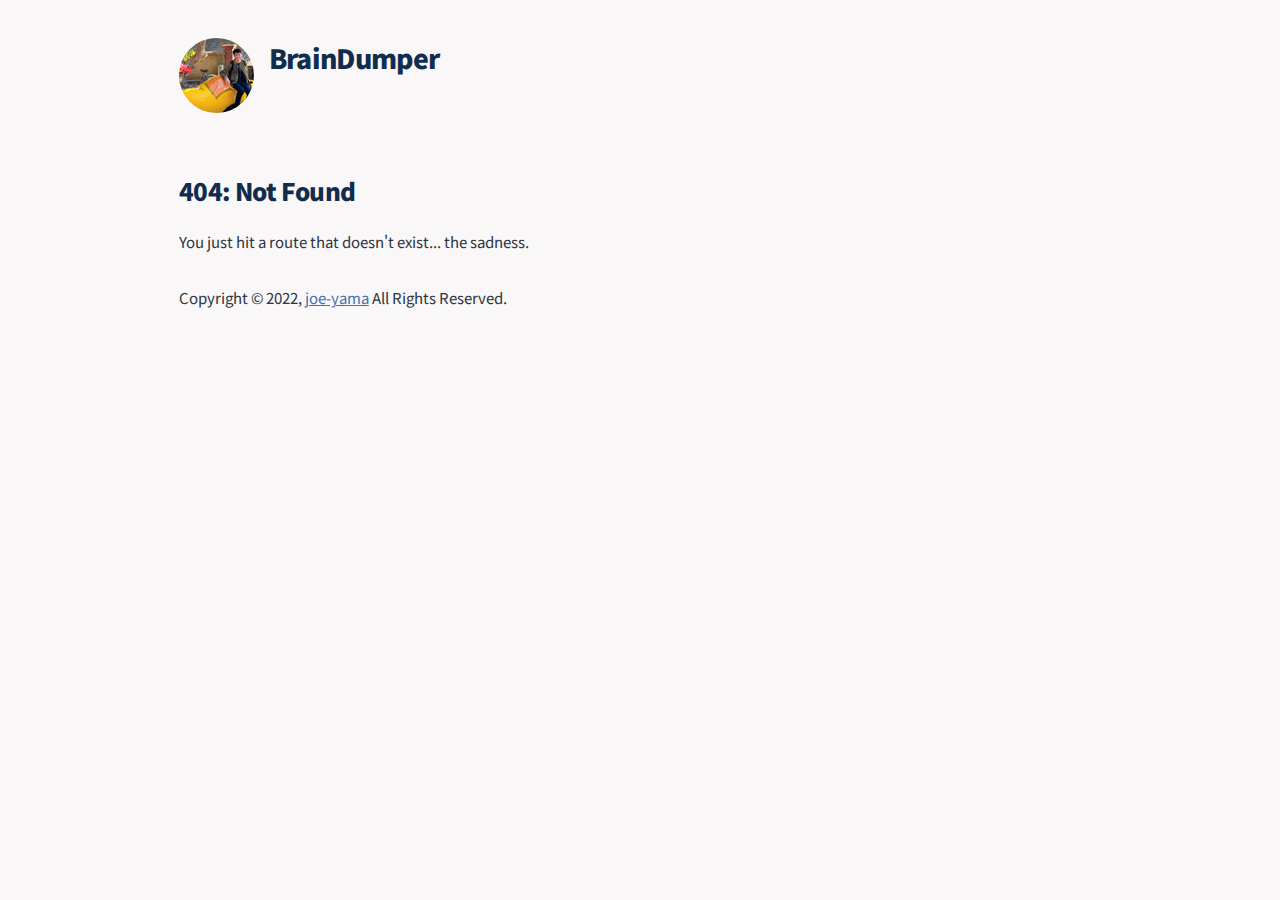
==== commit 9c58edb7: "Updates" ====
--- a/404/index.html
+++ b/404/index.html
@@ -1,7 +1,7 @@
-<!DOCTYPE html><html lang="ja"><head><meta charSet="utf-8"/><meta http-equiv="x-ua-compatible" content="ie=edge"/><meta name="viewport" content="width=device-width, initial-scale=1, shrink-to-fit=no"/><style id="typography.js">html{font-family:sans-serif;-ms-text-size-adjust:100%;-webkit-text-size-adjust:100%}body{margin:0}article,aside,details,figcaption,figure,footer,header,main,menu,nav,section,summary{display:block}audio,canvas,progress,video{display:inline-block}audio:not([controls]){display:none;height:0}progress{vertical-align:baseline}[hidden],template{display:none}a{background-color:transparent;}a:active,a:hover{outline-width:0}abbr[title]{border-bottom:none;text-decoration:underline;text-decoration:underline dotted}b,strong{font-weight:inherit;font-weight:bolder}dfn{font-style:italic}h1{font-size:2em;margin:.67em 0}mark{background-color:#ff0;color:#000}small{font-size:80%}sub,sup{font-size:75%;line-height:0;position:relative;vertical-align:baseline}sub{bottom:-.25em}sup{top:-.5em}img{border-style:none}svg:not(:root){overflow:hidden}code,kbd,pre,samp{font-family:monospace,monospace;font-size:1em}figure{margin:1em 40px}hr{box-sizing:content-box;height:0;overflow:visible}button,input,optgroup,select,textarea{font:inherit;margin:0}optgroup{font-weight:700}button,input{overflow:visible}button,select{text-transform:none}[type=reset],[type=submit],button,html [type=button]{-webkit-appearance:button}[type=button]::-moz-focus-inner,[type=reset]::-moz-focus-inner,[type=submit]::-moz-focus-inner,button::-moz-focus-inner{border-style:none;padding:0}[type=button]:-moz-focusring,[type=reset]:-moz-focusring,[type=submit]:-moz-focusring,button:-moz-focusring{outline:1px dotted ButtonText}fieldset{border:1px solid silver;margin:0 2px;padding:.35em .625em .75em}legend{box-sizing:border-box;color:inherit;display:table;max-width:100%;padding:0;white-space:normal}textarea{overflow:auto}[type=checkbox],[type=radio]{box-sizing:border-box;padding:0}[type=number]::-webkit-inner-spin-button,[type=number]::-webkit-outer-spin-button{height:auto}[type=search]{-webkit-appearance:textfield;outline-offset:-2px}[type=search]::-webkit-search-cancel-button,[type=search]::-webkit-search-decoration{-webkit-appearance:none}::-webkit-input-placeholder{color:inherit;opacity:.54}::-webkit-file-upload-button{-webkit-appearance:button;font:inherit}html{font:31.25%/1 'Noto Sans JP';box-sizing:border-box;overflow-y:scroll;}*{box-sizing:inherit;}*:before{box-sizing:inherit;}*:after{box-sizing:inherit;}body{color:hsla(0,0%,0%,0.8);font-family:'Noto Sans JP';font-weight:normal;word-wrap:break-word;font-kerning:normal;-moz-font-feature-settings:"kern", "liga", "clig", "calt";-ms-font-feature-settings:"kern", "liga", "clig", "calt";-webkit-font-feature-settings:"kern", "liga", "clig", "calt";font-feature-settings:"kern", "liga", "clig", "calt";}img{max-width:100%;margin-left:0;margin-right:0;margin-top:0;padding-bottom:0;padding-left:0;padding-right:0;padding-top:0;margin-bottom:1rem;}h1{margin-left:0;margin-right:0;margin-top:0;padding-bottom:0;padding-left:0;padding-right:0;padding-top:0;margin-bottom:1rem;color:inherit;font-family:'Noto Sans JP';font-weight:bold;text-rendering:optimizeLegibility;font-size:2rem;line-height:1.1;}h2{margin-left:0;margin-right:0;margin-top:0;padding-bottom:0;padding-left:0;padding-right:0;padding-top:0;margin-bottom:1rem;color:inherit;font-family:'Noto Sans JP';font-weight:bold;text-rendering:optimizeLegibility;font-size:1.51572rem;line-height:1.1;}h3{margin-left:0;margin-right:0;margin-top:0;padding-bottom:0;padding-left:0;padding-right:0;padding-top:0;margin-bottom:1rem;color:inherit;font-family:'Noto Sans JP';font-weight:bold;text-rendering:optimizeLegibility;font-size:1.31951rem;line-height:1.1;}h4{margin-left:0;margin-right:0;margin-top:0;padding-bottom:0;padding-left:0;padding-right:0;padding-top:0;margin-bottom:1rem;color:inherit;font-family:'Noto Sans JP';font-weight:bold;text-rendering:optimizeLegibility;font-size:1rem;line-height:1.1;}h5{margin-left:0;margin-right:0;margin-top:0;padding-bottom:0;padding-left:0;padding-right:0;padding-top:0;margin-bottom:1rem;color:inherit;font-family:'Noto Sans JP';font-weight:bold;text-rendering:optimizeLegibility;font-size:0.87055rem;line-height:1.1;}h6{margin-left:0;margin-right:0;margin-top:0;padding-bottom:0;padding-left:0;padding-right:0;padding-top:0;margin-bottom:1rem;color:inherit;font-family:'Noto Sans JP';font-weight:bold;text-rendering:optimizeLegibility;font-size:0.81225rem;line-height:1.1;}hgroup{margin-left:0;margin-right:0;margin-top:0;padding-bottom:0;padding-left:0;padding-right:0;padding-top:0;margin-bottom:1rem;}ul{margin-left:1rem;margin-right:0;margin-top:0;padding-bottom:0;padding-left:0;padding-right:0;padding-top:0;margin-bottom:1rem;list-style-position:outside;list-style-image:none;}ol{margin-left:1rem;margin-right:0;margin-top:0;padding-bottom:0;padding-left:0;padding-right:0;padding-top:0;margin-bottom:1rem;list-style-position:outside;list-style-image:none;}dl{margin-left:0;margin-right:0;margin-top:0;padding-bottom:0;padding-left:0;padding-right:0;padding-top:0;margin-bottom:1rem;}dd{margin-left:0;margin-right:0;margin-top:0;padding-bottom:0;padding-left:0;padding-right:0;padding-top:0;margin-bottom:1rem;}p{margin-left:0;margin-right:0;margin-top:0;padding-bottom:0;padding-left:0;padding-right:0;padding-top:0;margin-bottom:1rem;}figure{margin-left:0;margin-right:0;margin-top:0;padding-bottom:0;padding-left:0;padding-right:0;padding-top:0;margin-bottom:1rem;}pre{margin-left:0;margin-right:0;margin-top:0;padding-bottom:0;padding-left:0;padding-right:0;padding-top:0;margin-bottom:1rem;font-size:0.85rem;line-height:1.5rem;}table{margin-left:0;margin-right:0;margin-top:0;padding-bottom:0;padding-left:0;padding-right:0;padding-top:0;margin-bottom:1rem;font-size:1rem;line-height:1.5rem;border-collapse:collapse;width:100%;}fieldset{margin-left:0;margin-right:0;margin-top:0;padding-bottom:0;padding-left:0;padding-right:0;padding-top:0;margin-bottom:1rem;}blockquote{margin-left:1rem;margin-right:1rem;margin-top:0;padding-bottom:0;padding-left:0;padding-right:0;padding-top:0;margin-bottom:1rem;}form{margin-left:0;margin-right:0;margin-top:0;padding-bottom:0;padding-left:0;padding-right:0;padding-top:0;margin-bottom:1rem;}noscript{margin-left:0;margin-right:0;margin-top:0;padding-bottom:0;padding-left:0;padding-right:0;padding-top:0;margin-bottom:1rem;}iframe{margin-left:0;margin-right:0;margin-top:0;padding-bottom:0;padding-left:0;padding-right:0;padding-top:0;margin-bottom:1rem;}hr{margin-left:0;margin-right:0;margin-top:0;padding-bottom:0;padding-left:0;padding-right:0;padding-top:0;margin-bottom:calc(1rem - 1px);background:hsla(0,0%,0%,0.2);border:none;height:1px;}address{margin-left:0;margin-right:0;margin-top:0;padding-bottom:0;padding-left:0;padding-right:0;padding-top:0;margin-bottom:1rem;}b{font-weight:bold;}strong{font-weight:bold;}dt{font-weight:bold;}th{font-weight:bold;}li{margin-bottom:calc(1rem / 2);}ol li{padding-left:0;}ul li{padding-left:0;}li > ol{margin-left:1rem;margin-bottom:calc(1rem / 2);margin-top:calc(1rem / 2);}li > ul{margin-left:1rem;margin-bottom:calc(1rem / 2);margin-top:calc(1rem / 2);}blockquote *:last-child{margin-bottom:0;}li *:last-child{margin-bottom:0;}p *:last-child{margin-bottom:0;}li > p{margin-bottom:calc(1rem / 2);}code{font-size:0.85rem;line-height:1.5rem;}kbd{font-size:0.85rem;line-height:1.5rem;}samp{font-size:0.85rem;line-height:1.5rem;}abbr{border-bottom:1px dotted hsla(0,0%,0%,0.5);cursor:help;}acronym{border-bottom:1px dotted hsla(0,0%,0%,0.5);cursor:help;}abbr[title]{border-bottom:1px dotted hsla(0,0%,0%,0.5);cursor:help;text-decoration:none;}thead{text-align:left;}td,th{text-align:left;border-bottom:1px solid hsla(0,0%,0%,0.12);font-feature-settings:"tnum";-moz-font-feature-settings:"tnum";-ms-font-feature-settings:"tnum";-webkit-font-feature-settings:"tnum";padding-left:0.66667rem;padding-right:0.66667rem;padding-top:0.5rem;padding-bottom:calc(0.5rem - 1px);}th:first-child,td:first-child{padding-left:0;}th:last-child,td:last-child{padding-right:0;}</style><meta data-react-helmet="true" name="google-site-verification" content="Ojy5Byfovql3qBA_h1nRnucbUg62fWC4dC_J4s1qiXk"/><meta data-react-helmet="true" name="twitter:description" content="自分のための備忘録"/><meta data-react-helmet="true" name="twitter:title" content="404: Not Found"/><meta data-react-helmet="true" name="twitter:creator" content=""/><meta data-react-helmet="true" name="twitter:card" content="summary"/><meta data-react-helmet="true" property="og:type" content="website"/><meta data-react-helmet="true" property="og:description" content="自分のための備忘録"/><meta data-react-helmet="true" property="og:title" content="404: Not Found"/><meta data-react-helmet="true" name="description" content="自分のための備忘録"/><meta name="generator" content="Gatsby 4.11.0"/><style data-href="/blog/styles.e30a37dff4f14331c1e4.css" data-identity="gatsby-global-css">@font-face{font-display:swap;font-family:Montserrat;font-style:normal;font-weight:100;src:local("Montserrat Thin "),local("Montserrat-Thin"),url(/blog/static/montserrat-latin-100-8d7d79679b70dbe27172b6460e7a7910.woff2) format("woff2"),url(/blog/static/montserrat-latin-100-ec38980a9e0119a379e2a9b3dbb1901a.woff) format("woff")}@font-face{font-display:swap;font-family:Montserrat;font-style:italic;font-weight:100;src:local("Montserrat Thin italic"),local("Montserrat-Thinitalic"),url(/blog/static/montserrat-latin-100italic-e279051046ba1286706adc886cf1c96b.woff2) format("woff2"),url(/blog/static/montserrat-latin-100italic-3b325a3173c8207435cd1b76e19bf501.woff) format("woff")}@font-face{font-display:swap;font-family:Montserrat;font-style:normal;font-weight:200;src:local("Montserrat Extra Light "),local("Montserrat-Extra Light"),url(/blog/static/montserrat-latin-200-9d266fbbfa6cab7009bd56003b1eeb67.woff2) format("woff2"),url(/blog/static/montserrat-latin-200-2d8ba08717110d27122e54c34b8a5798.woff) format("woff")}@font-face{font-display:swap;font-family:Montserrat;font-style:italic;font-weight:200;src:local("Montserrat Extra Light italic"),local("Montserrat-Extra Lightitalic"),url(/blog/static/montserrat-latin-200italic-6e5b3756583bb2263eb062eae992735e.woff2) format("woff2"),url(/blog/static/montserrat-latin-200italic-a0d6f343e4b536c582926255367a57da.woff) format("woff")}@font-face{font-display:swap;font-family:Montserrat;font-style:normal;font-weight:300;src:local("Montserrat Light "),local("Montserrat-Light"),url(/blog/static/montserrat-latin-300-00b3e893aab5a8fd632d6342eb72551a.woff2) format("woff2"),url(/blog/static/montserrat-latin-300-ea303695ceab35f17e7d062f30e0173b.woff) format("woff")}@font-face{font-display:swap;font-family:Montserrat;font-style:italic;font-weight:300;src:local("Montserrat Light italic"),local("Montserrat-Lightitalic"),url(/blog/static/montserrat-latin-300italic-56f34ea368f6aedf89583d444bbcb227.woff2) format("woff2"),url(/blog/static/montserrat-latin-300italic-54b0bf2c8c4c12ffafd803be2466a790.woff) format("woff")}@font-face{font-display:swap;font-family:Montserrat;font-style:normal;font-weight:400;src:local("Montserrat Regular "),local("Montserrat-Regular"),url(/blog/static/montserrat-latin-400-b71748ae4f80ec8c014def4c5fa8688b.woff2) format("woff2"),url(/blog/static/montserrat-latin-400-0659a9f4e90db5cf51b50d005bff1e41.woff) format("woff")}@font-face{font-display:swap;font-family:Montserrat;font-style:italic;font-weight:400;src:local("Montserrat Regular italic"),local("Montserrat-Regularitalic"),url(/blog/static/montserrat-latin-400italic-6eed6b4cbb809c6efc7aa7ddad6dbe3e.woff2) format("woff2"),url(/blog/static/montserrat-latin-400italic-7583622cfde30ae49086d18447ab28e7.woff) format("woff")}@font-face{font-display:swap;font-family:Montserrat;font-style:normal;font-weight:500;src:local("Montserrat Medium "),local("Montserrat-Medium"),url(/blog/static/montserrat-latin-500-091b209546e16313fd4f4fc36090c757.woff2) format("woff2"),url(/blog/static/montserrat-latin-500-edd311588712a96bbf435fad264fff62.woff) format("woff")}@font-face{font-display:swap;font-family:Montserrat;font-style:italic;font-weight:500;src:local("Montserrat Medium italic"),local("Montserrat-Mediumitalic"),url(/blog/static/montserrat-latin-500italic-c90ced68b46050061d1a41842d6dfb43.woff2) format("woff2"),url(/blog/static/montserrat-latin-500italic-5146cbfe02b1deea5dffea27a5f2f998.woff) format("woff")}@font-face{font-display:swap;font-family:Montserrat;font-style:normal;font-weight:600;src:local("Montserrat SemiBold "),local("Montserrat-SemiBold"),url(/blog/static/montserrat-latin-600-0480d2f8a71f38db8633b84d8722e0c2.woff2) format("woff2"),url(/blog/static/montserrat-latin-600-b77863a375260a05dd13f86a1cee598f.woff) format("woff")}@font-face{font-display:swap;font-family:Montserrat;font-style:italic;font-weight:600;src:local("Montserrat SemiBold italic"),local("Montserrat-SemiBolditalic"),url(/blog/static/montserrat-latin-600italic-cf46ffb11f3a60d7df0567f8851a1d00.woff2) format("woff2"),url(/blog/static/montserrat-latin-600italic-c4fcfeeb057724724097167e57bd7801.woff) format("woff")}@font-face{font-display:swap;font-family:Montserrat;font-style:normal;font-weight:700;src:local("Montserrat Bold "),local("Montserrat-Bold"),url(/blog/static/montserrat-latin-700-7dbcc8a5ea2289d83f657c25b4be6193.woff2) format("woff2"),url(/blog/static/montserrat-latin-700-99271a835e1cae8c76ef8bba99a8cc4e.woff) format("woff")}@font-face{font-display:swap;font-family:Montserrat;font-style:italic;font-weight:700;src:local("Montserrat Bold italic"),local("Montserrat-Bolditalic"),url(/blog/static/montserrat-latin-700italic-c41ad6bdb4bd504a843d546d0a47958d.woff2) format("woff2"),url(/blog/static/montserrat-latin-700italic-6779372f04095051c62ed36bc1dcc142.woff) format("woff")}@font-face{font-display:swap;font-family:Montserrat;font-style:normal;font-weight:800;src:local("Montserrat ExtraBold "),local("Montserrat-ExtraBold"),url(/blog/static/montserrat-latin-800-db9a3e0ba7eaea32e5f55328ace6cf23.woff2) format("woff2"),url(/blog/static/montserrat-latin-800-4e3c615967a2360f5db87d2f0fd2456f.woff) format("woff")}@font-face{font-display:swap;font-family:Montserrat;font-style:italic;font-weight:800;src:local("Montserrat ExtraBold italic"),local("Montserrat-ExtraBolditalic"),url(/blog/static/montserrat-latin-800italic-bf45bfa14805969eda318973947bc42b.woff2) format("woff2"),url(/blog/static/montserrat-latin-800italic-fe82abb0bcede51bf724254878e0c374.woff) format("woff")}@font-face{font-display:swap;font-family:Montserrat;font-style:normal;font-weight:900;src:local("Montserrat Black "),local("Montserrat-Black"),url(/blog/static/montserrat-latin-900-e66c7edc609e24bacbb705175669d814.woff2) format("woff2"),url(/blog/static/montserrat-latin-900-8211f418baeb8ec880b80ba3c682f957.woff) format("woff")}@font-face{font-display:swap;font-family:Montserrat;font-style:italic;font-weight:900;src:local("Montserrat Black italic"),local("Montserrat-Blackitalic"),url(/blog/static/montserrat-latin-900italic-4454c775e48152c1a72510ceed3603e2.woff2) format("woff2"),url(/blog/static/montserrat-latin-900italic-efcaa0f6a82ee0640b83a0916e6e8d68.woff) format("woff")}@font-face{font-display:swap;font-family:Merriweather;font-style:normal;font-weight:300;src:local("Merriweather Light "),local("Merriweather-Light"),url(/blog/static/merriweather-latin-300-fc117160c69a8ea0851b26dd14748ee4.woff2) format("woff2"),url(/blog/static/merriweather-latin-300-58b18067ebbd21fda77b67e73c241d3b.woff) format("woff")}@font-face{font-display:swap;font-family:Merriweather;font-style:italic;font-weight:300;src:local("Merriweather Light italic"),local("Merriweather-Lightitalic"),url(/blog/static/merriweather-latin-300italic-fe29961474f8dbf77c0aa7b9a629e4bc.woff2) format("woff2"),url(/blog/static/merriweather-latin-300italic-23c3f1f88683618a4fb8d265d33d383a.woff) format("woff")}@font-face{font-display:swap;font-family:Merriweather;font-style:normal;font-weight:400;src:local("Merriweather Regular "),local("Merriweather-Regular"),url(/blog/static/merriweather-latin-400-d9479e8023bef9cbd9bf8d6eabd6bf36.woff2) format("woff2"),url(/blog/static/merriweather-latin-400-040426f99ff6e00b86506452e0d1f10b.woff) format("woff")}@font-face{font-display:swap;font-family:Merriweather;font-style:italic;font-weight:400;src:local("Merriweather Regular italic"),local("Merriweather-Regularitalic"),url(/blog/static/merriweather-latin-400italic-2de7bfeaf08fb03d4315d49947f062f7.woff2) format("woff2"),url(/blog/static/merriweather-latin-400italic-79db67aca65f5285964ab332bd65f451.woff) format("woff")}@font-face{font-display:swap;font-family:Merriweather;font-style:normal;font-weight:700;src:local("Merriweather Bold "),local("Merriweather-Bold"),url(/blog/static/merriweather-latin-700-4b08e01d805fa35d7bf777f1b24314ae.woff2) format("woff2"),url(/blog/static/merriweather-latin-700-22fb8afba4ab1f093b6ef9e28a9b6e92.woff) format("woff")}@font-face{font-display:swap;font-family:Merriweather;font-style:italic;font-weight:700;src:local("Merriweather Bold italic"),local("Merriweather-Bolditalic"),url(/blog/static/merriweather-latin-700italic-cd92541b177652fffb6e3b952f1c33f1.woff2) format("woff2"),url(/blog/static/merriweather-latin-700italic-f87f3d87cea0dd0979bfc8ac9ea90243.woff) format("woff")}@font-face{font-display:swap;font-family:Merriweather;font-style:normal;font-weight:900;src:local("Merriweather Black "),local("Merriweather-Black"),url(/blog/static/merriweather-latin-900-f813fc6a4bee46eda5224ac7ebf1b7be.woff2) format("woff2"),url(/blog/static/merriweather-latin-900-5d4e42cb44410674acd99153d57df032.woff) format("woff")}@font-face{font-display:swap;font-family:Merriweather;font-style:italic;font-weight:900;src:local("Merriweather Black italic"),local("Merriweather-Blackitalic"),url(/blog/static/merriweather-latin-900italic-b7901d85486871c1779c0e93ddd85656.woff2) format("woff2"),url(/blog/static/merriweather-latin-900italic-9647f9fdab98756989a8a5550eb205c3.woff) format("woff")}
+<!DOCTYPE html><html lang="ja"><head><meta charSet="utf-8"/><meta http-equiv="x-ua-compatible" content="ie=edge"/><meta name="viewport" content="width=device-width, initial-scale=1, shrink-to-fit=no"/><style id="typography.js">html{font-family:sans-serif;-ms-text-size-adjust:100%;-webkit-text-size-adjust:100%}body{margin:0}article,aside,details,figcaption,figure,footer,header,main,menu,nav,section,summary{display:block}audio,canvas,progress,video{display:inline-block}audio:not([controls]){display:none;height:0}progress{vertical-align:baseline}[hidden],template{display:none}a{background-color:transparent;}a:active,a:hover{outline-width:0}abbr[title]{border-bottom:none;text-decoration:underline;text-decoration:underline dotted}b,strong{font-weight:inherit;font-weight:bolder}dfn{font-style:italic}h1{font-size:2em;margin:.67em 0}mark{background-color:#ff0;color:#000}small{font-size:80%}sub,sup{font-size:75%;line-height:0;position:relative;vertical-align:baseline}sub{bottom:-.25em}sup{top:-.5em}img{border-style:none}svg:not(:root){overflow:hidden}code,kbd,pre,samp{font-family:monospace,monospace;font-size:1em}figure{margin:1em 40px}hr{box-sizing:content-box;height:0;overflow:visible}button,input,optgroup,select,textarea{font:inherit;margin:0}optgroup{font-weight:700}button,input{overflow:visible}button,select{text-transform:none}[type=reset],[type=submit],button,html [type=button]{-webkit-appearance:button}[type=button]::-moz-focus-inner,[type=reset]::-moz-focus-inner,[type=submit]::-moz-focus-inner,button::-moz-focus-inner{border-style:none;padding:0}[type=button]:-moz-focusring,[type=reset]:-moz-focusring,[type=submit]:-moz-focusring,button:-moz-focusring{outline:1px dotted ButtonText}fieldset{border:1px solid silver;margin:0 2px;padding:.35em .625em .75em}legend{box-sizing:border-box;color:inherit;display:table;max-width:100%;padding:0;white-space:normal}textarea{overflow:auto}[type=checkbox],[type=radio]{box-sizing:border-box;padding:0}[type=number]::-webkit-inner-spin-button,[type=number]::-webkit-outer-spin-button{height:auto}[type=search]{-webkit-appearance:textfield;outline-offset:-2px}[type=search]::-webkit-search-cancel-button,[type=search]::-webkit-search-decoration{-webkit-appearance:none}::-webkit-input-placeholder{color:inherit;opacity:.54}::-webkit-file-upload-button{-webkit-appearance:button;font:inherit}html{font:31.25%/1 'Noto Sans JP';box-sizing:border-box;overflow-y:scroll;}*{box-sizing:inherit;}*:before{box-sizing:inherit;}*:after{box-sizing:inherit;}body{color:hsla(0,0%,0%,0.8);font-family:'Noto Sans JP';font-weight:normal;word-wrap:break-word;font-kerning:normal;-moz-font-feature-settings:"kern", "liga", "clig", "calt";-ms-font-feature-settings:"kern", "liga", "clig", "calt";-webkit-font-feature-settings:"kern", "liga", "clig", "calt";font-feature-settings:"kern", "liga", "clig", "calt";}img{max-width:100%;margin-left:0;margin-right:0;margin-top:0;padding-bottom:0;padding-left:0;padding-right:0;padding-top:0;margin-bottom:1rem;}h1{margin-left:0;margin-right:0;margin-top:0;padding-bottom:0;padding-left:0;padding-right:0;padding-top:0;margin-bottom:1rem;color:inherit;font-family:'Noto Sans JP';font-weight:bold;text-rendering:optimizeLegibility;font-size:2rem;line-height:1.1;}h2{margin-left:0;margin-right:0;margin-top:0;padding-bottom:0;padding-left:0;padding-right:0;padding-top:0;margin-bottom:1rem;color:inherit;font-family:'Noto Sans JP';font-weight:bold;text-rendering:optimizeLegibility;font-size:1.51572rem;line-height:1.1;}h3{margin-left:0;margin-right:0;margin-top:0;padding-bottom:0;padding-left:0;padding-right:0;padding-top:0;margin-bottom:1rem;color:inherit;font-family:'Noto Sans JP';font-weight:bold;text-rendering:optimizeLegibility;font-size:1.31951rem;line-height:1.1;}h4{margin-left:0;margin-right:0;margin-top:0;padding-bottom:0;padding-left:0;padding-right:0;padding-top:0;margin-bottom:1rem;color:inherit;font-family:'Noto Sans JP';font-weight:bold;text-rendering:optimizeLegibility;font-size:1rem;line-height:1.1;}h5{margin-left:0;margin-right:0;margin-top:0;padding-bottom:0;padding-left:0;padding-right:0;padding-top:0;margin-bottom:1rem;color:inherit;font-family:'Noto Sans JP';font-weight:bold;text-rendering:optimizeLegibility;font-size:0.87055rem;line-height:1.1;}h6{margin-left:0;margin-right:0;margin-top:0;padding-bottom:0;padding-left:0;padding-right:0;padding-top:0;margin-bottom:1rem;color:inherit;font-family:'Noto Sans JP';font-weight:bold;text-rendering:optimizeLegibility;font-size:0.81225rem;line-height:1.1;}hgroup{margin-left:0;margin-right:0;margin-top:0;padding-bottom:0;padding-left:0;padding-right:0;padding-top:0;margin-bottom:1rem;}ul{margin-left:1rem;margin-right:0;margin-top:0;padding-bottom:0;padding-left:0;padding-right:0;padding-top:0;margin-bottom:1rem;list-style-position:outside;list-style-image:none;}ol{margin-left:1rem;margin-right:0;margin-top:0;padding-bottom:0;padding-left:0;padding-right:0;padding-top:0;margin-bottom:1rem;list-style-position:outside;list-style-image:none;}dl{margin-left:0;margin-right:0;margin-top:0;padding-bottom:0;padding-left:0;padding-right:0;padding-top:0;margin-bottom:1rem;}dd{margin-left:0;margin-right:0;margin-top:0;padding-bottom:0;padding-left:0;padding-right:0;padding-top:0;margin-bottom:1rem;}p{margin-left:0;margin-right:0;margin-top:0;padding-bottom:0;padding-left:0;padding-right:0;padding-top:0;margin-bottom:1rem;}figure{margin-left:0;margin-right:0;margin-top:0;padding-bottom:0;padding-left:0;padding-right:0;padding-top:0;margin-bottom:1rem;}pre{margin-left:0;margin-right:0;margin-top:0;padding-bottom:0;padding-left:0;padding-right:0;padding-top:0;margin-bottom:1rem;font-size:0.85rem;line-height:1.5rem;}table{margin-left:0;margin-right:0;margin-top:0;padding-bottom:0;padding-left:0;padding-right:0;padding-top:0;margin-bottom:1rem;font-size:1rem;line-height:1.5rem;border-collapse:collapse;width:100%;}fieldset{margin-left:0;margin-right:0;margin-top:0;padding-bottom:0;padding-left:0;padding-right:0;padding-top:0;margin-bottom:1rem;}blockquote{margin-left:1rem;margin-right:1rem;margin-top:0;padding-bottom:0;padding-left:0;padding-right:0;padding-top:0;margin-bottom:1rem;}form{margin-left:0;margin-right:0;margin-top:0;padding-bottom:0;padding-left:0;padding-right:0;padding-top:0;margin-bottom:1rem;}noscript{margin-left:0;margin-right:0;margin-top:0;padding-bottom:0;padding-left:0;padding-right:0;padding-top:0;margin-bottom:1rem;}iframe{margin-left:0;margin-right:0;margin-top:0;padding-bottom:0;padding-left:0;padding-right:0;padding-top:0;margin-bottom:1rem;}hr{margin-left:0;margin-right:0;margin-top:0;padding-bottom:0;padding-left:0;padding-right:0;padding-top:0;margin-bottom:calc(1rem - 1px);background:hsla(0,0%,0%,0.2);border:none;height:1px;}address{margin-left:0;margin-right:0;margin-top:0;padding-bottom:0;padding-left:0;padding-right:0;padding-top:0;margin-bottom:1rem;}b{font-weight:bold;}strong{font-weight:bold;}dt{font-weight:bold;}th{font-weight:bold;}li{margin-bottom:calc(1rem / 2);}ol li{padding-left:0;}ul li{padding-left:0;}li > ol{margin-left:1rem;margin-bottom:calc(1rem / 2);margin-top:calc(1rem / 2);}li > ul{margin-left:1rem;margin-bottom:calc(1rem / 2);margin-top:calc(1rem / 2);}blockquote *:last-child{margin-bottom:0;}li *:last-child{margin-bottom:0;}p *:last-child{margin-bottom:0;}li > p{margin-bottom:calc(1rem / 2);}code{font-size:0.85rem;line-height:1.5rem;}kbd{font-size:0.85rem;line-height:1.5rem;}samp{font-size:0.85rem;line-height:1.5rem;}abbr{border-bottom:1px dotted hsla(0,0%,0%,0.5);cursor:help;}acronym{border-bottom:1px dotted hsla(0,0%,0%,0.5);cursor:help;}abbr[title]{border-bottom:1px dotted hsla(0,0%,0%,0.5);cursor:help;text-decoration:none;}thead{text-align:left;}td,th{text-align:left;border-bottom:1px solid hsla(0,0%,0%,0.12);font-feature-settings:"tnum";-moz-font-feature-settings:"tnum";-ms-font-feature-settings:"tnum";-webkit-font-feature-settings:"tnum";padding-left:0.66667rem;padding-right:0.66667rem;padding-top:0.5rem;padding-bottom:calc(0.5rem - 1px);}th:first-child,td:first-child{padding-left:0;}th:last-child,td:last-child{padding-right:0;}</style><meta data-react-helmet="true" name="google-site-verification" content="Ojy5Byfovql3qBA_h1nRnucbUg62fWC4dC_J4s1qiXk"/><meta data-react-helmet="true" name="twitter:description" content="自分のための備忘録"/><meta data-react-helmet="true" name="twitter:title" content="404: Not Found"/><meta data-react-helmet="true" name="twitter:creator" content=""/><meta data-react-helmet="true" name="twitter:card" content="summary"/><meta data-react-helmet="true" property="og:type" content="website"/><meta data-react-helmet="true" property="og:description" content="自分のための備忘録"/><meta data-react-helmet="true" property="og:title" content="404: Not Found"/><meta data-react-helmet="true" name="description" content="自分のための備忘録"/><meta name="generator" content="Gatsby 4.11.0"/><style data-href="/styles.70f7022a66294e6510ae.css" data-identity="gatsby-global-css">@font-face{font-display:swap;font-family:Montserrat;font-style:normal;font-weight:100;src:local("Montserrat Thin "),local("Montserrat-Thin"),url(/static/montserrat-latin-100-8d7d79679b70dbe27172b6460e7a7910.woff2) format("woff2"),url(/static/montserrat-latin-100-ec38980a9e0119a379e2a9b3dbb1901a.woff) format("woff")}@font-face{font-display:swap;font-family:Montserrat;font-style:italic;font-weight:100;src:local("Montserrat Thin italic"),local("Montserrat-Thinitalic"),url(/static/montserrat-latin-100italic-e279051046ba1286706adc886cf1c96b.woff2) format("woff2"),url(/static/montserrat-latin-100italic-3b325a3173c8207435cd1b76e19bf501.woff) format("woff")}@font-face{font-display:swap;font-family:Montserrat;font-style:normal;font-weight:200;src:local("Montserrat Extra Light "),local("Montserrat-Extra Light"),url(/static/montserrat-latin-200-9d266fbbfa6cab7009bd56003b1eeb67.woff2) format("woff2"),url(/static/montserrat-latin-200-2d8ba08717110d27122e54c34b8a5798.woff) format("woff")}@font-face{font-display:swap;font-family:Montserrat;font-style:italic;font-weight:200;src:local("Montserrat Extra Light italic"),local("Montserrat-Extra Lightitalic"),url(/static/montserrat-latin-200italic-6e5b3756583bb2263eb062eae992735e.woff2) format("woff2"),url(/static/montserrat-latin-200italic-a0d6f343e4b536c582926255367a57da.woff) format("woff")}@font-face{font-display:swap;font-family:Montserrat;font-style:normal;font-weight:300;src:local("Montserrat Light "),local("Montserrat-Light"),url(/static/montserrat-latin-300-00b3e893aab5a8fd632d6342eb72551a.woff2) format("woff2"),url(/static/montserrat-latin-300-ea303695ceab35f17e7d062f30e0173b.woff) format("woff")}@font-face{font-display:swap;font-family:Montserrat;font-style:italic;font-weight:300;src:local("Montserrat Light italic"),local("Montserrat-Lightitalic"),url(/static/montserrat-latin-300italic-56f34ea368f6aedf89583d444bbcb227.woff2) format("woff2"),url(/static/montserrat-latin-300italic-54b0bf2c8c4c12ffafd803be2466a790.woff) format("woff")}@font-face{font-display:swap;font-family:Montserrat;font-style:normal;font-weight:400;src:local("Montserrat Regular "),local("Montserrat-Regular"),url(/static/montserrat-latin-400-b71748ae4f80ec8c014def4c5fa8688b.woff2) format("woff2"),url(/static/montserrat-latin-400-0659a9f4e90db5cf51b50d005bff1e41.woff) format("woff")}@font-face{font-display:swap;font-family:Montserrat;font-style:italic;font-weight:400;src:local("Montserrat Regular italic"),local("Montserrat-Regularitalic"),url(/static/montserrat-latin-400italic-6eed6b4cbb809c6efc7aa7ddad6dbe3e.woff2) format("woff2"),url(/static/montserrat-latin-400italic-7583622cfde30ae49086d18447ab28e7.woff) format("woff")}@font-face{font-display:swap;font-family:Montserrat;font-style:normal;font-weight:500;src:local("Montserrat Medium "),local("Montserrat-Medium"),url(/static/montserrat-latin-500-091b209546e16313fd4f4fc36090c757.woff2) format("woff2"),url(/static/montserrat-latin-500-edd311588712a96bbf435fad264fff62.woff) format("woff")}@font-face{font-display:swap;font-family:Montserrat;font-style:italic;font-weight:500;src:local("Montserrat Medium italic"),local("Montserrat-Mediumitalic"),url(/static/montserrat-latin-500italic-c90ced68b46050061d1a41842d6dfb43.woff2) format("woff2"),url(/static/montserrat-latin-500italic-5146cbfe02b1deea5dffea27a5f2f998.woff) format("woff")}@font-face{font-display:swap;font-family:Montserrat;font-style:normal;font-weight:600;src:local("Montserrat SemiBold "),local("Montserrat-SemiBold"),url(/static/montserrat-latin-600-0480d2f8a71f38db8633b84d8722e0c2.woff2) format("woff2"),url(/static/montserrat-latin-600-b77863a375260a05dd13f86a1cee598f.woff) format("woff")}@font-face{font-display:swap;font-family:Montserrat;font-style:italic;font-weight:600;src:local("Montserrat SemiBold italic"),local("Montserrat-SemiBolditalic"),url(/static/montserrat-latin-600italic-cf46ffb11f3a60d7df0567f8851a1d00.woff2) format("woff2"),url(/static/montserrat-latin-600italic-c4fcfeeb057724724097167e57bd7801.woff) format("woff")}@font-face{font-display:swap;font-family:Montserrat;font-style:normal;font-weight:700;src:local("Montserrat Bold "),local("Montserrat-Bold"),url(/static/montserrat-latin-700-7dbcc8a5ea2289d83f657c25b4be6193.woff2) format("woff2"),url(/static/montserrat-latin-700-99271a835e1cae8c76ef8bba99a8cc4e.woff) format("woff")}@font-face{font-display:swap;font-family:Montserrat;font-style:italic;font-weight:700;src:local("Montserrat Bold italic"),local("Montserrat-Bolditalic"),url(/static/montserrat-latin-700italic-c41ad6bdb4bd504a843d546d0a47958d.woff2) format("woff2"),url(/static/montserrat-latin-700italic-6779372f04095051c62ed36bc1dcc142.woff) format("woff")}@font-face{font-display:swap;font-family:Montserrat;font-style:normal;font-weight:800;src:local("Montserrat ExtraBold "),local("Montserrat-ExtraBold"),url(/static/montserrat-latin-800-db9a3e0ba7eaea32e5f55328ace6cf23.woff2) format("woff2"),url(/static/montserrat-latin-800-4e3c615967a2360f5db87d2f0fd2456f.woff) format("woff")}@font-face{font-display:swap;font-family:Montserrat;font-style:italic;font-weight:800;src:local("Montserrat ExtraBold italic"),local("Montserrat-ExtraBolditalic"),url(/static/montserrat-latin-800italic-bf45bfa14805969eda318973947bc42b.woff2) format("woff2"),url(/static/montserrat-latin-800italic-fe82abb0bcede51bf724254878e0c374.woff) format("woff")}@font-face{font-display:swap;font-family:Montserrat;font-style:normal;font-weight:900;src:local("Montserrat Black "),local("Montserrat-Black"),url(/static/montserrat-latin-900-e66c7edc609e24bacbb705175669d814.woff2) format("woff2"),url(/static/montserrat-latin-900-8211f418baeb8ec880b80ba3c682f957.woff) format("woff")}@font-face{font-display:swap;font-family:Montserrat;font-style:italic;font-weight:900;src:local("Montserrat Black italic"),local("Montserrat-Blackitalic"),url(/static/montserrat-latin-900italic-4454c775e48152c1a72510ceed3603e2.woff2) format("woff2"),url(/static/montserrat-latin-900italic-efcaa0f6a82ee0640b83a0916e6e8d68.woff) format("woff")}@font-face{font-display:swap;font-family:Merriweather;font-style:normal;font-weight:300;src:local("Merriweather Light "),local("Merriweather-Light"),url(/static/merriweather-latin-300-fc117160c69a8ea0851b26dd14748ee4.woff2) format("woff2"),url(/static/merriweather-latin-300-58b18067ebbd21fda77b67e73c241d3b.woff) format("woff")}@font-face{font-display:swap;font-family:Merriweather;font-style:italic;font-weight:300;src:local("Merriweather Light italic"),local("Merriweather-Lightitalic"),url(/static/merriweather-latin-300italic-fe29961474f8dbf77c0aa7b9a629e4bc.woff2) format("woff2"),url(/static/merriweather-latin-300italic-23c3f1f88683618a4fb8d265d33d383a.woff) format("woff")}@font-face{font-display:swap;font-family:Merriweather;font-style:normal;font-weight:400;src:local("Merriweather Regular "),local("Merriweather-Regular"),url(/static/merriweather-latin-400-d9479e8023bef9cbd9bf8d6eabd6bf36.woff2) format("woff2"),url(/static/merriweather-latin-400-040426f99ff6e00b86506452e0d1f10b.woff) format("woff")}@font-face{font-display:swap;font-family:Merriweather;font-style:italic;font-weight:400;src:local("Merriweather Regular italic"),local("Merriweather-Regularitalic"),url(/static/merriweather-latin-400italic-2de7bfeaf08fb03d4315d49947f062f7.woff2) format("woff2"),url(/static/merriweather-latin-400italic-79db67aca65f5285964ab332bd65f451.woff) format("woff")}@font-face{font-display:swap;font-family:Merriweather;font-style:normal;font-weight:700;src:local("Merriweather Bold "),local("Merriweather-Bold"),url(/static/merriweather-latin-700-4b08e01d805fa35d7bf777f1b24314ae.woff2) format("woff2"),url(/static/merriweather-latin-700-22fb8afba4ab1f093b6ef9e28a9b6e92.woff) format("woff")}@font-face{font-display:swap;font-family:Merriweather;font-style:italic;font-weight:700;src:local("Merriweather Bold italic"),local("Merriweather-Bolditalic"),url(/static/merriweather-latin-700italic-cd92541b177652fffb6e3b952f1c33f1.woff2) format("woff2"),url(/static/merriweather-latin-700italic-f87f3d87cea0dd0979bfc8ac9ea90243.woff) format("woff")}@font-face{font-display:swap;font-family:Merriweather;font-style:normal;font-weight:900;src:local("Merriweather Black "),local("Merriweather-Black"),url(/static/merriweather-latin-900-f813fc6a4bee46eda5224ac7ebf1b7be.woff2) format("woff2"),url(/static/merriweather-latin-900-5d4e42cb44410674acd99153d57df032.woff) format("woff")}@font-face{font-display:swap;font-family:Merriweather;font-style:italic;font-weight:900;src:local("Merriweather Black italic"),local("Merriweather-Blackitalic"),url(/static/merriweather-latin-900italic-b7901d85486871c1779c0e93ddd85656.woff2) format("woff2"),url(/static/merriweather-latin-900italic-9647f9fdab98756989a8a5550eb205c3.woff) format("woff")}
 
 
-/*! normalize.css v8.0.1 | MIT License | github.com/necolas/normalize.css */html{-webkit-text-size-adjust:100%;line-height:1.15}body{margin:0}main{display:block}h1{font-size:2em;margin:.67em 0}hr{box-sizing:content-box;height:0;overflow:visible}pre{font-family:monospace,monospace;font-size:1em}a{background-color:transparent}abbr[title]{border-bottom:none;text-decoration:underline;-webkit-text-decoration:underline dotted;text-decoration:underline dotted}b,strong{font-weight:bolder}code,kbd,samp{font-family:monospace,monospace;font-size:1em}small{font-size:80%}sub,sup{font-size:75%;line-height:0;position:relative;vertical-align:baseline}sub{bottom:-.25em}sup{top:-.5em}img{border-style:none}button,input,optgroup,select,textarea{font-family:inherit;font-size:100%;line-height:1.15;margin:0}button,input{overflow:visible}button,select{text-transform:none}[type=button],[type=reset],[type=submit],button{-webkit-appearance:button}[type=button]::-moz-focus-inner,[type=reset]::-moz-focus-inner,[type=submit]::-moz-focus-inner,button::-moz-focus-inner{border-style:none;padding:0}[type=button]:-moz-focusring,[type=reset]:-moz-focusring,[type=submit]:-moz-focusring,button:-moz-focusring{outline:1px dotted ButtonText}fieldset{padding:.35em .75em .625em}legend{box-sizing:border-box;color:inherit;display:table;max-width:100%;padding:0;white-space:normal}progress{vertical-align:baseline}textarea{overflow:auto}[type=checkbox],[type=radio]{box-sizing:border-box;padding:0}[type=number]::-webkit-inner-spin-button,[type=number]::-webkit-outer-spin-button{height:auto}[type=search]{-webkit-appearance:textfield;outline-offset:-2px}[type=search]::-webkit-search-decoration{-webkit-appearance:none}::-webkit-file-upload-button{-webkit-appearance:button;font:inherit}details{display:block}summary{display:list-item}[hidden]{display:none}:root{--maxWidth-none:"none";--maxWidth-xs:20rem;--maxWidth-sm:24rem;--maxWidth-md:28rem;--maxWidth-lg:32rem;--maxWidth-xl:36rem;--maxWidth-2xl:42rem;--maxWidth-3xl:48rem;--maxWidth-4xl:56rem;--maxWidth-8xl:64rem;--maxWidth-full:"100%";--maxWidth-wrapper:var(--maxWidth-8xl);--lineHeight-normal:1.5;--fontSize-root:15px;--fontSize-0:0.833rem;--fontSize-1:1rem;--fontSize-2:1.1rem;--fontSize-3:1.21rem;--fontSize-4:1.331rem;--fontSize-5:1.4641rem;--fontSize-6:1.61051rem;--fontSize-7:1.771561rem;--fontWeight-normal:400;--fontWeight-medium:500;--fontWeight-semibold:600;--fontWeight-bold:700;--fontWeight-extrabold:800;--fontWeight-black:900;--color-primary:#3f72af;--color-text:#2e353f;--color-text-light:#4f5969;--color-heading:#3f72af;--color-heading-black:#112d4e;--color-accent:#3f72af;--color-background:#f9f7f7;--spacing-px:"1px";--spacing-0:0;--spacing-1:0.25rem;--spacing-2:0.5rem;--spacing-3:0.75rem;--spacing-4:1rem;--spacing-5:1.25rem;--spacing-6:1.5rem;--spacing-8:2rem;--spacing-10:2.5rem;--spacing-12:3rem;--spacing-16:4rem;--spacing-20:5rem;--spacing-24:6rem;--spacing-32:8rem}*,:after,:before{box-sizing:border-box}html{-webkit-font-smoothing:antialiased;-moz-osx-font-smoothing:grayscale;background-color:var(--color-background);font-size:var(--fontSize-root);line-height:var(--lineHeight-normal)}body{color:var(--color-text);font-size:var(--fontSize-1)}footer{padding:var(--spacing-6) var(--spacing-0)}hr{background:var(--color-accent);border:0;height:2px}h1,h2,h3,h4,h5,h6{letter-spacing:-.025em;line-height:var(--lineHeight-tight);margin-bottom:var(--spacing-6);margin-top:var(--spacing-12)}h2,h3,h4,h5,h6{color:var(--color-heading);font-weight:var(--fontWeight-bold)}h1{color:var(--color-heading-black);font-size:var(--fontSize-6);font-weight:var(--fontWeight-black)}h2{font-size:var(--fontSize-4)}h3{font-size:var(--fontSize-2)}h4,h5,h6{color:var(--color-heading-black);font-size:var(--fontSize-1)}h1>a,h2>a,h3>a,h4>a,h5>a,h6>a{color:inherit;text-decoration:none}p{--baseline-multiplier:0.179;--x-height-multiplier:0.35;line-height:var(--lineHeight-relaxed);margin:var(--spacing-0) var(--spacing-0) var(--spacing-3) var(--spacing-0)}ol,p,ul{padding:var(--spacing-0)}ol,ul{list-style-image:none;list-style-position:outside;margin-bottom:var(--spacing-8);margin-left:var(--spacing-10);margin-right:var(--spacing-0)}ol li,ul li{margin-bottom:var(--spacing-2);padding-left:var(--spacing-0)}li>p{margin-bottom:calc(var(--spacing-8)/2)}li :last-child{margin-bottom:var(--spacing-0)}li>ul{margin-left:var(--spacing-6);margin-top:var(--spacing-2)}blockquote{background:#eee;border-left:var(--spacing-2) solid var(--color-primary);border-radius:10px;color:var(--color-text-light);font-size:var(--fontSize-root);font-style:italic;margin-bottom:var(--spacing-8);margin-left:var(--spacing-4);margin-right:var(--spacing-4);padding:var(--spacing-4)}blockquote>:last-child{margin-bottom:var(--spacing-0)}blockquote>ol,blockquote>ul{list-style-position:inside}table{border-collapse:collapse;border-spacing:.25rem;margin-bottom:var(--spacing-8);width:100%}table thead tr th{border-bottom:1.5px solid var(--color-accent)}a{color:var(--color-primary)}a:focus,a:hover{text-decoration:none}.global-wrapper{margin:var(--spacing-0) auto;max-width:var(--maxWidth-wrapper);padding:var(--spacing-10) var(--spacing-5)}.global-wrapper[data-is-root-path=true] .bio{margin-bottom:var(--spacing-10)}.global-header{margin-bottom:var(--spacing-4)}.main-heading{font-size:var(--fontSize-7);margin:0}.post-list-item{margin-bottom:var(--spacing-8);margin-top:var(--spacing-8)}.post-list-item p{margin-bottom:var(--spacing-0)}.post-list-item h2{color:var(--color-primary);font-size:var(--fontSize-4);margin-bottom:var(--spacing-2);margin-top:var(--spacing-0)}.post-list-item header{margin-bottom:var(--spacing-4)}.header-link-home{font-family:Lucida Console,Courier,monospace;font-size:var(--fontSize-2);font-weight:var(--fontWeight-bold);text-decoration:none}.bio{display:flex;margin-bottom:var(--spacing-16)}.bio p,.bio-avatar{margin-bottom:var(--spacing-0)}.bio-avatar{border-radius:100%;margin-right:var(--spacing-4);min-width:50px}.blog-post header h1{margin:var(--spacing-0) var(--spacing-0) var(--spacing-4) var(--spacing-0)}.blog-post header p{font-size:var(--fontSize-2)}.blog-post-nav ul{margin:var(--spacing-0)}.gatsby-highlight{margin-bottom:var(--spacing-8)}@media (max-width:42rem){blockquote{margin-left:var(--spacing-0);padding:var(--spacing-0) var(--spacing-0) var(--spacing-0) var(--spacing-4)}ol,ul{list-style-position:inside}}pre[class*=language-]{margin-bottom:1em;margin-top:0}code[class*=language-],pre[class*=language-]{color:#fff}:not(pre)>code[class*=language-text]{background-color:#dbdbdb;color:var(--color-text)}.gatsby-code-title{display:block;top:10px;width:100%}.gatsby-code-title,.gatsby-code-title span{border-top-left-radius:.3em;border-top-right-radius:.3em;position:relative}.gatsby-code-title span{background:#3f72af;border-bottom-left-radius:.3em;border-bottom-right-radius:.3em;color:var(--color-background);display:inline;font-family:Consolas,Monaco,Andale Mono,Ubuntu Mono,monospace;margin-left:var(--spacing-3);padding:3px;top:5px}.gatsby-highlight-code-line{background-color:#ffeaa5;border-left:.25em solid #f99;display:block;margin-left:-1em;margin-right:-1em;padding-left:.75em;padding-right:1em}.gatsby-highlight{background-color:#dbe2ef;border-radius:.3em;margin:.5em 0;overflow:auto;padding:1em}.gatsby-highlight pre[class*=language-]{background-color:transparent;float:left;margin:0;min-width:100%;overflow:initial;padding:0}code[class*=language-],pre[class*=language-]{word-wrap:normal;background:none;color:#000;font-family:Consolas,Monaco,Andale Mono,Ubuntu Mono,monospace;font-size:1em;-webkit-hyphens:none;-ms-hyphens:none;hyphens:none;line-height:1.5;-o-tab-size:4;tab-size:4;text-align:left;text-shadow:0 1px #fff;white-space:pre;word-break:normal;word-spacing:normal}code[class*=language-] ::selection,code[class*=language-]::selection,pre[class*=language-] ::selection,pre[class*=language-]::selection{background:#b3d4fc;text-shadow:none}@media print{code[class*=language-],pre[class*=language-]{text-shadow:none}}pre[class*=language-]{margin:.5em 0;overflow:auto;padding:1em}:not(pre)>code[class*=language-],pre[class*=language-]{background:#f5f2f0}:not(pre)>code[class*=language-]{border-radius:.3em;padding:.1em;white-space:normal}.token.cdata,.token.comment,.token.doctype,.token.prolog{color:#708090}.token.punctuation{color:#999}.token.namespace{opacity:.7}.token.boolean,.token.constant,.token.deleted,.token.number,.token.property,.token.symbol,.token.tag{color:#905}.token.attr-name,.token.builtin,.token.char,.token.inserted,.token.selector,.token.string{color:#690}.language-css .token.string,.style .token.string,.token.entity,.token.operator,.token.url{background:hsla(0,0%,100%,.5);color:#9a6e3a}.token.atrule,.token.attr-value,.token.keyword{color:#07a}.token.class-name,.token.function{color:#dd4a68}.token.important,.token.regex,.token.variable{color:#e90}.token.bold,.token.important{font-weight:700}.token.italic{font-style:italic}.token.entity{cursor:help}</style><link rel="sitemap" type="application/xml" href="/blog/sitemap/sitemap-index.xml"/><style>.gatsby-image-wrapper{position:relative;overflow:hidden}.gatsby-image-wrapper picture.object-fit-polyfill{position:static!important}.gatsby-image-wrapper img{bottom:0;height:100%;left:0;margin:0;max-width:none;padding:0;position:absolute;right:0;top:0;width:100%;object-fit:cover}.gatsby-image-wrapper [data-main-image]{opacity:0;transform:translateZ(0);transition:opacity .25s linear;will-change:opacity}.gatsby-image-wrapper-constrained{display:inline-block;vertical-align:top}</style><noscript><style>.gatsby-image-wrapper noscript [data-main-image]{opacity:1!important}.gatsby-image-wrapper [data-placeholder-image]{opacity:0!important}</style></noscript><script type="module">const e="undefined"!=typeof HTMLImageElement&&"loading"in HTMLImageElement.prototype;e&&document.body.addEventListener("load",(function(e){if(void 0===e.target.dataset.mainImage)return;if(void 0===e.target.dataset.gatsbyImageSsr)return;const t=e.target;let a=null,n=t;for(;null===a&&n;)void 0!==n.parentNode.dataset.gatsbyImageWrapper&&(a=n.parentNode),n=n.parentNode;const o=a.querySelector("[data-placeholder-image]"),r=new Image;r.src=t.currentSrc,r.decode().catch((()=>{})).then((()=>{t.style.opacity=1,o&&(o.style.opacity=0,o.style.transition="opacity 500ms linear")}))}),!0);</script><style type="text/css">
+/*! normalize.css v8.0.1 | MIT License | github.com/necolas/normalize.css */html{-webkit-text-size-adjust:100%;line-height:1.15}body{margin:0}main{display:block}h1{font-size:2em;margin:.67em 0}hr{box-sizing:content-box;height:0;overflow:visible}pre{font-family:monospace,monospace;font-size:1em}a{background-color:transparent}abbr[title]{border-bottom:none;text-decoration:underline;-webkit-text-decoration:underline dotted;text-decoration:underline dotted}b,strong{font-weight:bolder}code,kbd,samp{font-family:monospace,monospace;font-size:1em}small{font-size:80%}sub,sup{font-size:75%;line-height:0;position:relative;vertical-align:baseline}sub{bottom:-.25em}sup{top:-.5em}img{border-style:none}button,input,optgroup,select,textarea{font-family:inherit;font-size:100%;line-height:1.15;margin:0}button,input{overflow:visible}button,select{text-transform:none}[type=button],[type=reset],[type=submit],button{-webkit-appearance:button}[type=button]::-moz-focus-inner,[type=reset]::-moz-focus-inner,[type=submit]::-moz-focus-inner,button::-moz-focus-inner{border-style:none;padding:0}[type=button]:-moz-focusring,[type=reset]:-moz-focusring,[type=submit]:-moz-focusring,button:-moz-focusring{outline:1px dotted ButtonText}fieldset{padding:.35em .75em .625em}legend{box-sizing:border-box;color:inherit;display:table;max-width:100%;padding:0;white-space:normal}progress{vertical-align:baseline}textarea{overflow:auto}[type=checkbox],[type=radio]{box-sizing:border-box;padding:0}[type=number]::-webkit-inner-spin-button,[type=number]::-webkit-outer-spin-button{height:auto}[type=search]{-webkit-appearance:textfield;outline-offset:-2px}[type=search]::-webkit-search-decoration{-webkit-appearance:none}::-webkit-file-upload-button{-webkit-appearance:button;font:inherit}details{display:block}summary{display:list-item}[hidden]{display:none}:root{--maxWidth-none:"none";--maxWidth-xs:20rem;--maxWidth-sm:24rem;--maxWidth-md:28rem;--maxWidth-lg:32rem;--maxWidth-xl:36rem;--maxWidth-2xl:42rem;--maxWidth-3xl:48rem;--maxWidth-4xl:56rem;--maxWidth-8xl:64rem;--maxWidth-full:"100%";--maxWidth-wrapper:var(--maxWidth-8xl);--lineHeight-normal:1.5;--fontSize-root:15px;--fontSize-0:0.833rem;--fontSize-1:1rem;--fontSize-2:1.1rem;--fontSize-3:1.21rem;--fontSize-4:1.331rem;--fontSize-5:1.4641rem;--fontSize-6:1.61051rem;--fontSize-7:1.771561rem;--fontWeight-normal:400;--fontWeight-medium:500;--fontWeight-semibold:600;--fontWeight-bold:700;--fontWeight-extrabold:800;--fontWeight-black:900;--color-primary:#3f72af;--color-text:#2e353f;--color-text-light:#4f5969;--color-heading:#3f72af;--color-heading-black:#112d4e;--color-accent:#3f72af;--color-background:#f9f7f7;--spacing-px:"1px";--spacing-0:0;--spacing-1:0.25rem;--spacing-2:0.5rem;--spacing-3:0.75rem;--spacing-4:1rem;--spacing-5:1.25rem;--spacing-6:1.5rem;--spacing-8:2rem;--spacing-10:2.5rem;--spacing-12:3rem;--spacing-16:4rem;--spacing-20:5rem;--spacing-24:6rem;--spacing-32:8rem}*,:after,:before{box-sizing:border-box}html{-webkit-font-smoothing:antialiased;-moz-osx-font-smoothing:grayscale;background-color:var(--color-background);font-size:var(--fontSize-root);line-height:var(--lineHeight-normal)}body{color:var(--color-text);font-size:var(--fontSize-1)}footer{padding:var(--spacing-6) var(--spacing-0)}hr{background:var(--color-accent);border:0;height:2px}h1,h2,h3,h4,h5,h6{letter-spacing:-.025em;line-height:var(--lineHeight-tight);margin-bottom:var(--spacing-6);margin-top:var(--spacing-12)}h2,h3,h4,h5,h6{color:var(--color-heading);font-weight:var(--fontWeight-bold)}h1{color:var(--color-heading-black);font-size:var(--fontSize-6);font-weight:var(--fontWeight-black)}h2{font-size:var(--fontSize-4)}h3{font-size:var(--fontSize-2)}h4,h5,h6{color:var(--color-heading-black);font-size:var(--fontSize-1)}h1>a,h2>a,h3>a,h4>a,h5>a,h6>a{color:inherit;text-decoration:none}p{--baseline-multiplier:0.179;--x-height-multiplier:0.35;line-height:var(--lineHeight-relaxed);margin:var(--spacing-0) var(--spacing-0) var(--spacing-3) var(--spacing-0)}ol,p,ul{padding:var(--spacing-0)}ol,ul{list-style-image:none;list-style-position:outside;margin-bottom:var(--spacing-8);margin-left:var(--spacing-10);margin-right:var(--spacing-0)}ol li,ul li{margin-bottom:var(--spacing-2);padding-left:var(--spacing-0)}li>p{margin-bottom:calc(var(--spacing-8)/2)}li :last-child{margin-bottom:var(--spacing-0)}li>ul{margin-left:var(--spacing-6);margin-top:var(--spacing-2)}blockquote{background:#eee;border-left:var(--spacing-2) solid var(--color-primary);border-radius:10px;color:var(--color-text-light);font-size:var(--fontSize-root);font-style:italic;margin-bottom:var(--spacing-8);margin-left:var(--spacing-4);margin-right:var(--spacing-4);padding:var(--spacing-4)}blockquote>:last-child{margin-bottom:var(--spacing-0)}blockquote>ol,blockquote>ul{list-style-position:inside}table{border-collapse:collapse;border-spacing:.25rem;margin-bottom:var(--spacing-8);width:100%}table thead tr th{border-bottom:1.5px solid var(--color-accent)}a{color:var(--color-primary)}a:focus,a:hover{text-decoration:none}.global-wrapper{margin:var(--spacing-0) auto;max-width:var(--maxWidth-wrapper);padding:var(--spacing-10) var(--spacing-5)}.global-wrapper[data-is-root-path=true] .bio{margin-bottom:var(--spacing-10)}.global-header{margin-bottom:var(--spacing-4)}.main-heading{font-size:var(--fontSize-7);margin:0}.post-list-item{margin-bottom:var(--spacing-8);margin-top:var(--spacing-8)}.post-list-item p{margin-bottom:var(--spacing-0)}.post-list-item h2{color:var(--color-primary);font-size:var(--fontSize-4);margin-bottom:var(--spacing-2);margin-top:var(--spacing-0)}.post-list-item header{margin-bottom:var(--spacing-4)}.header-link-home{font-family:Lucida Console,Courier,monospace;font-size:var(--fontSize-2);font-weight:var(--fontWeight-bold);text-decoration:none}.bio{display:flex;margin-bottom:var(--spacing-16)}.bio p,.bio-avatar{margin-bottom:var(--spacing-0)}.bio-avatar{border-radius:100%;margin-right:var(--spacing-4);min-width:50px}.blog-post header h1{margin:var(--spacing-0) var(--spacing-0) var(--spacing-4) var(--spacing-0)}.blog-post header p{font-size:var(--fontSize-2)}.blog-post-nav ul{margin:var(--spacing-0)}.gatsby-highlight{margin-bottom:var(--spacing-8)}@media (max-width:42rem){blockquote{margin-left:var(--spacing-0);padding:var(--spacing-0) var(--spacing-0) var(--spacing-0) var(--spacing-4)}ol,ul{list-style-position:inside}}pre[class*=language-]{margin-bottom:1em;margin-top:0}code[class*=language-],pre[class*=language-]{color:#fff}:not(pre)>code[class*=language-text]{background-color:#dbdbdb;color:var(--color-text)}.gatsby-code-title{display:block;top:10px;width:100%}.gatsby-code-title,.gatsby-code-title span{border-top-left-radius:.3em;border-top-right-radius:.3em;position:relative}.gatsby-code-title span{background:#3f72af;border-bottom-left-radius:.3em;border-bottom-right-radius:.3em;color:var(--color-background);display:inline;font-family:Consolas,Monaco,Andale Mono,Ubuntu Mono,monospace;margin-left:var(--spacing-3);padding:3px;top:5px}.gatsby-highlight-code-line{background-color:#ffeaa5;border-left:.25em solid #f99;display:block;margin-left:-1em;margin-right:-1em;padding-left:.75em;padding-right:1em}.gatsby-highlight{background-color:#dbe2ef;border-radius:.3em;margin:.5em 0;overflow:auto;padding:1em}.gatsby-highlight pre[class*=language-]{background-color:transparent;float:left;margin:0;min-width:100%;overflow:initial;padding:0}code[class*=language-],pre[class*=language-]{word-wrap:normal;background:none;color:#000;font-family:Consolas,Monaco,Andale Mono,Ubuntu Mono,monospace;font-size:1em;-webkit-hyphens:none;-ms-hyphens:none;hyphens:none;line-height:1.5;-o-tab-size:4;tab-size:4;text-align:left;text-shadow:0 1px #fff;white-space:pre;word-break:normal;word-spacing:normal}code[class*=language-] ::selection,code[class*=language-]::selection,pre[class*=language-] ::selection,pre[class*=language-]::selection{background:#b3d4fc;text-shadow:none}@media print{code[class*=language-],pre[class*=language-]{text-shadow:none}}pre[class*=language-]{margin:.5em 0;overflow:auto;padding:1em}:not(pre)>code[class*=language-],pre[class*=language-]{background:#f5f2f0}:not(pre)>code[class*=language-]{border-radius:.3em;padding:.1em;white-space:normal}.token.cdata,.token.comment,.token.doctype,.token.prolog{color:#708090}.token.punctuation{color:#999}.token.namespace{opacity:.7}.token.boolean,.token.constant,.token.deleted,.token.number,.token.property,.token.symbol,.token.tag{color:#905}.token.attr-name,.token.builtin,.token.char,.token.inserted,.token.selector,.token.string{color:#690}.language-css .token.string,.style .token.string,.token.entity,.token.operator,.token.url{background:hsla(0,0%,100%,.5);color:#9a6e3a}.token.atrule,.token.attr-value,.token.keyword{color:#07a}.token.class-name,.token.function{color:#dd4a68}.token.important,.token.regex,.token.variable{color:#e90}.token.bold,.token.important{font-weight:700}.token.italic{font-style:italic}.token.entity{cursor:help}</style><link rel="sitemap" type="application/xml" href="/sitemap/sitemap-index.xml"/><style>.gatsby-image-wrapper{position:relative;overflow:hidden}.gatsby-image-wrapper picture.object-fit-polyfill{position:static!important}.gatsby-image-wrapper img{bottom:0;height:100%;left:0;margin:0;max-width:none;padding:0;position:absolute;right:0;top:0;width:100%;object-fit:cover}.gatsby-image-wrapper [data-main-image]{opacity:0;transform:translateZ(0);transition:opacity .25s linear;will-change:opacity}.gatsby-image-wrapper-constrained{display:inline-block;vertical-align:top}</style><noscript><style>.gatsby-image-wrapper noscript [data-main-image]{opacity:1!important}.gatsby-image-wrapper [data-placeholder-image]{opacity:0!important}</style></noscript><script type="module">const e="undefined"!=typeof HTMLImageElement&&"loading"in HTMLImageElement.prototype;e&&document.body.addEventListener("load",(function(e){if(void 0===e.target.dataset.mainImage)return;if(void 0===e.target.dataset.gatsbyImageSsr)return;const t=e.target;let a=null,n=t;for(;null===a&&n;)void 0!==n.parentNode.dataset.gatsbyImageWrapper&&(a=n.parentNode),n=n.parentNode;const o=a.querySelector("[data-placeholder-image]"),r=new Image;r.src=t.currentSrc,r.decode().catch((()=>{})).then((()=>{t.style.opacity=1,o&&(o.style.opacity=0,o.style.transition="opacity 500ms linear")}))}),!0);</script><style type="text/css">
     .anchor.before {
       position: absolute;
       top: 0;
@@ -61,4 +61,4 @@
 
         gtag('config', 'G-B6014G67C5', {"send_page_view":false});
       }
-      </script><link rel="alternate" type="application/rss+xml" title="Gatsby Starter Blog RSS Feed" href="/blog/rss.xml"/><link rel="icon" href="/blog/favicon-32x32.png?v=ad72d55fa72e22eb45e592cc11cd05a1" type="image/png"/><link rel="manifest" href="/blog/manifest.webmanifest" crossorigin="anonymous"/><link rel="apple-touch-icon" sizes="48x48" href="/blog/icons/icon-48x48.png?v=ad72d55fa72e22eb45e592cc11cd05a1"/><link rel="apple-touch-icon" sizes="72x72" href="/blog/icons/icon-72x72.png?v=ad72d55fa72e22eb45e592cc11cd05a1"/><link rel="apple-touch-icon" sizes="96x96" href="/blog/icons/icon-96x96.png?v=ad72d55fa72e22eb45e592cc11cd05a1"/><link rel="apple-touch-icon" sizes="144x144" href="/blog/icons/icon-144x144.png?v=ad72d55fa72e22eb45e592cc11cd05a1"/><link rel="apple-touch-icon" sizes="192x192" href="/blog/icons/icon-192x192.png?v=ad72d55fa72e22eb45e592cc11cd05a1"/><link rel="apple-touch-icon" sizes="256x256" href="/blog/icons/icon-256x256.png?v=ad72d55fa72e22eb45e592cc11cd05a1"/><link rel="apple-touch-icon" sizes="384x384" href="/blog/icons/icon-384x384.png?v=ad72d55fa72e22eb45e592cc11cd05a1"/><link rel="apple-touch-icon" sizes="512x512" href="/blog/icons/icon-512x512.png?v=ad72d55fa72e22eb45e592cc11cd05a1"/><title data-react-helmet="true">404: Not Found | BrainDumper</title><link as="script" rel="preload" href="/blog/webpack-runtime-0d1a11f4e6d4e3b047f2.js"/><link as="script" rel="preload" href="/blog/framework-e413e527015be9a1bdfd.js"/><link as="script" rel="preload" href="/blog/app-27aeea95be7a24fd81e4.js"/><link as="script" rel="preload" href="/blog/commons-e4bad92e4bf0378b0bd4.js"/><link as="script" rel="preload" href="/blog/component---src-pages-404-js-27981ca7dd461cb4280e.js"/><link as="fetch" rel="preload" href="/blog/page-data/404/page-data.json" crossorigin="anonymous"/><link as="fetch" rel="preload" href="/blog/page-data/sq/d/2841359383.json" crossorigin="anonymous"/><link as="fetch" rel="preload" href="/blog/page-data/app-data.json" crossorigin="anonymous"/></head><body><div id="___gatsby"><div style="outline:none" tabindex="-1" id="gatsby-focus-wrapper"><div class="global-wrapper" data-is-root-path="false"><header class="global-header"><div class="bio"><div data-gatsby-image-wrapper="" style="width:75px;height:75px" class="gatsby-image-wrapper bio-avatar"><div aria-hidden="true" data-placeholder-image="" style="opacity:1;transition:opacity 500ms linear;background-color:#080818;width:75px;height:75px;position:relative"></div><picture><source type="image/avif" data-srcset="/blog/static/8d65dcaf90c378cb5c801eb378b1f9e3/26941/profile_image.avif 75w,/blog/static/8d65dcaf90c378cb5c801eb378b1f9e3/95309/profile_image.avif 150w" sizes="75px"/><source type="image/webp" data-srcset="/blog/static/8d65dcaf90c378cb5c801eb378b1f9e3/a18cc/profile_image.webp 75w,/blog/static/8d65dcaf90c378cb5c801eb378b1f9e3/7ddcc/profile_image.webp 150w" sizes="75px"/><img data-gatsby-image-ssr="" layout="fixed" data-main-image="" style="opacity:0" sizes="75px" decoding="async" loading="lazy" data-src="/blog/static/8d65dcaf90c378cb5c801eb378b1f9e3/d8275/profile_image.jpg" data-srcset="/blog/static/8d65dcaf90c378cb5c801eb378b1f9e3/d8275/profile_image.jpg 75w,/blog/static/8d65dcaf90c378cb5c801eb378b1f9e3/b5649/profile_image.jpg 150w" alt="Profile picture"/></picture><noscript><picture><source type="image/avif" srcSet="/blog/static/8d65dcaf90c378cb5c801eb378b1f9e3/26941/profile_image.avif 75w,/blog/static/8d65dcaf90c378cb5c801eb378b1f9e3/95309/profile_image.avif 150w" sizes="75px"/><source type="image/webp" srcSet="/blog/static/8d65dcaf90c378cb5c801eb378b1f9e3/a18cc/profile_image.webp 75w,/blog/static/8d65dcaf90c378cb5c801eb378b1f9e3/7ddcc/profile_image.webp 150w" sizes="75px"/><img data-gatsby-image-ssr="" layout="fixed" data-main-image="" style="opacity:0" sizes="75px" decoding="async" loading="lazy" src="/blog/static/8d65dcaf90c378cb5c801eb378b1f9e3/d8275/profile_image.jpg" srcSet="/blog/static/8d65dcaf90c378cb5c801eb378b1f9e3/d8275/profile_image.jpg 75w,/blog/static/8d65dcaf90c378cb5c801eb378b1f9e3/b5649/profile_image.jpg 150w" alt="Profile picture"/></picture></noscript><script type="module">const t="undefined"!=typeof HTMLImageElement&&"loading"in HTMLImageElement.prototype;if(t){const t=document.querySelectorAll("img[data-main-image]");for(let e of t){e.dataset.src&&(e.setAttribute("src",e.dataset.src),e.removeAttribute("data-src")),e.dataset.srcset&&(e.setAttribute("srcset",e.dataset.srcset),e.removeAttribute("data-srcset"));const t=e.parentNode.querySelectorAll("source[data-srcset]");for(let e of t)e.setAttribute("srcset",e.dataset.srcset),e.removeAttribute("data-srcset");e.complete&&(e.style.opacity=1)}}</script></div><a class="header-link-home" href="/blog/"><h1 class="main-heading"><a href="/blog/">BrainDumper</a></h1></a></div></header><main><h1>404: Not Found</h1><p>You just hit a route that doesn&#x27;t exist... the sadness.</p></main><footer>Copyright © <!-- -->2022<!-- -->,<!-- --> <a href="https://github.com/joe-yama">joe-yama</a> All Rights Reserved.</footer></div></div><div id="gatsby-announcer" style="position:absolute;top:0;width:1px;height:1px;padding:0;overflow:hidden;clip:rect(0, 0, 0, 0);white-space:nowrap;border:0" aria-live="assertive" aria-atomic="true"></div></div><script id="gatsby-script-loader">/*<![CDATA[*/window.pagePath="/404/";window.___webpackCompilationHash="1e97f5b9a3753f85195b";/*]]>*/</script><script id="gatsby-chunk-mapping">/*<![CDATA[*/window.___chunkMapping={"polyfill":["/polyfill-67664a8ccc6c9f02b880.js"],"app":["/app-27aeea95be7a24fd81e4.js"],"component---src-pages-404-js":["/component---src-pages-404-js-27981ca7dd461cb4280e.js"],"component---src-pages-index-js":["/component---src-pages-index-js-b46a72bcc9e1cd94252f.js"],"component---src-pages-using-typescript-tsx":["/component---src-pages-using-typescript-tsx-2f9b97cf148785549d09.js"],"component---src-templates-blog-post-js":["/component---src-templates-blog-post-js-dc5b7b110b1b759aa8d7.js"]};/*]]>*/</script><script src="/blog/polyfill-67664a8ccc6c9f02b880.js" nomodule=""></script><script src="/blog/component---src-pages-404-js-27981ca7dd461cb4280e.js" async=""></script><script src="/blog/commons-e4bad92e4bf0378b0bd4.js" async=""></script><script src="/blog/app-27aeea95be7a24fd81e4.js" async=""></script><script src="/blog/framework-e413e527015be9a1bdfd.js" async=""></script><script src="/blog/webpack-runtime-0d1a11f4e6d4e3b047f2.js" async=""></script></body></html>+      </script><link rel="alternate" type="application/rss+xml" title="Gatsby Starter Blog RSS Feed" href="/rss.xml"/><link rel="icon" href="/favicon-32x32.png?v=ad72d55fa72e22eb45e592cc11cd05a1" type="image/png"/><link rel="manifest" href="/manifest.webmanifest" crossorigin="anonymous"/><link rel="apple-touch-icon" sizes="48x48" href="/icons/icon-48x48.png?v=ad72d55fa72e22eb45e592cc11cd05a1"/><link rel="apple-touch-icon" sizes="72x72" href="/icons/icon-72x72.png?v=ad72d55fa72e22eb45e592cc11cd05a1"/><link rel="apple-touch-icon" sizes="96x96" href="/icons/icon-96x96.png?v=ad72d55fa72e22eb45e592cc11cd05a1"/><link rel="apple-touch-icon" sizes="144x144" href="/icons/icon-144x144.png?v=ad72d55fa72e22eb45e592cc11cd05a1"/><link rel="apple-touch-icon" sizes="192x192" href="/icons/icon-192x192.png?v=ad72d55fa72e22eb45e592cc11cd05a1"/><link rel="apple-touch-icon" sizes="256x256" href="/icons/icon-256x256.png?v=ad72d55fa72e22eb45e592cc11cd05a1"/><link rel="apple-touch-icon" sizes="384x384" href="/icons/icon-384x384.png?v=ad72d55fa72e22eb45e592cc11cd05a1"/><link rel="apple-touch-icon" sizes="512x512" href="/icons/icon-512x512.png?v=ad72d55fa72e22eb45e592cc11cd05a1"/><title data-react-helmet="true">404: Not Found | BrainDumper</title><link as="script" rel="preload" href="/webpack-runtime-e4e3c5a067c7b58a7f6d.js"/><link as="script" rel="preload" href="/framework-e413e527015be9a1bdfd.js"/><link as="script" rel="preload" href="/app-ac53fe1495316af32788.js"/><link as="script" rel="preload" href="/commons-118fbee7804eb257fb6f.js"/><link as="script" rel="preload" href="/component---src-pages-404-js-27981ca7dd461cb4280e.js"/><link as="fetch" rel="preload" href="/page-data/404/page-data.json" crossorigin="anonymous"/><link as="fetch" rel="preload" href="/page-data/sq/d/2841359383.json" crossorigin="anonymous"/><link as="fetch" rel="preload" href="/page-data/app-data.json" crossorigin="anonymous"/></head><body><div id="___gatsby"><div style="outline:none" tabindex="-1" id="gatsby-focus-wrapper"><div class="global-wrapper" data-is-root-path="false"><header class="global-header"><div class="bio"><div data-gatsby-image-wrapper="" style="width:75px;height:75px" class="gatsby-image-wrapper bio-avatar"><div aria-hidden="true" data-placeholder-image="" style="opacity:1;transition:opacity 500ms linear;background-color:#080818;width:75px;height:75px;position:relative"></div><picture><source type="image/avif" data-srcset="/static/8d65dcaf90c378cb5c801eb378b1f9e3/26941/profile_image.avif 75w,/static/8d65dcaf90c378cb5c801eb378b1f9e3/95309/profile_image.avif 150w" sizes="75px"/><source type="image/webp" data-srcset="/static/8d65dcaf90c378cb5c801eb378b1f9e3/a18cc/profile_image.webp 75w,/static/8d65dcaf90c378cb5c801eb378b1f9e3/7ddcc/profile_image.webp 150w" sizes="75px"/><img data-gatsby-image-ssr="" layout="fixed" data-main-image="" style="opacity:0" sizes="75px" decoding="async" loading="lazy" data-src="/static/8d65dcaf90c378cb5c801eb378b1f9e3/d8275/profile_image.jpg" data-srcset="/static/8d65dcaf90c378cb5c801eb378b1f9e3/d8275/profile_image.jpg 75w,/static/8d65dcaf90c378cb5c801eb378b1f9e3/b5649/profile_image.jpg 150w" alt="Profile picture"/></picture><noscript><picture><source type="image/avif" srcSet="/static/8d65dcaf90c378cb5c801eb378b1f9e3/26941/profile_image.avif 75w,/static/8d65dcaf90c378cb5c801eb378b1f9e3/95309/profile_image.avif 150w" sizes="75px"/><source type="image/webp" srcSet="/static/8d65dcaf90c378cb5c801eb378b1f9e3/a18cc/profile_image.webp 75w,/static/8d65dcaf90c378cb5c801eb378b1f9e3/7ddcc/profile_image.webp 150w" sizes="75px"/><img data-gatsby-image-ssr="" layout="fixed" data-main-image="" style="opacity:0" sizes="75px" decoding="async" loading="lazy" src="/static/8d65dcaf90c378cb5c801eb378b1f9e3/d8275/profile_image.jpg" srcSet="/static/8d65dcaf90c378cb5c801eb378b1f9e3/d8275/profile_image.jpg 75w,/static/8d65dcaf90c378cb5c801eb378b1f9e3/b5649/profile_image.jpg 150w" alt="Profile picture"/></picture></noscript><script type="module">const t="undefined"!=typeof HTMLImageElement&&"loading"in HTMLImageElement.prototype;if(t){const t=document.querySelectorAll("img[data-main-image]");for(let e of t){e.dataset.src&&(e.setAttribute("src",e.dataset.src),e.removeAttribute("data-src")),e.dataset.srcset&&(e.setAttribute("srcset",e.dataset.srcset),e.removeAttribute("data-srcset"));const t=e.parentNode.querySelectorAll("source[data-srcset]");for(let e of t)e.setAttribute("srcset",e.dataset.srcset),e.removeAttribute("data-srcset");e.complete&&(e.style.opacity=1)}}</script></div><a class="header-link-home" href="/"><h1 class="main-heading"><a href="/">BrainDumper</a></h1></a></div></header><main><h1>404: Not Found</h1><p>You just hit a route that doesn&#x27;t exist... the sadness.</p></main><footer>Copyright © <!-- -->2022<!-- -->,<!-- --> <a href="https://github.com/joe-yama">joe-yama</a> All Rights Reserved.</footer></div></div><div id="gatsby-announcer" style="position:absolute;top:0;width:1px;height:1px;padding:0;overflow:hidden;clip:rect(0, 0, 0, 0);white-space:nowrap;border:0" aria-live="assertive" aria-atomic="true"></div></div><script id="gatsby-script-loader">/*<![CDATA[*/window.pagePath="/404/";window.___webpackCompilationHash="acf5d815e79b43234d70";/*]]>*/</script><script id="gatsby-chunk-mapping">/*<![CDATA[*/window.___chunkMapping={"polyfill":["/polyfill-67664a8ccc6c9f02b880.js"],"app":["/app-ac53fe1495316af32788.js"],"component---src-pages-404-js":["/component---src-pages-404-js-27981ca7dd461cb4280e.js"],"component---src-pages-index-js":["/component---src-pages-index-js-b46a72bcc9e1cd94252f.js"],"component---src-pages-using-typescript-tsx":["/component---src-pages-using-typescript-tsx-2f9b97cf148785549d09.js"],"component---src-templates-blog-post-js":["/component---src-templates-blog-post-js-dc5b7b110b1b759aa8d7.js"]};/*]]>*/</script><script src="/polyfill-67664a8ccc6c9f02b880.js" nomodule=""></script><script src="/component---src-pages-404-js-27981ca7dd461cb4280e.js" async=""></script><script src="/commons-118fbee7804eb257fb6f.js" async=""></script><script src="/app-ac53fe1495316af32788.js" async=""></script><script src="/framework-e413e527015be9a1bdfd.js" async=""></script><script src="/webpack-runtime-e4e3c5a067c7b58a7f6d.js" async=""></script></body></html>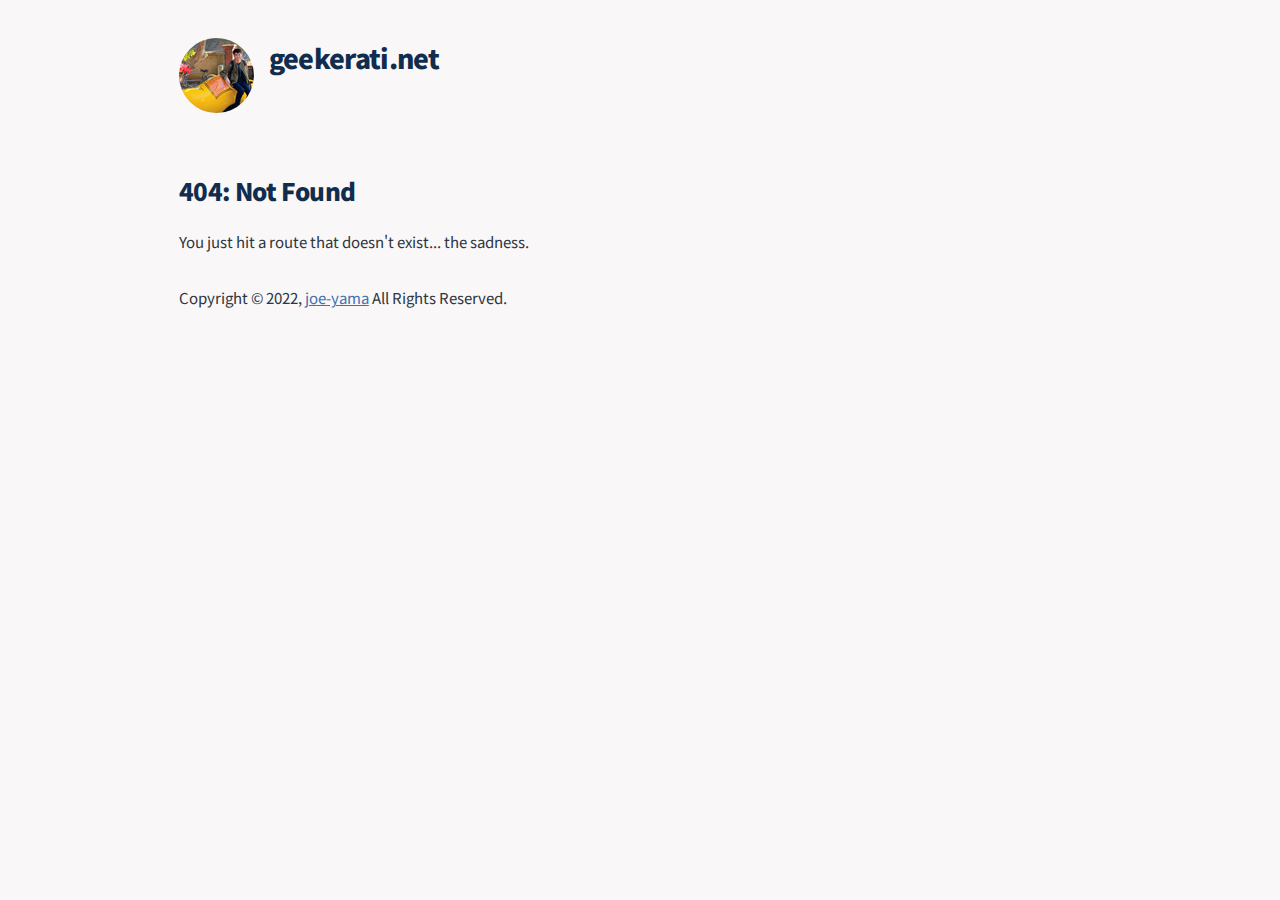
==== commit 63d8f34b: "Updates" ====
--- a/404/index.html
+++ b/404/index.html
@@ -1,7 +1,7 @@
-<!DOCTYPE html><html lang="ja"><head><meta charSet="utf-8"/><meta http-equiv="x-ua-compatible" content="ie=edge"/><meta name="viewport" content="width=device-width, initial-scale=1, shrink-to-fit=no"/><style id="typography.js">html{font-family:sans-serif;-ms-text-size-adjust:100%;-webkit-text-size-adjust:100%}body{margin:0}article,aside,details,figcaption,figure,footer,header,main,menu,nav,section,summary{display:block}audio,canvas,progress,video{display:inline-block}audio:not([controls]){display:none;height:0}progress{vertical-align:baseline}[hidden],template{display:none}a{background-color:transparent;}a:active,a:hover{outline-width:0}abbr[title]{border-bottom:none;text-decoration:underline;text-decoration:underline dotted}b,strong{font-weight:inherit;font-weight:bolder}dfn{font-style:italic}h1{font-size:2em;margin:.67em 0}mark{background-color:#ff0;color:#000}small{font-size:80%}sub,sup{font-size:75%;line-height:0;position:relative;vertical-align:baseline}sub{bottom:-.25em}sup{top:-.5em}img{border-style:none}svg:not(:root){overflow:hidden}code,kbd,pre,samp{font-family:monospace,monospace;font-size:1em}figure{margin:1em 40px}hr{box-sizing:content-box;height:0;overflow:visible}button,input,optgroup,select,textarea{font:inherit;margin:0}optgroup{font-weight:700}button,input{overflow:visible}button,select{text-transform:none}[type=reset],[type=submit],button,html [type=button]{-webkit-appearance:button}[type=button]::-moz-focus-inner,[type=reset]::-moz-focus-inner,[type=submit]::-moz-focus-inner,button::-moz-focus-inner{border-style:none;padding:0}[type=button]:-moz-focusring,[type=reset]:-moz-focusring,[type=submit]:-moz-focusring,button:-moz-focusring{outline:1px dotted ButtonText}fieldset{border:1px solid silver;margin:0 2px;padding:.35em .625em .75em}legend{box-sizing:border-box;color:inherit;display:table;max-width:100%;padding:0;white-space:normal}textarea{overflow:auto}[type=checkbox],[type=radio]{box-sizing:border-box;padding:0}[type=number]::-webkit-inner-spin-button,[type=number]::-webkit-outer-spin-button{height:auto}[type=search]{-webkit-appearance:textfield;outline-offset:-2px}[type=search]::-webkit-search-cancel-button,[type=search]::-webkit-search-decoration{-webkit-appearance:none}::-webkit-input-placeholder{color:inherit;opacity:.54}::-webkit-file-upload-button{-webkit-appearance:button;font:inherit}html{font:31.25%/1 'Noto Sans JP';box-sizing:border-box;overflow-y:scroll;}*{box-sizing:inherit;}*:before{box-sizing:inherit;}*:after{box-sizing:inherit;}body{color:hsla(0,0%,0%,0.8);font-family:'Noto Sans JP';font-weight:normal;word-wrap:break-word;font-kerning:normal;-moz-font-feature-settings:"kern", "liga", "clig", "calt";-ms-font-feature-settings:"kern", "liga", "clig", "calt";-webkit-font-feature-settings:"kern", "liga", "clig", "calt";font-feature-settings:"kern", "liga", "clig", "calt";}img{max-width:100%;margin-left:0;margin-right:0;margin-top:0;padding-bottom:0;padding-left:0;padding-right:0;padding-top:0;margin-bottom:1rem;}h1{margin-left:0;margin-right:0;margin-top:0;padding-bottom:0;padding-left:0;padding-right:0;padding-top:0;margin-bottom:1rem;color:inherit;font-family:'Noto Sans JP';font-weight:bold;text-rendering:optimizeLegibility;font-size:2rem;line-height:1.1;}h2{margin-left:0;margin-right:0;margin-top:0;padding-bottom:0;padding-left:0;padding-right:0;padding-top:0;margin-bottom:1rem;color:inherit;font-family:'Noto Sans JP';font-weight:bold;text-rendering:optimizeLegibility;font-size:1.51572rem;line-height:1.1;}h3{margin-left:0;margin-right:0;margin-top:0;padding-bottom:0;padding-left:0;padding-right:0;padding-top:0;margin-bottom:1rem;color:inherit;font-family:'Noto Sans JP';font-weight:bold;text-rendering:optimizeLegibility;font-size:1.31951rem;line-height:1.1;}h4{margin-left:0;margin-right:0;margin-top:0;padding-bottom:0;padding-left:0;padding-right:0;padding-top:0;margin-bottom:1rem;color:inherit;font-family:'Noto Sans JP';font-weight:bold;text-rendering:optimizeLegibility;font-size:1rem;line-height:1.1;}h5{margin-left:0;margin-right:0;margin-top:0;padding-bottom:0;padding-left:0;padding-right:0;padding-top:0;margin-bottom:1rem;color:inherit;font-family:'Noto Sans JP';font-weight:bold;text-rendering:optimizeLegibility;font-size:0.87055rem;line-height:1.1;}h6{margin-left:0;margin-right:0;margin-top:0;padding-bottom:0;padding-left:0;padding-right:0;padding-top:0;margin-bottom:1rem;color:inherit;font-family:'Noto Sans JP';font-weight:bold;text-rendering:optimizeLegibility;font-size:0.81225rem;line-height:1.1;}hgroup{margin-left:0;margin-right:0;margin-top:0;padding-bottom:0;padding-left:0;padding-right:0;padding-top:0;margin-bottom:1rem;}ul{margin-left:1rem;margin-right:0;margin-top:0;padding-bottom:0;padding-left:0;padding-right:0;padding-top:0;margin-bottom:1rem;list-style-position:outside;list-style-image:none;}ol{margin-left:1rem;margin-right:0;margin-top:0;padding-bottom:0;padding-left:0;padding-right:0;padding-top:0;margin-bottom:1rem;list-style-position:outside;list-style-image:none;}dl{margin-left:0;margin-right:0;margin-top:0;padding-bottom:0;padding-left:0;padding-right:0;padding-top:0;margin-bottom:1rem;}dd{margin-left:0;margin-right:0;margin-top:0;padding-bottom:0;padding-left:0;padding-right:0;padding-top:0;margin-bottom:1rem;}p{margin-left:0;margin-right:0;margin-top:0;padding-bottom:0;padding-left:0;padding-right:0;padding-top:0;margin-bottom:1rem;}figure{margin-left:0;margin-right:0;margin-top:0;padding-bottom:0;padding-left:0;padding-right:0;padding-top:0;margin-bottom:1rem;}pre{margin-left:0;margin-right:0;margin-top:0;padding-bottom:0;padding-left:0;padding-right:0;padding-top:0;margin-bottom:1rem;font-size:0.85rem;line-height:1.5rem;}table{margin-left:0;margin-right:0;margin-top:0;padding-bottom:0;padding-left:0;padding-right:0;padding-top:0;margin-bottom:1rem;font-size:1rem;line-height:1.5rem;border-collapse:collapse;width:100%;}fieldset{margin-left:0;margin-right:0;margin-top:0;padding-bottom:0;padding-left:0;padding-right:0;padding-top:0;margin-bottom:1rem;}blockquote{margin-left:1rem;margin-right:1rem;margin-top:0;padding-bottom:0;padding-left:0;padding-right:0;padding-top:0;margin-bottom:1rem;}form{margin-left:0;margin-right:0;margin-top:0;padding-bottom:0;padding-left:0;padding-right:0;padding-top:0;margin-bottom:1rem;}noscript{margin-left:0;margin-right:0;margin-top:0;padding-bottom:0;padding-left:0;padding-right:0;padding-top:0;margin-bottom:1rem;}iframe{margin-left:0;margin-right:0;margin-top:0;padding-bottom:0;padding-left:0;padding-right:0;padding-top:0;margin-bottom:1rem;}hr{margin-left:0;margin-right:0;margin-top:0;padding-bottom:0;padding-left:0;padding-right:0;padding-top:0;margin-bottom:calc(1rem - 1px);background:hsla(0,0%,0%,0.2);border:none;height:1px;}address{margin-left:0;margin-right:0;margin-top:0;padding-bottom:0;padding-left:0;padding-right:0;padding-top:0;margin-bottom:1rem;}b{font-weight:bold;}strong{font-weight:bold;}dt{font-weight:bold;}th{font-weight:bold;}li{margin-bottom:calc(1rem / 2);}ol li{padding-left:0;}ul li{padding-left:0;}li > ol{margin-left:1rem;margin-bottom:calc(1rem / 2);margin-top:calc(1rem / 2);}li > ul{margin-left:1rem;margin-bottom:calc(1rem / 2);margin-top:calc(1rem / 2);}blockquote *:last-child{margin-bottom:0;}li *:last-child{margin-bottom:0;}p *:last-child{margin-bottom:0;}li > p{margin-bottom:calc(1rem / 2);}code{font-size:0.85rem;line-height:1.5rem;}kbd{font-size:0.85rem;line-height:1.5rem;}samp{font-size:0.85rem;line-height:1.5rem;}abbr{border-bottom:1px dotted hsla(0,0%,0%,0.5);cursor:help;}acronym{border-bottom:1px dotted hsla(0,0%,0%,0.5);cursor:help;}abbr[title]{border-bottom:1px dotted hsla(0,0%,0%,0.5);cursor:help;text-decoration:none;}thead{text-align:left;}td,th{text-align:left;border-bottom:1px solid hsla(0,0%,0%,0.12);font-feature-settings:"tnum";-moz-font-feature-settings:"tnum";-ms-font-feature-settings:"tnum";-webkit-font-feature-settings:"tnum";padding-left:0.66667rem;padding-right:0.66667rem;padding-top:0.5rem;padding-bottom:calc(0.5rem - 1px);}th:first-child,td:first-child{padding-left:0;}th:last-child,td:last-child{padding-right:0;}</style><meta data-react-helmet="true" name="google-site-verification" content="Ojy5Byfovql3qBA_h1nRnucbUg62fWC4dC_J4s1qiXk"/><meta data-react-helmet="true" name="twitter:description" content="自分のための備忘録"/><meta data-react-helmet="true" name="twitter:title" content="404: Not Found"/><meta data-react-helmet="true" name="twitter:creator" content=""/><meta data-react-helmet="true" name="twitter:card" content="summary"/><meta data-react-helmet="true" property="og:type" content="website"/><meta data-react-helmet="true" property="og:description" content="自分のための備忘録"/><meta data-react-helmet="true" property="og:title" content="404: Not Found"/><meta data-react-helmet="true" name="description" content="自分のための備忘録"/><meta name="generator" content="Gatsby 4.11.0"/><style data-href="/styles.70f7022a66294e6510ae.css" data-identity="gatsby-global-css">@font-face{font-display:swap;font-family:Montserrat;font-style:normal;font-weight:100;src:local("Montserrat Thin "),local("Montserrat-Thin"),url(/static/montserrat-latin-100-8d7d79679b70dbe27172b6460e7a7910.woff2) format("woff2"),url(/static/montserrat-latin-100-ec38980a9e0119a379e2a9b3dbb1901a.woff) format("woff")}@font-face{font-display:swap;font-family:Montserrat;font-style:italic;font-weight:100;src:local("Montserrat Thin italic"),local("Montserrat-Thinitalic"),url(/static/montserrat-latin-100italic-e279051046ba1286706adc886cf1c96b.woff2) format("woff2"),url(/static/montserrat-latin-100italic-3b325a3173c8207435cd1b76e19bf501.woff) format("woff")}@font-face{font-display:swap;font-family:Montserrat;font-style:normal;font-weight:200;src:local("Montserrat Extra Light "),local("Montserrat-Extra Light"),url(/static/montserrat-latin-200-9d266fbbfa6cab7009bd56003b1eeb67.woff2) format("woff2"),url(/static/montserrat-latin-200-2d8ba08717110d27122e54c34b8a5798.woff) format("woff")}@font-face{font-display:swap;font-family:Montserrat;font-style:italic;font-weight:200;src:local("Montserrat Extra Light italic"),local("Montserrat-Extra Lightitalic"),url(/static/montserrat-latin-200italic-6e5b3756583bb2263eb062eae992735e.woff2) format("woff2"),url(/static/montserrat-latin-200italic-a0d6f343e4b536c582926255367a57da.woff) format("woff")}@font-face{font-display:swap;font-family:Montserrat;font-style:normal;font-weight:300;src:local("Montserrat Light "),local("Montserrat-Light"),url(/static/montserrat-latin-300-00b3e893aab5a8fd632d6342eb72551a.woff2) format("woff2"),url(/static/montserrat-latin-300-ea303695ceab35f17e7d062f30e0173b.woff) format("woff")}@font-face{font-display:swap;font-family:Montserrat;font-style:italic;font-weight:300;src:local("Montserrat Light italic"),local("Montserrat-Lightitalic"),url(/static/montserrat-latin-300italic-56f34ea368f6aedf89583d444bbcb227.woff2) format("woff2"),url(/static/montserrat-latin-300italic-54b0bf2c8c4c12ffafd803be2466a790.woff) format("woff")}@font-face{font-display:swap;font-family:Montserrat;font-style:normal;font-weight:400;src:local("Montserrat Regular "),local("Montserrat-Regular"),url(/static/montserrat-latin-400-b71748ae4f80ec8c014def4c5fa8688b.woff2) format("woff2"),url(/static/montserrat-latin-400-0659a9f4e90db5cf51b50d005bff1e41.woff) format("woff")}@font-face{font-display:swap;font-family:Montserrat;font-style:italic;font-weight:400;src:local("Montserrat Regular italic"),local("Montserrat-Regularitalic"),url(/static/montserrat-latin-400italic-6eed6b4cbb809c6efc7aa7ddad6dbe3e.woff2) format("woff2"),url(/static/montserrat-latin-400italic-7583622cfde30ae49086d18447ab28e7.woff) format("woff")}@font-face{font-display:swap;font-family:Montserrat;font-style:normal;font-weight:500;src:local("Montserrat Medium "),local("Montserrat-Medium"),url(/static/montserrat-latin-500-091b209546e16313fd4f4fc36090c757.woff2) format("woff2"),url(/static/montserrat-latin-500-edd311588712a96bbf435fad264fff62.woff) format("woff")}@font-face{font-display:swap;font-family:Montserrat;font-style:italic;font-weight:500;src:local("Montserrat Medium italic"),local("Montserrat-Mediumitalic"),url(/static/montserrat-latin-500italic-c90ced68b46050061d1a41842d6dfb43.woff2) format("woff2"),url(/static/montserrat-latin-500italic-5146cbfe02b1deea5dffea27a5f2f998.woff) format("woff")}@font-face{font-display:swap;font-family:Montserrat;font-style:normal;font-weight:600;src:local("Montserrat SemiBold "),local("Montserrat-SemiBold"),url(/static/montserrat-latin-600-0480d2f8a71f38db8633b84d8722e0c2.woff2) format("woff2"),url(/static/montserrat-latin-600-b77863a375260a05dd13f86a1cee598f.woff) format("woff")}@font-face{font-display:swap;font-family:Montserrat;font-style:italic;font-weight:600;src:local("Montserrat SemiBold italic"),local("Montserrat-SemiBolditalic"),url(/static/montserrat-latin-600italic-cf46ffb11f3a60d7df0567f8851a1d00.woff2) format("woff2"),url(/static/montserrat-latin-600italic-c4fcfeeb057724724097167e57bd7801.woff) format("woff")}@font-face{font-display:swap;font-family:Montserrat;font-style:normal;font-weight:700;src:local("Montserrat Bold "),local("Montserrat-Bold"),url(/static/montserrat-latin-700-7dbcc8a5ea2289d83f657c25b4be6193.woff2) format("woff2"),url(/static/montserrat-latin-700-99271a835e1cae8c76ef8bba99a8cc4e.woff) format("woff")}@font-face{font-display:swap;font-family:Montserrat;font-style:italic;font-weight:700;src:local("Montserrat Bold italic"),local("Montserrat-Bolditalic"),url(/static/montserrat-latin-700italic-c41ad6bdb4bd504a843d546d0a47958d.woff2) format("woff2"),url(/static/montserrat-latin-700italic-6779372f04095051c62ed36bc1dcc142.woff) format("woff")}@font-face{font-display:swap;font-family:Montserrat;font-style:normal;font-weight:800;src:local("Montserrat ExtraBold "),local("Montserrat-ExtraBold"),url(/static/montserrat-latin-800-db9a3e0ba7eaea32e5f55328ace6cf23.woff2) format("woff2"),url(/static/montserrat-latin-800-4e3c615967a2360f5db87d2f0fd2456f.woff) format("woff")}@font-face{font-display:swap;font-family:Montserrat;font-style:italic;font-weight:800;src:local("Montserrat ExtraBold italic"),local("Montserrat-ExtraBolditalic"),url(/static/montserrat-latin-800italic-bf45bfa14805969eda318973947bc42b.woff2) format("woff2"),url(/static/montserrat-latin-800italic-fe82abb0bcede51bf724254878e0c374.woff) format("woff")}@font-face{font-display:swap;font-family:Montserrat;font-style:normal;font-weight:900;src:local("Montserrat Black "),local("Montserrat-Black"),url(/static/montserrat-latin-900-e66c7edc609e24bacbb705175669d814.woff2) format("woff2"),url(/static/montserrat-latin-900-8211f418baeb8ec880b80ba3c682f957.woff) format("woff")}@font-face{font-display:swap;font-family:Montserrat;font-style:italic;font-weight:900;src:local("Montserrat Black italic"),local("Montserrat-Blackitalic"),url(/static/montserrat-latin-900italic-4454c775e48152c1a72510ceed3603e2.woff2) format("woff2"),url(/static/montserrat-latin-900italic-efcaa0f6a82ee0640b83a0916e6e8d68.woff) format("woff")}@font-face{font-display:swap;font-family:Merriweather;font-style:normal;font-weight:300;src:local("Merriweather Light "),local("Merriweather-Light"),url(/static/merriweather-latin-300-fc117160c69a8ea0851b26dd14748ee4.woff2) format("woff2"),url(/static/merriweather-latin-300-58b18067ebbd21fda77b67e73c241d3b.woff) format("woff")}@font-face{font-display:swap;font-family:Merriweather;font-style:italic;font-weight:300;src:local("Merriweather Light italic"),local("Merriweather-Lightitalic"),url(/static/merriweather-latin-300italic-fe29961474f8dbf77c0aa7b9a629e4bc.woff2) format("woff2"),url(/static/merriweather-latin-300italic-23c3f1f88683618a4fb8d265d33d383a.woff) format("woff")}@font-face{font-display:swap;font-family:Merriweather;font-style:normal;font-weight:400;src:local("Merriweather Regular "),local("Merriweather-Regular"),url(/static/merriweather-latin-400-d9479e8023bef9cbd9bf8d6eabd6bf36.woff2) format("woff2"),url(/static/merriweather-latin-400-040426f99ff6e00b86506452e0d1f10b.woff) format("woff")}@font-face{font-display:swap;font-family:Merriweather;font-style:italic;font-weight:400;src:local("Merriweather Regular italic"),local("Merriweather-Regularitalic"),url(/static/merriweather-latin-400italic-2de7bfeaf08fb03d4315d49947f062f7.woff2) format("woff2"),url(/static/merriweather-latin-400italic-79db67aca65f5285964ab332bd65f451.woff) format("woff")}@font-face{font-display:swap;font-family:Merriweather;font-style:normal;font-weight:700;src:local("Merriweather Bold "),local("Merriweather-Bold"),url(/static/merriweather-latin-700-4b08e01d805fa35d7bf777f1b24314ae.woff2) format("woff2"),url(/static/merriweather-latin-700-22fb8afba4ab1f093b6ef9e28a9b6e92.woff) format("woff")}@font-face{font-display:swap;font-family:Merriweather;font-style:italic;font-weight:700;src:local("Merriweather Bold italic"),local("Merriweather-Bolditalic"),url(/static/merriweather-latin-700italic-cd92541b177652fffb6e3b952f1c33f1.woff2) format("woff2"),url(/static/merriweather-latin-700italic-f87f3d87cea0dd0979bfc8ac9ea90243.woff) format("woff")}@font-face{font-display:swap;font-family:Merriweather;font-style:normal;font-weight:900;src:local("Merriweather Black "),local("Merriweather-Black"),url(/static/merriweather-latin-900-f813fc6a4bee46eda5224ac7ebf1b7be.woff2) format("woff2"),url(/static/merriweather-latin-900-5d4e42cb44410674acd99153d57df032.woff) format("woff")}@font-face{font-display:swap;font-family:Merriweather;font-style:italic;font-weight:900;src:local("Merriweather Black italic"),local("Merriweather-Blackitalic"),url(/static/merriweather-latin-900italic-b7901d85486871c1779c0e93ddd85656.woff2) format("woff2"),url(/static/merriweather-latin-900italic-9647f9fdab98756989a8a5550eb205c3.woff) format("woff")}
+<!DOCTYPE html><html lang="ja"><head><meta charSet="utf-8"/><meta http-equiv="x-ua-compatible" content="ie=edge"/><meta name="viewport" content="width=device-width, initial-scale=1, shrink-to-fit=no"/><style id="typography.js">html{font-family:sans-serif;-ms-text-size-adjust:100%;-webkit-text-size-adjust:100%}body{margin:0}article,aside,details,figcaption,figure,footer,header,main,menu,nav,section,summary{display:block}audio,canvas,progress,video{display:inline-block}audio:not([controls]){display:none;height:0}progress{vertical-align:baseline}[hidden],template{display:none}a{background-color:transparent;}a:active,a:hover{outline-width:0}abbr[title]{border-bottom:none;text-decoration:underline;text-decoration:underline dotted}b,strong{font-weight:inherit;font-weight:bolder}dfn{font-style:italic}h1{font-size:2em;margin:.67em 0}mark{background-color:#ff0;color:#000}small{font-size:80%}sub,sup{font-size:75%;line-height:0;position:relative;vertical-align:baseline}sub{bottom:-.25em}sup{top:-.5em}img{border-style:none}svg:not(:root){overflow:hidden}code,kbd,pre,samp{font-family:monospace,monospace;font-size:1em}figure{margin:1em 40px}hr{box-sizing:content-box;height:0;overflow:visible}button,input,optgroup,select,textarea{font:inherit;margin:0}optgroup{font-weight:700}button,input{overflow:visible}button,select{text-transform:none}[type=reset],[type=submit],button,html [type=button]{-webkit-appearance:button}[type=button]::-moz-focus-inner,[type=reset]::-moz-focus-inner,[type=submit]::-moz-focus-inner,button::-moz-focus-inner{border-style:none;padding:0}[type=button]:-moz-focusring,[type=reset]:-moz-focusring,[type=submit]:-moz-focusring,button:-moz-focusring{outline:1px dotted ButtonText}fieldset{border:1px solid silver;margin:0 2px;padding:.35em .625em .75em}legend{box-sizing:border-box;color:inherit;display:table;max-width:100%;padding:0;white-space:normal}textarea{overflow:auto}[type=checkbox],[type=radio]{box-sizing:border-box;padding:0}[type=number]::-webkit-inner-spin-button,[type=number]::-webkit-outer-spin-button{height:auto}[type=search]{-webkit-appearance:textfield;outline-offset:-2px}[type=search]::-webkit-search-cancel-button,[type=search]::-webkit-search-decoration{-webkit-appearance:none}::-webkit-input-placeholder{color:inherit;opacity:.54}::-webkit-file-upload-button{-webkit-appearance:button;font:inherit}html{font:31.25%/1 'Noto Sans JP';box-sizing:border-box;overflow-y:scroll;}*{box-sizing:inherit;}*:before{box-sizing:inherit;}*:after{box-sizing:inherit;}body{color:hsla(0,0%,0%,0.8);font-family:'Noto Sans JP';font-weight:normal;word-wrap:break-word;font-kerning:normal;-moz-font-feature-settings:"kern", "liga", "clig", "calt";-ms-font-feature-settings:"kern", "liga", "clig", "calt";-webkit-font-feature-settings:"kern", "liga", "clig", "calt";font-feature-settings:"kern", "liga", "clig", "calt";}img{max-width:100%;margin-left:0;margin-right:0;margin-top:0;padding-bottom:0;padding-left:0;padding-right:0;padding-top:0;margin-bottom:1rem;}h1{margin-left:0;margin-right:0;margin-top:0;padding-bottom:0;padding-left:0;padding-right:0;padding-top:0;margin-bottom:1rem;color:inherit;font-family:'Noto Sans JP';font-weight:bold;text-rendering:optimizeLegibility;font-size:2rem;line-height:1.1;}h2{margin-left:0;margin-right:0;margin-top:0;padding-bottom:0;padding-left:0;padding-right:0;padding-top:0;margin-bottom:1rem;color:inherit;font-family:'Noto Sans JP';font-weight:bold;text-rendering:optimizeLegibility;font-size:1.51572rem;line-height:1.1;}h3{margin-left:0;margin-right:0;margin-top:0;padding-bottom:0;padding-left:0;padding-right:0;padding-top:0;margin-bottom:1rem;color:inherit;font-family:'Noto Sans JP';font-weight:bold;text-rendering:optimizeLegibility;font-size:1.31951rem;line-height:1.1;}h4{margin-left:0;margin-right:0;margin-top:0;padding-bottom:0;padding-left:0;padding-right:0;padding-top:0;margin-bottom:1rem;color:inherit;font-family:'Noto Sans JP';font-weight:bold;text-rendering:optimizeLegibility;font-size:1rem;line-height:1.1;}h5{margin-left:0;margin-right:0;margin-top:0;padding-bottom:0;padding-left:0;padding-right:0;padding-top:0;margin-bottom:1rem;color:inherit;font-family:'Noto Sans JP';font-weight:bold;text-rendering:optimizeLegibility;font-size:0.87055rem;line-height:1.1;}h6{margin-left:0;margin-right:0;margin-top:0;padding-bottom:0;padding-left:0;padding-right:0;padding-top:0;margin-bottom:1rem;color:inherit;font-family:'Noto Sans JP';font-weight:bold;text-rendering:optimizeLegibility;font-size:0.81225rem;line-height:1.1;}hgroup{margin-left:0;margin-right:0;margin-top:0;padding-bottom:0;padding-left:0;padding-right:0;padding-top:0;margin-bottom:1rem;}ul{margin-left:1rem;margin-right:0;margin-top:0;padding-bottom:0;padding-left:0;padding-right:0;padding-top:0;margin-bottom:1rem;list-style-position:outside;list-style-image:none;}ol{margin-left:1rem;margin-right:0;margin-top:0;padding-bottom:0;padding-left:0;padding-right:0;padding-top:0;margin-bottom:1rem;list-style-position:outside;list-style-image:none;}dl{margin-left:0;margin-right:0;margin-top:0;padding-bottom:0;padding-left:0;padding-right:0;padding-top:0;margin-bottom:1rem;}dd{margin-left:0;margin-right:0;margin-top:0;padding-bottom:0;padding-left:0;padding-right:0;padding-top:0;margin-bottom:1rem;}p{margin-left:0;margin-right:0;margin-top:0;padding-bottom:0;padding-left:0;padding-right:0;padding-top:0;margin-bottom:1rem;}figure{margin-left:0;margin-right:0;margin-top:0;padding-bottom:0;padding-left:0;padding-right:0;padding-top:0;margin-bottom:1rem;}pre{margin-left:0;margin-right:0;margin-top:0;padding-bottom:0;padding-left:0;padding-right:0;padding-top:0;margin-bottom:1rem;font-size:0.85rem;line-height:1.5rem;}table{margin-left:0;margin-right:0;margin-top:0;padding-bottom:0;padding-left:0;padding-right:0;padding-top:0;margin-bottom:1rem;font-size:1rem;line-height:1.5rem;border-collapse:collapse;width:100%;}fieldset{margin-left:0;margin-right:0;margin-top:0;padding-bottom:0;padding-left:0;padding-right:0;padding-top:0;margin-bottom:1rem;}blockquote{margin-left:1rem;margin-right:1rem;margin-top:0;padding-bottom:0;padding-left:0;padding-right:0;padding-top:0;margin-bottom:1rem;}form{margin-left:0;margin-right:0;margin-top:0;padding-bottom:0;padding-left:0;padding-right:0;padding-top:0;margin-bottom:1rem;}noscript{margin-left:0;margin-right:0;margin-top:0;padding-bottom:0;padding-left:0;padding-right:0;padding-top:0;margin-bottom:1rem;}iframe{margin-left:0;margin-right:0;margin-top:0;padding-bottom:0;padding-left:0;padding-right:0;padding-top:0;margin-bottom:1rem;}hr{margin-left:0;margin-right:0;margin-top:0;padding-bottom:0;padding-left:0;padding-right:0;padding-top:0;margin-bottom:calc(1rem - 1px);background:hsla(0,0%,0%,0.2);border:none;height:1px;}address{margin-left:0;margin-right:0;margin-top:0;padding-bottom:0;padding-left:0;padding-right:0;padding-top:0;margin-bottom:1rem;}b{font-weight:bold;}strong{font-weight:bold;}dt{font-weight:bold;}th{font-weight:bold;}li{margin-bottom:calc(1rem / 2);}ol li{padding-left:0;}ul li{padding-left:0;}li > ol{margin-left:1rem;margin-bottom:calc(1rem / 2);margin-top:calc(1rem / 2);}li > ul{margin-left:1rem;margin-bottom:calc(1rem / 2);margin-top:calc(1rem / 2);}blockquote *:last-child{margin-bottom:0;}li *:last-child{margin-bottom:0;}p *:last-child{margin-bottom:0;}li > p{margin-bottom:calc(1rem / 2);}code{font-size:0.85rem;line-height:1.5rem;}kbd{font-size:0.85rem;line-height:1.5rem;}samp{font-size:0.85rem;line-height:1.5rem;}abbr{border-bottom:1px dotted hsla(0,0%,0%,0.5);cursor:help;}acronym{border-bottom:1px dotted hsla(0,0%,0%,0.5);cursor:help;}abbr[title]{border-bottom:1px dotted hsla(0,0%,0%,0.5);cursor:help;text-decoration:none;}thead{text-align:left;}td,th{text-align:left;border-bottom:1px solid hsla(0,0%,0%,0.12);font-feature-settings:"tnum";-moz-font-feature-settings:"tnum";-ms-font-feature-settings:"tnum";-webkit-font-feature-settings:"tnum";padding-left:0.66667rem;padding-right:0.66667rem;padding-top:0.5rem;padding-bottom:calc(0.5rem - 1px);}th:first-child,td:first-child{padding-left:0;}th:last-child,td:last-child{padding-right:0;}</style><meta name="generator" content="Gatsby 4.21.1"/><meta data-react-helmet="true" name="description" content="自分のための備忘録"/><meta data-react-helmet="true" property="og:title" content="404: Not Found"/><meta data-react-helmet="true" property="og:description" content="自分のための備忘録"/><meta data-react-helmet="true" property="og:type" content="website"/><meta data-react-helmet="true" name="twitter:card" content="summary"/><meta data-react-helmet="true" name="twitter:creator" content=""/><meta data-react-helmet="true" name="twitter:title" content="404: Not Found"/><meta data-react-helmet="true" name="twitter:description" content="自分のための備忘録"/><meta data-react-helmet="true" name="google-site-verification" content="Ojy5Byfovql3qBA_h1nRnucbUg62fWC4dC_J4s1qiXk"/><style data-href="/styles.ab3127bc6fc73a924b76.css" data-identity="gatsby-global-css">@font-face{font-display:swap;font-family:Montserrat;font-style:normal;font-weight:100;src:local("Montserrat Thin "),local("Montserrat-Thin"),url(/static/montserrat-latin-100-8d7d79679b70dbe27172b6460e7a7910.woff2) format("woff2"),url(/static/montserrat-latin-100-ec38980a9e0119a379e2a9b3dbb1901a.woff) format("woff")}@font-face{font-display:swap;font-family:Montserrat;font-style:italic;font-weight:100;src:local("Montserrat Thin italic"),local("Montserrat-Thinitalic"),url(/static/montserrat-latin-100italic-e279051046ba1286706adc886cf1c96b.woff2) format("woff2"),url(/static/montserrat-latin-100italic-3b325a3173c8207435cd1b76e19bf501.woff) format("woff")}@font-face{font-display:swap;font-family:Montserrat;font-style:normal;font-weight:200;src:local("Montserrat Extra Light "),local("Montserrat-Extra Light"),url(/static/montserrat-latin-200-9d266fbbfa6cab7009bd56003b1eeb67.woff2) format("woff2"),url(/static/montserrat-latin-200-2d8ba08717110d27122e54c34b8a5798.woff) format("woff")}@font-face{font-display:swap;font-family:Montserrat;font-style:italic;font-weight:200;src:local("Montserrat Extra Light italic"),local("Montserrat-Extra Lightitalic"),url(/static/montserrat-latin-200italic-6e5b3756583bb2263eb062eae992735e.woff2) format("woff2"),url(/static/montserrat-latin-200italic-a0d6f343e4b536c582926255367a57da.woff) format("woff")}@font-face{font-display:swap;font-family:Montserrat;font-style:normal;font-weight:300;src:local("Montserrat Light "),local("Montserrat-Light"),url(/static/montserrat-latin-300-00b3e893aab5a8fd632d6342eb72551a.woff2) format("woff2"),url(/static/montserrat-latin-300-ea303695ceab35f17e7d062f30e0173b.woff) format("woff")}@font-face{font-display:swap;font-family:Montserrat;font-style:italic;font-weight:300;src:local("Montserrat Light italic"),local("Montserrat-Lightitalic"),url(/static/montserrat-latin-300italic-56f34ea368f6aedf89583d444bbcb227.woff2) format("woff2"),url(/static/montserrat-latin-300italic-54b0bf2c8c4c12ffafd803be2466a790.woff) format("woff")}@font-face{font-display:swap;font-family:Montserrat;font-style:normal;font-weight:400;src:local("Montserrat Regular "),local("Montserrat-Regular"),url(/static/montserrat-latin-400-b71748ae4f80ec8c014def4c5fa8688b.woff2) format("woff2"),url(/static/montserrat-latin-400-0659a9f4e90db5cf51b50d005bff1e41.woff) format("woff")}@font-face{font-display:swap;font-family:Montserrat;font-style:italic;font-weight:400;src:local("Montserrat Regular italic"),local("Montserrat-Regularitalic"),url(/static/montserrat-latin-400italic-6eed6b4cbb809c6efc7aa7ddad6dbe3e.woff2) format("woff2"),url(/static/montserrat-latin-400italic-7583622cfde30ae49086d18447ab28e7.woff) format("woff")}@font-face{font-display:swap;font-family:Montserrat;font-style:normal;font-weight:500;src:local("Montserrat Medium "),local("Montserrat-Medium"),url(/static/montserrat-latin-500-091b209546e16313fd4f4fc36090c757.woff2) format("woff2"),url(/static/montserrat-latin-500-edd311588712a96bbf435fad264fff62.woff) format("woff")}@font-face{font-display:swap;font-family:Montserrat;font-style:italic;font-weight:500;src:local("Montserrat Medium italic"),local("Montserrat-Mediumitalic"),url(/static/montserrat-latin-500italic-c90ced68b46050061d1a41842d6dfb43.woff2) format("woff2"),url(/static/montserrat-latin-500italic-5146cbfe02b1deea5dffea27a5f2f998.woff) format("woff")}@font-face{font-display:swap;font-family:Montserrat;font-style:normal;font-weight:600;src:local("Montserrat SemiBold "),local("Montserrat-SemiBold"),url(/static/montserrat-latin-600-0480d2f8a71f38db8633b84d8722e0c2.woff2) format("woff2"),url(/static/montserrat-latin-600-b77863a375260a05dd13f86a1cee598f.woff) format("woff")}@font-face{font-display:swap;font-family:Montserrat;font-style:italic;font-weight:600;src:local("Montserrat SemiBold italic"),local("Montserrat-SemiBolditalic"),url(/static/montserrat-latin-600italic-cf46ffb11f3a60d7df0567f8851a1d00.woff2) format("woff2"),url(/static/montserrat-latin-600italic-c4fcfeeb057724724097167e57bd7801.woff) format("woff")}@font-face{font-display:swap;font-family:Montserrat;font-style:normal;font-weight:700;src:local("Montserrat Bold "),local("Montserrat-Bold"),url(/static/montserrat-latin-700-7dbcc8a5ea2289d83f657c25b4be6193.woff2) format("woff2"),url(/static/montserrat-latin-700-99271a835e1cae8c76ef8bba99a8cc4e.woff) format("woff")}@font-face{font-display:swap;font-family:Montserrat;font-style:italic;font-weight:700;src:local("Montserrat Bold italic"),local("Montserrat-Bolditalic"),url(/static/montserrat-latin-700italic-c41ad6bdb4bd504a843d546d0a47958d.woff2) format("woff2"),url(/static/montserrat-latin-700italic-6779372f04095051c62ed36bc1dcc142.woff) format("woff")}@font-face{font-display:swap;font-family:Montserrat;font-style:normal;font-weight:800;src:local("Montserrat ExtraBold "),local("Montserrat-ExtraBold"),url(/static/montserrat-latin-800-db9a3e0ba7eaea32e5f55328ace6cf23.woff2) format("woff2"),url(/static/montserrat-latin-800-4e3c615967a2360f5db87d2f0fd2456f.woff) format("woff")}@font-face{font-display:swap;font-family:Montserrat;font-style:italic;font-weight:800;src:local("Montserrat ExtraBold italic"),local("Montserrat-ExtraBolditalic"),url(/static/montserrat-latin-800italic-bf45bfa14805969eda318973947bc42b.woff2) format("woff2"),url(/static/montserrat-latin-800italic-fe82abb0bcede51bf724254878e0c374.woff) format("woff")}@font-face{font-display:swap;font-family:Montserrat;font-style:normal;font-weight:900;src:local("Montserrat Black "),local("Montserrat-Black"),url(/static/montserrat-latin-900-e66c7edc609e24bacbb705175669d814.woff2) format("woff2"),url(/static/montserrat-latin-900-8211f418baeb8ec880b80ba3c682f957.woff) format("woff")}@font-face{font-display:swap;font-family:Montserrat;font-style:italic;font-weight:900;src:local("Montserrat Black italic"),local("Montserrat-Blackitalic"),url(/static/montserrat-latin-900italic-4454c775e48152c1a72510ceed3603e2.woff2) format("woff2"),url(/static/montserrat-latin-900italic-efcaa0f6a82ee0640b83a0916e6e8d68.woff) format("woff")}@font-face{font-display:swap;font-family:Merriweather;font-style:normal;font-weight:300;src:local("Merriweather Light "),local("Merriweather-Light"),url(/static/merriweather-latin-300-fc117160c69a8ea0851b26dd14748ee4.woff2) format("woff2"),url(/static/merriweather-latin-300-58b18067ebbd21fda77b67e73c241d3b.woff) format("woff")}@font-face{font-display:swap;font-family:Merriweather;font-style:italic;font-weight:300;src:local("Merriweather Light italic"),local("Merriweather-Lightitalic"),url(/static/merriweather-latin-300italic-fe29961474f8dbf77c0aa7b9a629e4bc.woff2) format("woff2"),url(/static/merriweather-latin-300italic-23c3f1f88683618a4fb8d265d33d383a.woff) format("woff")}@font-face{font-display:swap;font-family:Merriweather;font-style:normal;font-weight:400;src:local("Merriweather Regular "),local("Merriweather-Regular"),url(/static/merriweather-latin-400-d9479e8023bef9cbd9bf8d6eabd6bf36.woff2) format("woff2"),url(/static/merriweather-latin-400-040426f99ff6e00b86506452e0d1f10b.woff) format("woff")}@font-face{font-display:swap;font-family:Merriweather;font-style:italic;font-weight:400;src:local("Merriweather Regular italic"),local("Merriweather-Regularitalic"),url(/static/merriweather-latin-400italic-2de7bfeaf08fb03d4315d49947f062f7.woff2) format("woff2"),url(/static/merriweather-latin-400italic-79db67aca65f5285964ab332bd65f451.woff) format("woff")}@font-face{font-display:swap;font-family:Merriweather;font-style:normal;font-weight:700;src:local("Merriweather Bold "),local("Merriweather-Bold"),url(/static/merriweather-latin-700-4b08e01d805fa35d7bf777f1b24314ae.woff2) format("woff2"),url(/static/merriweather-latin-700-22fb8afba4ab1f093b6ef9e28a9b6e92.woff) format("woff")}@font-face{font-display:swap;font-family:Merriweather;font-style:italic;font-weight:700;src:local("Merriweather Bold italic"),local("Merriweather-Bolditalic"),url(/static/merriweather-latin-700italic-cd92541b177652fffb6e3b952f1c33f1.woff2) format("woff2"),url(/static/merriweather-latin-700italic-f87f3d87cea0dd0979bfc8ac9ea90243.woff) format("woff")}@font-face{font-display:swap;font-family:Merriweather;font-style:normal;font-weight:900;src:local("Merriweather Black "),local("Merriweather-Black"),url(/static/merriweather-latin-900-f813fc6a4bee46eda5224ac7ebf1b7be.woff2) format("woff2"),url(/static/merriweather-latin-900-5d4e42cb44410674acd99153d57df032.woff) format("woff")}@font-face{font-display:swap;font-family:Merriweather;font-style:italic;font-weight:900;src:local("Merriweather Black italic"),local("Merriweather-Blackitalic"),url(/static/merriweather-latin-900italic-b7901d85486871c1779c0e93ddd85656.woff2) format("woff2"),url(/static/merriweather-latin-900italic-9647f9fdab98756989a8a5550eb205c3.woff) format("woff")}
 
 
-/*! normalize.css v8.0.1 | MIT License | github.com/necolas/normalize.css */html{-webkit-text-size-adjust:100%;line-height:1.15}body{margin:0}main{display:block}h1{font-size:2em;margin:.67em 0}hr{box-sizing:content-box;height:0;overflow:visible}pre{font-family:monospace,monospace;font-size:1em}a{background-color:transparent}abbr[title]{border-bottom:none;text-decoration:underline;-webkit-text-decoration:underline dotted;text-decoration:underline dotted}b,strong{font-weight:bolder}code,kbd,samp{font-family:monospace,monospace;font-size:1em}small{font-size:80%}sub,sup{font-size:75%;line-height:0;position:relative;vertical-align:baseline}sub{bottom:-.25em}sup{top:-.5em}img{border-style:none}button,input,optgroup,select,textarea{font-family:inherit;font-size:100%;line-height:1.15;margin:0}button,input{overflow:visible}button,select{text-transform:none}[type=button],[type=reset],[type=submit],button{-webkit-appearance:button}[type=button]::-moz-focus-inner,[type=reset]::-moz-focus-inner,[type=submit]::-moz-focus-inner,button::-moz-focus-inner{border-style:none;padding:0}[type=button]:-moz-focusring,[type=reset]:-moz-focusring,[type=submit]:-moz-focusring,button:-moz-focusring{outline:1px dotted ButtonText}fieldset{padding:.35em .75em .625em}legend{box-sizing:border-box;color:inherit;display:table;max-width:100%;padding:0;white-space:normal}progress{vertical-align:baseline}textarea{overflow:auto}[type=checkbox],[type=radio]{box-sizing:border-box;padding:0}[type=number]::-webkit-inner-spin-button,[type=number]::-webkit-outer-spin-button{height:auto}[type=search]{-webkit-appearance:textfield;outline-offset:-2px}[type=search]::-webkit-search-decoration{-webkit-appearance:none}::-webkit-file-upload-button{-webkit-appearance:button;font:inherit}details{display:block}summary{display:list-item}[hidden]{display:none}:root{--maxWidth-none:"none";--maxWidth-xs:20rem;--maxWidth-sm:24rem;--maxWidth-md:28rem;--maxWidth-lg:32rem;--maxWidth-xl:36rem;--maxWidth-2xl:42rem;--maxWidth-3xl:48rem;--maxWidth-4xl:56rem;--maxWidth-8xl:64rem;--maxWidth-full:"100%";--maxWidth-wrapper:var(--maxWidth-8xl);--lineHeight-normal:1.5;--fontSize-root:15px;--fontSize-0:0.833rem;--fontSize-1:1rem;--fontSize-2:1.1rem;--fontSize-3:1.21rem;--fontSize-4:1.331rem;--fontSize-5:1.4641rem;--fontSize-6:1.61051rem;--fontSize-7:1.771561rem;--fontWeight-normal:400;--fontWeight-medium:500;--fontWeight-semibold:600;--fontWeight-bold:700;--fontWeight-extrabold:800;--fontWeight-black:900;--color-primary:#3f72af;--color-text:#2e353f;--color-text-light:#4f5969;--color-heading:#3f72af;--color-heading-black:#112d4e;--color-accent:#3f72af;--color-background:#f9f7f7;--spacing-px:"1px";--spacing-0:0;--spacing-1:0.25rem;--spacing-2:0.5rem;--spacing-3:0.75rem;--spacing-4:1rem;--spacing-5:1.25rem;--spacing-6:1.5rem;--spacing-8:2rem;--spacing-10:2.5rem;--spacing-12:3rem;--spacing-16:4rem;--spacing-20:5rem;--spacing-24:6rem;--spacing-32:8rem}*,:after,:before{box-sizing:border-box}html{-webkit-font-smoothing:antialiased;-moz-osx-font-smoothing:grayscale;background-color:var(--color-background);font-size:var(--fontSize-root);line-height:var(--lineHeight-normal)}body{color:var(--color-text);font-size:var(--fontSize-1)}footer{padding:var(--spacing-6) var(--spacing-0)}hr{background:var(--color-accent);border:0;height:2px}h1,h2,h3,h4,h5,h6{letter-spacing:-.025em;line-height:var(--lineHeight-tight);margin-bottom:var(--spacing-6);margin-top:var(--spacing-12)}h2,h3,h4,h5,h6{color:var(--color-heading);font-weight:var(--fontWeight-bold)}h1{color:var(--color-heading-black);font-size:var(--fontSize-6);font-weight:var(--fontWeight-black)}h2{font-size:var(--fontSize-4)}h3{font-size:var(--fontSize-2)}h4,h5,h6{color:var(--color-heading-black);font-size:var(--fontSize-1)}h1>a,h2>a,h3>a,h4>a,h5>a,h6>a{color:inherit;text-decoration:none}p{--baseline-multiplier:0.179;--x-height-multiplier:0.35;line-height:var(--lineHeight-relaxed);margin:var(--spacing-0) var(--spacing-0) var(--spacing-3) var(--spacing-0)}ol,p,ul{padding:var(--spacing-0)}ol,ul{list-style-image:none;list-style-position:outside;margin-bottom:var(--spacing-8);margin-left:var(--spacing-10);margin-right:var(--spacing-0)}ol li,ul li{margin-bottom:var(--spacing-2);padding-left:var(--spacing-0)}li>p{margin-bottom:calc(var(--spacing-8)/2)}li :last-child{margin-bottom:var(--spacing-0)}li>ul{margin-left:var(--spacing-6);margin-top:var(--spacing-2)}blockquote{background:#eee;border-left:var(--spacing-2) solid var(--color-primary);border-radius:10px;color:var(--color-text-light);font-size:var(--fontSize-root);font-style:italic;margin-bottom:var(--spacing-8);margin-left:var(--spacing-4);margin-right:var(--spacing-4);padding:var(--spacing-4)}blockquote>:last-child{margin-bottom:var(--spacing-0)}blockquote>ol,blockquote>ul{list-style-position:inside}table{border-collapse:collapse;border-spacing:.25rem;margin-bottom:var(--spacing-8);width:100%}table thead tr th{border-bottom:1.5px solid var(--color-accent)}a{color:var(--color-primary)}a:focus,a:hover{text-decoration:none}.global-wrapper{margin:var(--spacing-0) auto;max-width:var(--maxWidth-wrapper);padding:var(--spacing-10) var(--spacing-5)}.global-wrapper[data-is-root-path=true] .bio{margin-bottom:var(--spacing-10)}.global-header{margin-bottom:var(--spacing-4)}.main-heading{font-size:var(--fontSize-7);margin:0}.post-list-item{margin-bottom:var(--spacing-8);margin-top:var(--spacing-8)}.post-list-item p{margin-bottom:var(--spacing-0)}.post-list-item h2{color:var(--color-primary);font-size:var(--fontSize-4);margin-bottom:var(--spacing-2);margin-top:var(--spacing-0)}.post-list-item header{margin-bottom:var(--spacing-4)}.header-link-home{font-family:Lucida Console,Courier,monospace;font-size:var(--fontSize-2);font-weight:var(--fontWeight-bold);text-decoration:none}.bio{display:flex;margin-bottom:var(--spacing-16)}.bio p,.bio-avatar{margin-bottom:var(--spacing-0)}.bio-avatar{border-radius:100%;margin-right:var(--spacing-4);min-width:50px}.blog-post header h1{margin:var(--spacing-0) var(--spacing-0) var(--spacing-4) var(--spacing-0)}.blog-post header p{font-size:var(--fontSize-2)}.blog-post-nav ul{margin:var(--spacing-0)}.gatsby-highlight{margin-bottom:var(--spacing-8)}@media (max-width:42rem){blockquote{margin-left:var(--spacing-0);padding:var(--spacing-0) var(--spacing-0) var(--spacing-0) var(--spacing-4)}ol,ul{list-style-position:inside}}pre[class*=language-]{margin-bottom:1em;margin-top:0}code[class*=language-],pre[class*=language-]{color:#fff}:not(pre)>code[class*=language-text]{background-color:#dbdbdb;color:var(--color-text)}.gatsby-code-title{display:block;top:10px;width:100%}.gatsby-code-title,.gatsby-code-title span{border-top-left-radius:.3em;border-top-right-radius:.3em;position:relative}.gatsby-code-title span{background:#3f72af;border-bottom-left-radius:.3em;border-bottom-right-radius:.3em;color:var(--color-background);display:inline;font-family:Consolas,Monaco,Andale Mono,Ubuntu Mono,monospace;margin-left:var(--spacing-3);padding:3px;top:5px}.gatsby-highlight-code-line{background-color:#ffeaa5;border-left:.25em solid #f99;display:block;margin-left:-1em;margin-right:-1em;padding-left:.75em;padding-right:1em}.gatsby-highlight{background-color:#dbe2ef;border-radius:.3em;margin:.5em 0;overflow:auto;padding:1em}.gatsby-highlight pre[class*=language-]{background-color:transparent;float:left;margin:0;min-width:100%;overflow:initial;padding:0}code[class*=language-],pre[class*=language-]{word-wrap:normal;background:none;color:#000;font-family:Consolas,Monaco,Andale Mono,Ubuntu Mono,monospace;font-size:1em;-webkit-hyphens:none;-ms-hyphens:none;hyphens:none;line-height:1.5;-o-tab-size:4;tab-size:4;text-align:left;text-shadow:0 1px #fff;white-space:pre;word-break:normal;word-spacing:normal}code[class*=language-] ::selection,code[class*=language-]::selection,pre[class*=language-] ::selection,pre[class*=language-]::selection{background:#b3d4fc;text-shadow:none}@media print{code[class*=language-],pre[class*=language-]{text-shadow:none}}pre[class*=language-]{margin:.5em 0;overflow:auto;padding:1em}:not(pre)>code[class*=language-],pre[class*=language-]{background:#f5f2f0}:not(pre)>code[class*=language-]{border-radius:.3em;padding:.1em;white-space:normal}.token.cdata,.token.comment,.token.doctype,.token.prolog{color:#708090}.token.punctuation{color:#999}.token.namespace{opacity:.7}.token.boolean,.token.constant,.token.deleted,.token.number,.token.property,.token.symbol,.token.tag{color:#905}.token.attr-name,.token.builtin,.token.char,.token.inserted,.token.selector,.token.string{color:#690}.language-css .token.string,.style .token.string,.token.entity,.token.operator,.token.url{background:hsla(0,0%,100%,.5);color:#9a6e3a}.token.atrule,.token.attr-value,.token.keyword{color:#07a}.token.class-name,.token.function{color:#dd4a68}.token.important,.token.regex,.token.variable{color:#e90}.token.bold,.token.important{font-weight:700}.token.italic{font-style:italic}.token.entity{cursor:help}</style><link rel="sitemap" type="application/xml" href="/sitemap/sitemap-index.xml"/><style>.gatsby-image-wrapper{position:relative;overflow:hidden}.gatsby-image-wrapper picture.object-fit-polyfill{position:static!important}.gatsby-image-wrapper img{bottom:0;height:100%;left:0;margin:0;max-width:none;padding:0;position:absolute;right:0;top:0;width:100%;object-fit:cover}.gatsby-image-wrapper [data-main-image]{opacity:0;transform:translateZ(0);transition:opacity .25s linear;will-change:opacity}.gatsby-image-wrapper-constrained{display:inline-block;vertical-align:top}</style><noscript><style>.gatsby-image-wrapper noscript [data-main-image]{opacity:1!important}.gatsby-image-wrapper [data-placeholder-image]{opacity:0!important}</style></noscript><script type="module">const e="undefined"!=typeof HTMLImageElement&&"loading"in HTMLImageElement.prototype;e&&document.body.addEventListener("load",(function(e){if(void 0===e.target.dataset.mainImage)return;if(void 0===e.target.dataset.gatsbyImageSsr)return;const t=e.target;let a=null,n=t;for(;null===a&&n;)void 0!==n.parentNode.dataset.gatsbyImageWrapper&&(a=n.parentNode),n=n.parentNode;const o=a.querySelector("[data-placeholder-image]"),r=new Image;r.src=t.currentSrc,r.decode().catch((()=>{})).then((()=>{t.style.opacity=1,o&&(o.style.opacity=0,o.style.transition="opacity 500ms linear")}))}),!0);</script><style type="text/css">
+/*! normalize.css v8.0.1 | MIT License | github.com/necolas/normalize.css */html{-webkit-text-size-adjust:100%;line-height:1.15}body{margin:0}main{display:block}h1{font-size:2em;margin:.67em 0}hr{box-sizing:content-box;height:0;overflow:visible}pre{font-family:monospace,monospace;font-size:1em}a{background-color:transparent}abbr[title]{border-bottom:none;text-decoration:underline;-webkit-text-decoration:underline dotted;text-decoration:underline dotted}b,strong{font-weight:bolder}code,kbd,samp{font-family:monospace,monospace;font-size:1em}small{font-size:80%}sub,sup{font-size:75%;line-height:0;position:relative;vertical-align:baseline}sub{bottom:-.25em}sup{top:-.5em}img{border-style:none}button,input,optgroup,select,textarea{font-family:inherit;font-size:100%;line-height:1.15;margin:0}button,input{overflow:visible}button,select{text-transform:none}[type=button],[type=reset],[type=submit],button{-webkit-appearance:button}[type=button]::-moz-focus-inner,[type=reset]::-moz-focus-inner,[type=submit]::-moz-focus-inner,button::-moz-focus-inner{border-style:none;padding:0}[type=button]:-moz-focusring,[type=reset]:-moz-focusring,[type=submit]:-moz-focusring,button:-moz-focusring{outline:1px dotted ButtonText}fieldset{padding:.35em .75em .625em}legend{box-sizing:border-box;color:inherit;display:table;max-width:100%;padding:0;white-space:normal}progress{vertical-align:baseline}textarea{overflow:auto}[type=checkbox],[type=radio]{box-sizing:border-box;padding:0}[type=number]::-webkit-inner-spin-button,[type=number]::-webkit-outer-spin-button{height:auto}[type=search]{-webkit-appearance:textfield;outline-offset:-2px}[type=search]::-webkit-search-decoration{-webkit-appearance:none}::-webkit-file-upload-button{-webkit-appearance:button;font:inherit}details{display:block}summary{display:list-item}[hidden]{display:none}:root{--maxWidth-none:"none";--maxWidth-xs:20rem;--maxWidth-sm:24rem;--maxWidth-md:28rem;--maxWidth-lg:32rem;--maxWidth-xl:36rem;--maxWidth-2xl:42rem;--maxWidth-3xl:48rem;--maxWidth-4xl:56rem;--maxWidth-8xl:64rem;--maxWidth-full:"100%";--maxWidth-wrapper:var(--maxWidth-8xl);--lineHeight-normal:1.5;--fontSize-root:15px;--fontSize-0:0.833rem;--fontSize-1:1rem;--fontSize-2:1.1rem;--fontSize-3:1.21rem;--fontSize-4:1.331rem;--fontSize-5:1.4641rem;--fontSize-6:1.61051rem;--fontSize-7:1.771561rem;--fontWeight-normal:400;--fontWeight-medium:500;--fontWeight-semibold:600;--fontWeight-bold:700;--fontWeight-extrabold:800;--fontWeight-black:900;--color-primary:#3f72af;--color-text:#2e353f;--color-text-light:#4f5969;--color-heading:#3f72af;--color-heading-black:#112d4e;--color-accent:#3f72af;--color-background:#f9f7f7;--spacing-px:"1px";--spacing-0:0;--spacing-1:0.25rem;--spacing-2:0.5rem;--spacing-3:0.75rem;--spacing-4:1rem;--spacing-5:1.25rem;--spacing-6:1.5rem;--spacing-8:2rem;--spacing-10:2.5rem;--spacing-12:3rem;--spacing-16:4rem;--spacing-20:5rem;--spacing-24:6rem;--spacing-32:8rem}*,:after,:before{box-sizing:border-box}html{-webkit-font-smoothing:antialiased;-moz-osx-font-smoothing:grayscale;background-color:var(--color-background);font-size:var(--fontSize-root);line-height:var(--lineHeight-normal)}body{color:var(--color-text);font-size:var(--fontSize-1)}footer{padding:var(--spacing-6) var(--spacing-0)}hr{background:var(--color-accent);border:0;height:2px}h1,h2,h3,h4,h5,h6{letter-spacing:-.025em;line-height:var(--lineHeight-tight);margin-bottom:var(--spacing-6);margin-top:var(--spacing-12)}h2,h3,h4,h5,h6{color:var(--color-heading);font-weight:var(--fontWeight-bold)}h1{color:var(--color-heading-black);font-size:var(--fontSize-6);font-weight:var(--fontWeight-black)}h2{font-size:var(--fontSize-4)}h3{font-size:var(--fontSize-2)}h4,h5,h6{color:var(--color-heading-black);font-size:var(--fontSize-1)}h1>a,h2>a,h3>a,h4>a,h5>a,h6>a{color:inherit;text-decoration:none}p{--baseline-multiplier:0.179;--x-height-multiplier:0.35;line-height:var(--lineHeight-relaxed);margin:var(--spacing-0) var(--spacing-0) var(--spacing-3) var(--spacing-0)}ol,p,ul{padding:var(--spacing-0)}ol,ul{list-style-image:none;list-style-position:outside;margin-bottom:var(--spacing-8);margin-left:var(--spacing-10);margin-right:var(--spacing-0)}ol li,ul li{margin-bottom:var(--spacing-2);padding-left:var(--spacing-0)}li>p{margin-bottom:calc(var(--spacing-8)/2)}li :last-child{margin-bottom:var(--spacing-0)}li>ul{margin-left:var(--spacing-6);margin-top:var(--spacing-2)}blockquote{background:#eee;border-left:var(--spacing-2) solid var(--color-primary);border-radius:10px;color:var(--color-text-light);font-size:var(--fontSize-root);font-style:italic;margin-bottom:var(--spacing-8);margin-left:var(--spacing-4);margin-right:var(--spacing-4);padding:var(--spacing-4)}blockquote>:last-child{margin-bottom:var(--spacing-0)}blockquote>ol,blockquote>ul{list-style-position:inside}table{border-collapse:collapse;border-spacing:.25rem;margin-bottom:var(--spacing-8);width:100%}table thead tr th{border-bottom:1.5px solid var(--color-accent)}a{color:var(--color-primary)}a:focus,a:hover{text-decoration:none}.global-wrapper{margin:var(--spacing-0) auto;max-width:var(--maxWidth-wrapper);padding:var(--spacing-10) var(--spacing-5)}.global-wrapper[data-is-root-path=true] .bio{margin-bottom:var(--spacing-10)}.global-header{margin-bottom:var(--spacing-4)}.main-heading{font-size:var(--fontSize-7);margin:0}.post-list-item{margin-bottom:var(--spacing-8);margin-top:var(--spacing-8)}.post-list-item p{margin-bottom:var(--spacing-0)}.post-list-item h2{color:var(--color-primary);font-size:var(--fontSize-4);margin-bottom:var(--spacing-2);margin-top:var(--spacing-0)}.post-list-item header{margin-bottom:var(--spacing-4)}.header-link-home{font-family:Lucida Console,Courier,monospace;font-size:var(--fontSize-2);font-weight:var(--fontWeight-bold);text-decoration:none}.bio{display:flex;margin-bottom:var(--spacing-16)}.bio p,.bio-avatar{margin-bottom:var(--spacing-0)}.bio-avatar{border-radius:100%;margin-right:var(--spacing-4);min-width:50px}.blog-post header h1{margin:var(--spacing-0) var(--spacing-0) var(--spacing-4) var(--spacing-0)}.blog-post header p{font-size:var(--fontSize-2)}.blog-post-nav ul{margin:var(--spacing-0)}.gatsby-highlight{margin-bottom:var(--spacing-8)}@media (max-width:42rem){blockquote{margin-left:var(--spacing-0);padding:var(--spacing-0) var(--spacing-0) var(--spacing-0) var(--spacing-4)}ol,ul{list-style-position:inside}}pre[class*=language-]{margin-bottom:1em;margin-top:0}code[class*=language-],pre[class*=language-]{color:#fff}:not(pre)>code[class*=language-text]{background-color:#dbdbdb;color:var(--color-text)}.gatsby-code-title{display:block;top:10px;width:100%}.gatsby-code-title,.gatsby-code-title span{border-top-left-radius:.3em;border-top-right-radius:.3em;position:relative}.gatsby-code-title span{background:#3f72af;border-bottom-left-radius:.3em;border-bottom-right-radius:.3em;color:var(--color-background);display:inline;font-family:Consolas,Monaco,Andale Mono,Ubuntu Mono,monospace;margin-left:var(--spacing-3);padding:3px;top:5px}.gatsby-highlight-code-line{background-color:#ffeaa5;border-left:.25em solid #f99;display:block;margin-left:-1em;margin-right:-1em;padding-left:.75em;padding-right:1em}.gatsby-highlight{background-color:#dbe2ef;border-radius:.3em;margin:.5em 0;overflow:auto;padding:1em}.gatsby-highlight pre[class*=language-]{background-color:transparent;float:left;margin:0;min-width:100%;overflow:initial;padding:0}code[class*=language-],pre[class*=language-]{word-wrap:normal;background:none;color:#000;font-family:Consolas,Monaco,Andale Mono,Ubuntu Mono,monospace;font-size:1em;-webkit-hyphens:none;hyphens:none;line-height:1.5;-o-tab-size:4;tab-size:4;text-align:left;text-shadow:0 1px #fff;white-space:pre;word-break:normal;word-spacing:normal}code[class*=language-] ::selection,code[class*=language-]::selection,pre[class*=language-] ::selection,pre[class*=language-]::selection{background:#b3d4fc;text-shadow:none}@media print{code[class*=language-],pre[class*=language-]{text-shadow:none}}pre[class*=language-]{margin:.5em 0;overflow:auto;padding:1em}:not(pre)>code[class*=language-],pre[class*=language-]{background:#f5f2f0}:not(pre)>code[class*=language-]{border-radius:.3em;padding:.1em;white-space:normal}.token.cdata,.token.comment,.token.doctype,.token.prolog{color:#708090}.token.punctuation{color:#999}.token.namespace{opacity:.7}.token.boolean,.token.constant,.token.deleted,.token.number,.token.property,.token.symbol,.token.tag{color:#905}.token.attr-name,.token.builtin,.token.char,.token.inserted,.token.selector,.token.string{color:#690}.language-css .token.string,.style .token.string,.token.entity,.token.operator,.token.url{background:hsla(0,0%,100%,.5);color:#9a6e3a}.token.atrule,.token.attr-value,.token.keyword{color:#07a}.token.class-name,.token.function{color:#dd4a68}.token.important,.token.regex,.token.variable{color:#e90}.token.bold,.token.important{font-weight:700}.token.italic{font-style:italic}.token.entity{cursor:help}</style><link rel="sitemap" type="application/xml" href="/sitemap/sitemap-index.xml"/><style>.gatsby-image-wrapper{position:relative;overflow:hidden}.gatsby-image-wrapper picture.object-fit-polyfill{position:static!important}.gatsby-image-wrapper img{bottom:0;height:100%;left:0;margin:0;max-width:none;padding:0;position:absolute;right:0;top:0;width:100%;object-fit:cover}.gatsby-image-wrapper [data-main-image]{opacity:0;transform:translateZ(0);transition:opacity .25s linear;will-change:opacity}.gatsby-image-wrapper-constrained{display:inline-block;vertical-align:top}</style><noscript><style>.gatsby-image-wrapper noscript [data-main-image]{opacity:1!important}.gatsby-image-wrapper [data-placeholder-image]{opacity:0!important}</style></noscript><script type="module">const e="undefined"!=typeof HTMLImageElement&&"loading"in HTMLImageElement.prototype;e&&document.body.addEventListener("load",(function(e){const t=e.target;if(void 0===t.dataset.mainImage)return;if(void 0===t.dataset.gatsbyImageSsr)return;let a=null,n=t;for(;null===a&&n;)void 0!==n.parentNode.dataset.gatsbyImageWrapper&&(a=n.parentNode),n=n.parentNode;const o=a.querySelector("[data-placeholder-image]"),r=new Image;r.src=t.currentSrc,r.decode().catch((()=>{})).then((()=>{t.style.opacity=1,o&&(o.style.opacity=0,o.style.transition="opacity 500ms linear")}))}),!0);</script><style type="text/css">
     .anchor.before {
       position: absolute;
       top: 0;
@@ -61,4 +61,4 @@
 
         gtag('config', 'G-B6014G67C5', {"send_page_view":false});
       }
-      </script><link rel="alternate" type="application/rss+xml" title="Gatsby Starter Blog RSS Feed" href="/rss.xml"/><link rel="icon" href="/favicon-32x32.png?v=ad72d55fa72e22eb45e592cc11cd05a1" type="image/png"/><link rel="manifest" href="/manifest.webmanifest" crossorigin="anonymous"/><link rel="apple-touch-icon" sizes="48x48" href="/icons/icon-48x48.png?v=ad72d55fa72e22eb45e592cc11cd05a1"/><link rel="apple-touch-icon" sizes="72x72" href="/icons/icon-72x72.png?v=ad72d55fa72e22eb45e592cc11cd05a1"/><link rel="apple-touch-icon" sizes="96x96" href="/icons/icon-96x96.png?v=ad72d55fa72e22eb45e592cc11cd05a1"/><link rel="apple-touch-icon" sizes="144x144" href="/icons/icon-144x144.png?v=ad72d55fa72e22eb45e592cc11cd05a1"/><link rel="apple-touch-icon" sizes="192x192" href="/icons/icon-192x192.png?v=ad72d55fa72e22eb45e592cc11cd05a1"/><link rel="apple-touch-icon" sizes="256x256" href="/icons/icon-256x256.png?v=ad72d55fa72e22eb45e592cc11cd05a1"/><link rel="apple-touch-icon" sizes="384x384" href="/icons/icon-384x384.png?v=ad72d55fa72e22eb45e592cc11cd05a1"/><link rel="apple-touch-icon" sizes="512x512" href="/icons/icon-512x512.png?v=ad72d55fa72e22eb45e592cc11cd05a1"/><title data-react-helmet="true">404: Not Found | BrainDumper</title><link as="script" rel="preload" href="/webpack-runtime-e4e3c5a067c7b58a7f6d.js"/><link as="script" rel="preload" href="/framework-e413e527015be9a1bdfd.js"/><link as="script" rel="preload" href="/app-ac53fe1495316af32788.js"/><link as="script" rel="preload" href="/commons-118fbee7804eb257fb6f.js"/><link as="script" rel="preload" href="/component---src-pages-404-js-27981ca7dd461cb4280e.js"/><link as="fetch" rel="preload" href="/page-data/404/page-data.json" crossorigin="anonymous"/><link as="fetch" rel="preload" href="/page-data/sq/d/2841359383.json" crossorigin="anonymous"/><link as="fetch" rel="preload" href="/page-data/app-data.json" crossorigin="anonymous"/></head><body><div id="___gatsby"><div style="outline:none" tabindex="-1" id="gatsby-focus-wrapper"><div class="global-wrapper" data-is-root-path="false"><header class="global-header"><div class="bio"><div data-gatsby-image-wrapper="" style="width:75px;height:75px" class="gatsby-image-wrapper bio-avatar"><div aria-hidden="true" data-placeholder-image="" style="opacity:1;transition:opacity 500ms linear;background-color:#080818;width:75px;height:75px;position:relative"></div><picture><source type="image/avif" data-srcset="/static/8d65dcaf90c378cb5c801eb378b1f9e3/26941/profile_image.avif 75w,/static/8d65dcaf90c378cb5c801eb378b1f9e3/95309/profile_image.avif 150w" sizes="75px"/><source type="image/webp" data-srcset="/static/8d65dcaf90c378cb5c801eb378b1f9e3/a18cc/profile_image.webp 75w,/static/8d65dcaf90c378cb5c801eb378b1f9e3/7ddcc/profile_image.webp 150w" sizes="75px"/><img data-gatsby-image-ssr="" layout="fixed" data-main-image="" style="opacity:0" sizes="75px" decoding="async" loading="lazy" data-src="/static/8d65dcaf90c378cb5c801eb378b1f9e3/d8275/profile_image.jpg" data-srcset="/static/8d65dcaf90c378cb5c801eb378b1f9e3/d8275/profile_image.jpg 75w,/static/8d65dcaf90c378cb5c801eb378b1f9e3/b5649/profile_image.jpg 150w" alt="Profile picture"/></picture><noscript><picture><source type="image/avif" srcSet="/static/8d65dcaf90c378cb5c801eb378b1f9e3/26941/profile_image.avif 75w,/static/8d65dcaf90c378cb5c801eb378b1f9e3/95309/profile_image.avif 150w" sizes="75px"/><source type="image/webp" srcSet="/static/8d65dcaf90c378cb5c801eb378b1f9e3/a18cc/profile_image.webp 75w,/static/8d65dcaf90c378cb5c801eb378b1f9e3/7ddcc/profile_image.webp 150w" sizes="75px"/><img data-gatsby-image-ssr="" layout="fixed" data-main-image="" style="opacity:0" sizes="75px" decoding="async" loading="lazy" src="/static/8d65dcaf90c378cb5c801eb378b1f9e3/d8275/profile_image.jpg" srcSet="/static/8d65dcaf90c378cb5c801eb378b1f9e3/d8275/profile_image.jpg 75w,/static/8d65dcaf90c378cb5c801eb378b1f9e3/b5649/profile_image.jpg 150w" alt="Profile picture"/></picture></noscript><script type="module">const t="undefined"!=typeof HTMLImageElement&&"loading"in HTMLImageElement.prototype;if(t){const t=document.querySelectorAll("img[data-main-image]");for(let e of t){e.dataset.src&&(e.setAttribute("src",e.dataset.src),e.removeAttribute("data-src")),e.dataset.srcset&&(e.setAttribute("srcset",e.dataset.srcset),e.removeAttribute("data-srcset"));const t=e.parentNode.querySelectorAll("source[data-srcset]");for(let e of t)e.setAttribute("srcset",e.dataset.srcset),e.removeAttribute("data-srcset");e.complete&&(e.style.opacity=1)}}</script></div><a class="header-link-home" href="/"><h1 class="main-heading"><a href="/">BrainDumper</a></h1></a></div></header><main><h1>404: Not Found</h1><p>You just hit a route that doesn&#x27;t exist... the sadness.</p></main><footer>Copyright © <!-- -->2022<!-- -->,<!-- --> <a href="https://github.com/joe-yama">joe-yama</a> All Rights Reserved.</footer></div></div><div id="gatsby-announcer" style="position:absolute;top:0;width:1px;height:1px;padding:0;overflow:hidden;clip:rect(0, 0, 0, 0);white-space:nowrap;border:0" aria-live="assertive" aria-atomic="true"></div></div><script id="gatsby-script-loader">/*<![CDATA[*/window.pagePath="/404/";window.___webpackCompilationHash="acf5d815e79b43234d70";/*]]>*/</script><script id="gatsby-chunk-mapping">/*<![CDATA[*/window.___chunkMapping={"polyfill":["/polyfill-67664a8ccc6c9f02b880.js"],"app":["/app-ac53fe1495316af32788.js"],"component---src-pages-404-js":["/component---src-pages-404-js-27981ca7dd461cb4280e.js"],"component---src-pages-index-js":["/component---src-pages-index-js-b46a72bcc9e1cd94252f.js"],"component---src-pages-using-typescript-tsx":["/component---src-pages-using-typescript-tsx-2f9b97cf148785549d09.js"],"component---src-templates-blog-post-js":["/component---src-templates-blog-post-js-dc5b7b110b1b759aa8d7.js"]};/*]]>*/</script><script src="/polyfill-67664a8ccc6c9f02b880.js" nomodule=""></script><script src="/component---src-pages-404-js-27981ca7dd461cb4280e.js" async=""></script><script src="/commons-118fbee7804eb257fb6f.js" async=""></script><script src="/app-ac53fe1495316af32788.js" async=""></script><script src="/framework-e413e527015be9a1bdfd.js" async=""></script><script src="/webpack-runtime-e4e3c5a067c7b58a7f6d.js" async=""></script></body></html>+      </script><link rel="alternate" type="application/rss+xml" title="Gatsby Starter Blog RSS Feed" href="/rss.xml"/><link rel="icon" href="/favicon-32x32.png?v=ad72d55fa72e22eb45e592cc11cd05a1" type="image/png"/><link rel="manifest" href="/manifest.webmanifest" crossorigin="anonymous"/><link rel="apple-touch-icon" sizes="48x48" href="/icons/icon-48x48.png?v=ad72d55fa72e22eb45e592cc11cd05a1"/><link rel="apple-touch-icon" sizes="72x72" href="/icons/icon-72x72.png?v=ad72d55fa72e22eb45e592cc11cd05a1"/><link rel="apple-touch-icon" sizes="96x96" href="/icons/icon-96x96.png?v=ad72d55fa72e22eb45e592cc11cd05a1"/><link rel="apple-touch-icon" sizes="144x144" href="/icons/icon-144x144.png?v=ad72d55fa72e22eb45e592cc11cd05a1"/><link rel="apple-touch-icon" sizes="192x192" href="/icons/icon-192x192.png?v=ad72d55fa72e22eb45e592cc11cd05a1"/><link rel="apple-touch-icon" sizes="256x256" href="/icons/icon-256x256.png?v=ad72d55fa72e22eb45e592cc11cd05a1"/><link rel="apple-touch-icon" sizes="384x384" href="/icons/icon-384x384.png?v=ad72d55fa72e22eb45e592cc11cd05a1"/><link rel="apple-touch-icon" sizes="512x512" href="/icons/icon-512x512.png?v=ad72d55fa72e22eb45e592cc11cd05a1"/><title data-react-helmet="true">404: Not Found | geekerati.net</title><script data-ad-client="ca-pub-2704901185435874" async="" src="https://pagead2.googlesyndication.com/pagead/js/adsbygoogle.js"></script></head><body><div id="___gatsby"><div style="outline:none" tabindex="-1" id="gatsby-focus-wrapper"><div class="global-wrapper" data-is-root-path="false"><header class="global-header"><div class="bio"><div data-gatsby-image-wrapper="" style="width:75px;height:75px" class="gatsby-image-wrapper bio-avatar"><div aria-hidden="true" data-placeholder-image="" style="opacity:1;transition:opacity 500ms linear;background-color:#080818;width:75px;height:75px;position:relative"></div><picture><source type="image/avif" data-srcset="/static/8d65dcaf90c378cb5c801eb378b1f9e3/26941/profile_image.avif 75w,/static/8d65dcaf90c378cb5c801eb378b1f9e3/95309/profile_image.avif 150w" sizes="75px"/><source type="image/webp" data-srcset="/static/8d65dcaf90c378cb5c801eb378b1f9e3/a18cc/profile_image.webp 75w,/static/8d65dcaf90c378cb5c801eb378b1f9e3/7ddcc/profile_image.webp 150w" sizes="75px"/><img data-gatsby-image-ssr="" layout="fixed" data-main-image="" style="opacity:0" sizes="75px" decoding="async" loading="lazy" data-src="/static/8d65dcaf90c378cb5c801eb378b1f9e3/d8275/profile_image.jpg" data-srcset="/static/8d65dcaf90c378cb5c801eb378b1f9e3/d8275/profile_image.jpg 75w,/static/8d65dcaf90c378cb5c801eb378b1f9e3/b5649/profile_image.jpg 150w" alt="Profile picture"/></picture><noscript><picture><source type="image/avif" srcSet="/static/8d65dcaf90c378cb5c801eb378b1f9e3/26941/profile_image.avif 75w,/static/8d65dcaf90c378cb5c801eb378b1f9e3/95309/profile_image.avif 150w" sizes="75px"/><source type="image/webp" srcSet="/static/8d65dcaf90c378cb5c801eb378b1f9e3/a18cc/profile_image.webp 75w,/static/8d65dcaf90c378cb5c801eb378b1f9e3/7ddcc/profile_image.webp 150w" sizes="75px"/><img data-gatsby-image-ssr="" layout="fixed" data-main-image="" style="opacity:0" sizes="75px" decoding="async" loading="lazy" src="/static/8d65dcaf90c378cb5c801eb378b1f9e3/d8275/profile_image.jpg" srcSet="/static/8d65dcaf90c378cb5c801eb378b1f9e3/d8275/profile_image.jpg 75w,/static/8d65dcaf90c378cb5c801eb378b1f9e3/b5649/profile_image.jpg 150w" alt="Profile picture"/></picture></noscript><script type="module">const t="undefined"!=typeof HTMLImageElement&&"loading"in HTMLImageElement.prototype;if(t){const t=document.querySelectorAll("img[data-main-image]");for(let e of t){e.dataset.src&&(e.setAttribute("src",e.dataset.src),e.removeAttribute("data-src")),e.dataset.srcset&&(e.setAttribute("srcset",e.dataset.srcset),e.removeAttribute("data-srcset"));const t=e.parentNode.querySelectorAll("source[data-srcset]");for(let e of t)e.setAttribute("srcset",e.dataset.srcset),e.removeAttribute("data-srcset");e.complete&&(e.style.opacity=1,e.parentNode.parentNode.querySelector("[data-placeholder-image]").style.opacity=0)}}</script></div><a class="header-link-home" href="/"><h1 class="main-heading"><a href="/">geekerati.net</a></h1></a></div></header><main><h1>404: Not Found</h1><p>You just hit a route that doesn&#x27;t exist... the sadness.</p></main><footer>Copyright © <!-- -->2022<!-- -->,<!-- --> <a href="https://github.com/joe-yama">joe-yama</a> All Rights Reserved.</footer></div></div><div id="gatsby-announcer" style="position:absolute;top:0;width:1px;height:1px;padding:0;overflow:hidden;clip:rect(0, 0, 0, 0);white-space:nowrap;border:0" aria-live="assertive" aria-atomic="true"></div></div><script id="gatsby-script-loader">/*<![CDATA[*/window.pagePath="/404/";window.___webpackCompilationHash="74a88b672ec1dbcb7304";/*]]>*/</script><script id="gatsby-chunk-mapping">/*<![CDATA[*/window.___chunkMapping={"polyfill":["/polyfill-afa68794cf9a69af341a.js"],"app":["/app-5fcb759908c0c597f3f8.js"],"component---src-pages-404-js":["/component---src-pages-404-js-27981ca7dd461cb4280e.js"],"component---src-pages-index-js":["/component---src-pages-index-js-b46a72bcc9e1cd94252f.js"],"component---src-pages-using-typescript-tsx":["/component---src-pages-using-typescript-tsx-77f701f195b7c755728d.js"],"component---src-templates-blog-post-js":["/component---src-templates-blog-post-js-dc5b7b110b1b759aa8d7.js"]};/*]]>*/</script><script src="/polyfill-afa68794cf9a69af341a.js" nomodule=""></script><script src="/app-5fcb759908c0c597f3f8.js" async=""></script><script src="/framework-21cdc04874840f845a1f.js" async=""></script><script src="/webpack-runtime-1b2fc6df84ca287119c3.js" async=""></script></body></html>